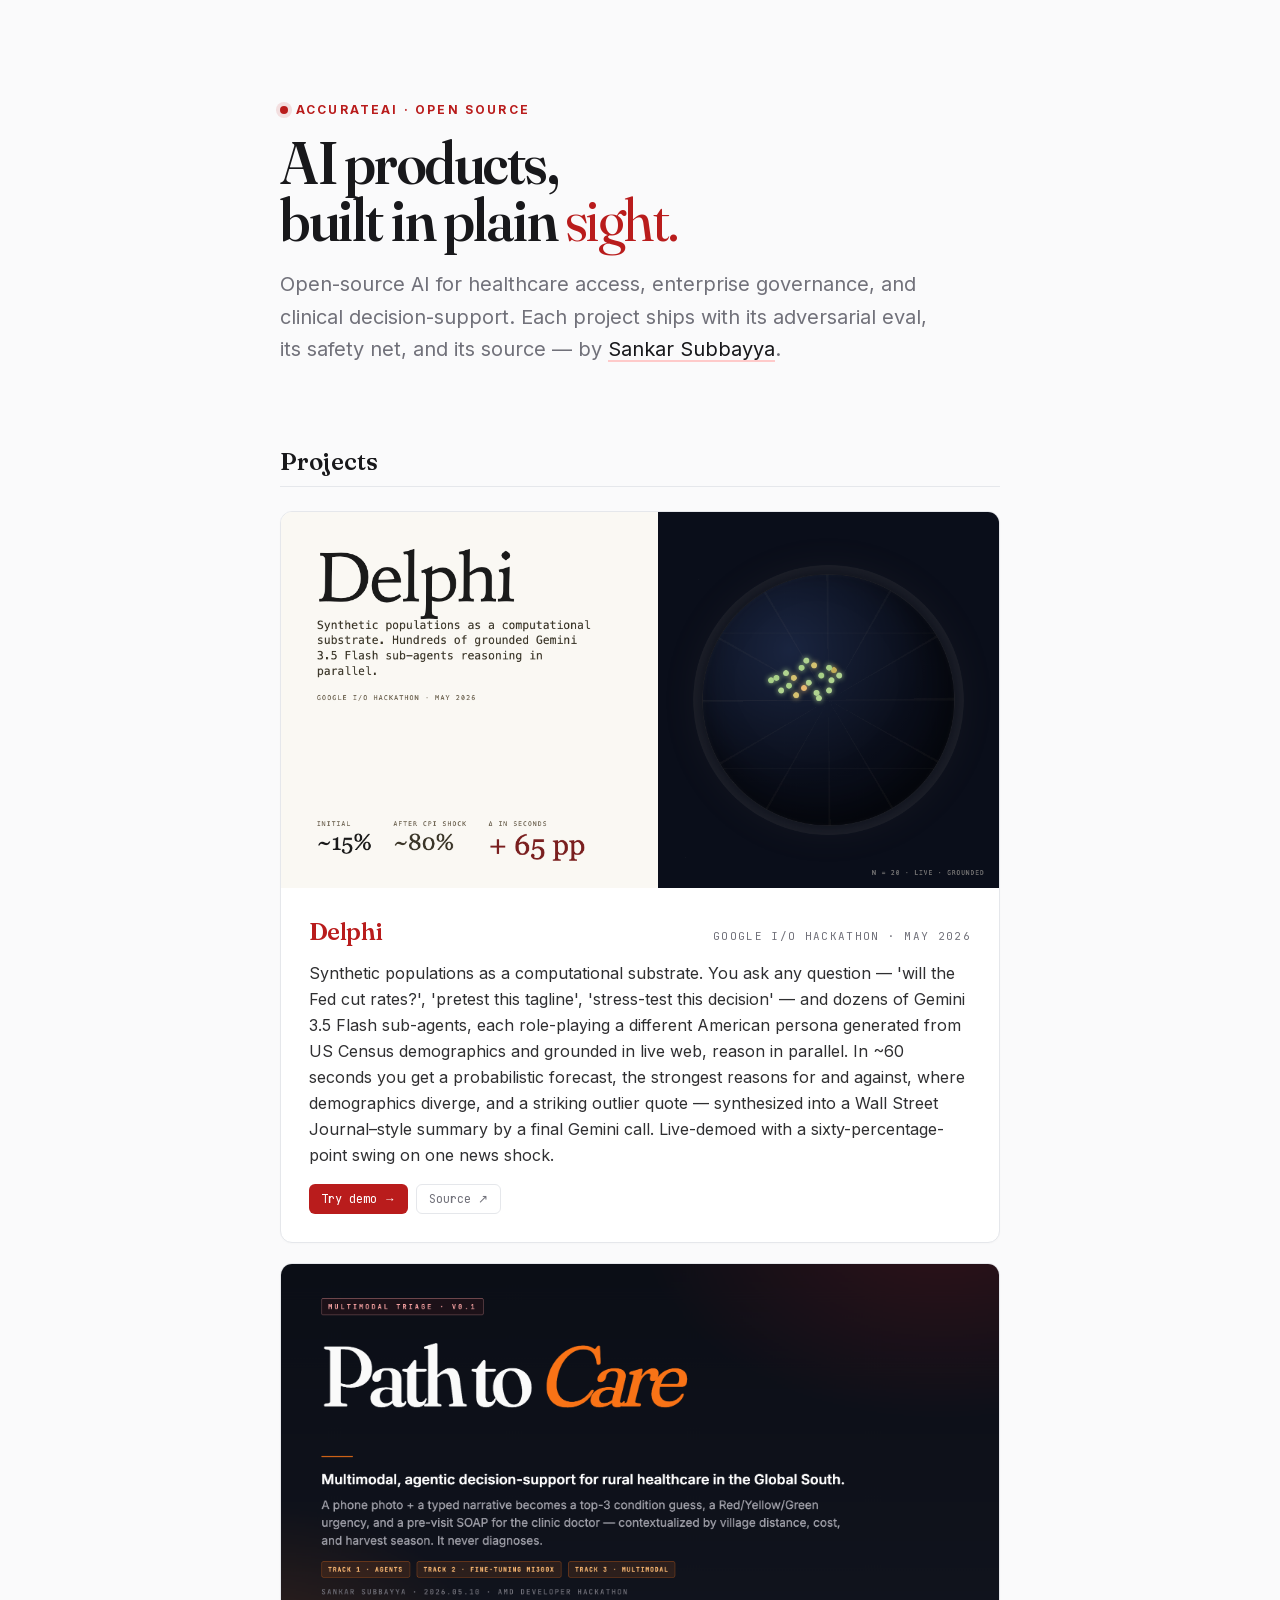
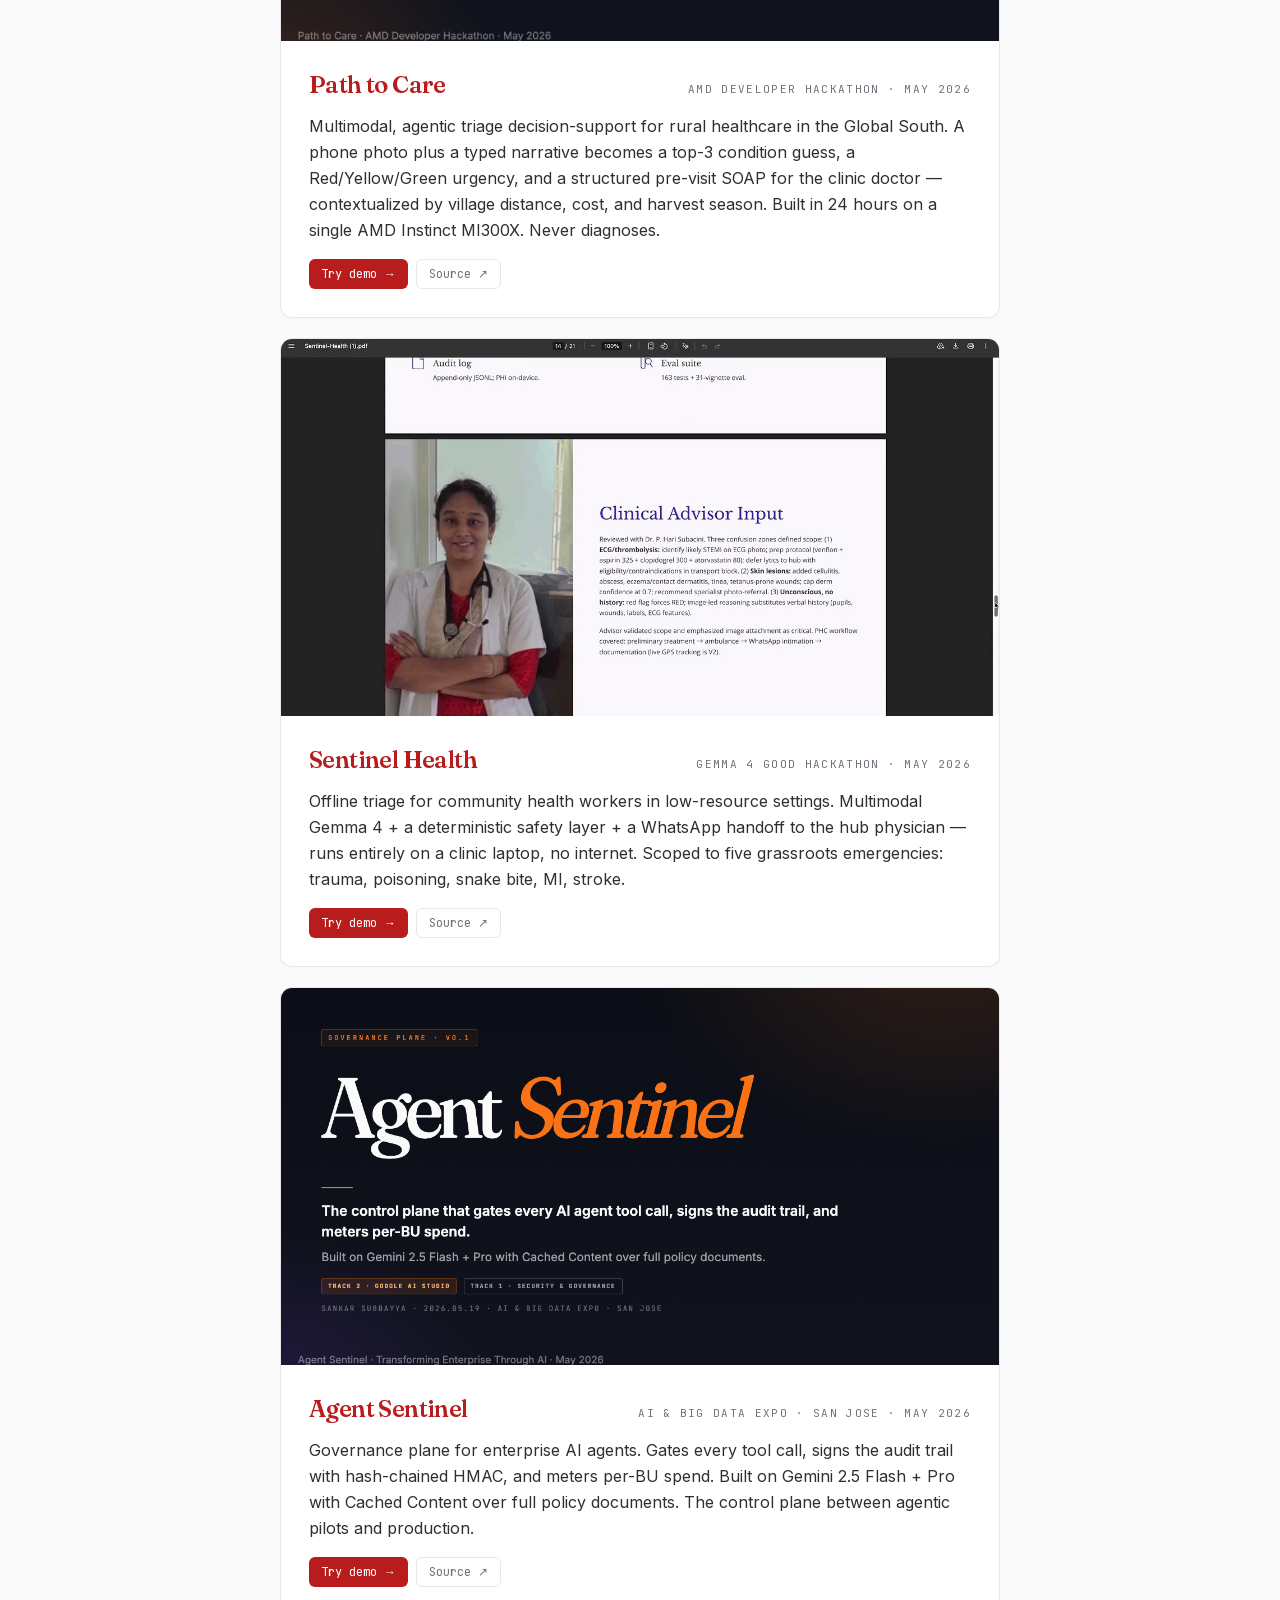
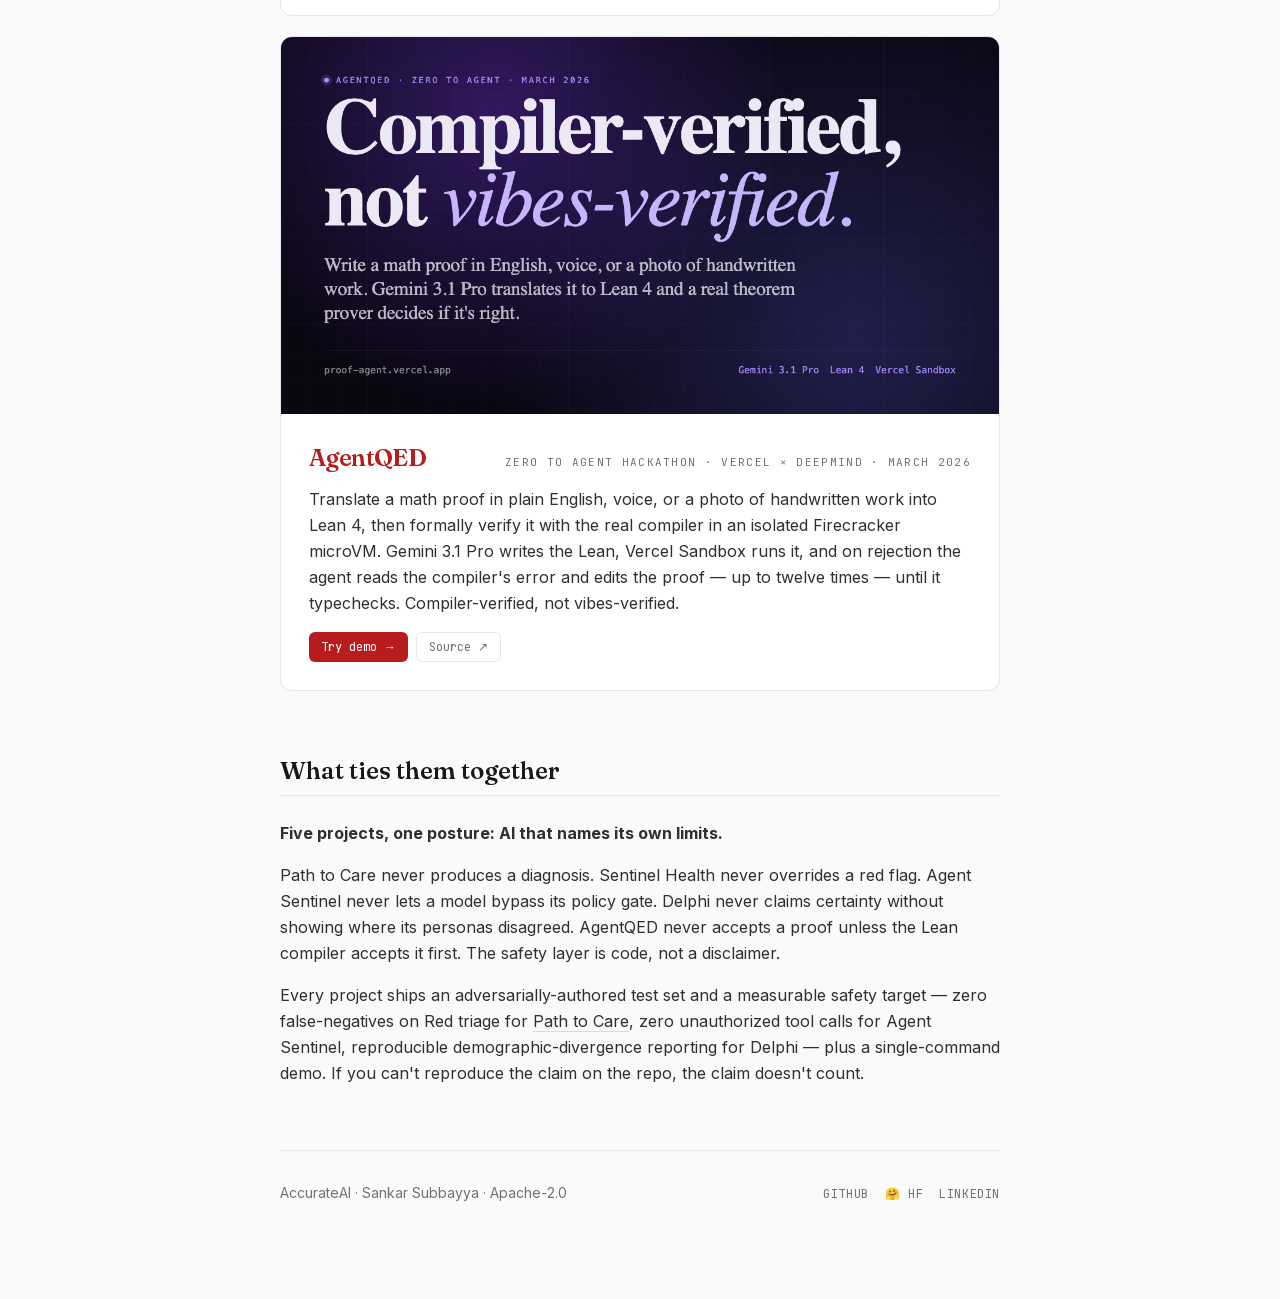
==== index.html @ cc125490 "Mirror accurateai.org: add AgentQED card Static export rebuilt after upstream accurateai-site added " ====
<!DOCTYPE html><html lang="en" class="inter_786c1081-module__J60SBq__variable fraunces_ba156d18-module__ME3RYG__variable jetbrains_mono_dabcb788-module__HiP3tG__variable h-full antialiased"><head><meta charSet="utf-8"/><meta name="viewport" content="width=device-width, initial-scale=1"/><link rel="preload" href="/_next/static/media/54fc36028e2bb174-s.p.0nkps02--w45i.woff2" as="font" crossorigin="" type="font/woff2"/><link rel="preload" href="/_next/static/media/70bc3e132a0a741e-s.p.1409xf.ylxg8g.woff2" as="font" crossorigin="" type="font/woff2"/><link rel="preload" href="/_next/static/media/83afe278b6a6bb3c-s.p.0q-301v4kxxnr.woff2" as="font" crossorigin="" type="font/woff2"/><link rel="stylesheet" href="/_next/static/chunks/0c-7t.0yuw__z.css" data-precedence="next"/><link rel="preload" as="script" fetchPriority="low" href="/_next/static/chunks/0yu3k-pmkudgf.js"/><script src="/_next/static/chunks/0nn-x376dffb0.js" async=""></script><script src="/_next/static/chunks/0m_p1bxtorv5i.js" async=""></script><script src="/_next/static/chunks/turbopack-0fxgu20bj.6p5.js" async=""></script><script src="/_next/static/chunks/0mjs9rztbd-jy.js" async=""></script><script src="/_next/static/chunks/0dbhjjzl8qfwv.js" async=""></script><link rel="preload" href="https://static.cloudflareinsights.com/beacon.min.js" as="script"/><meta name="next-size-adjust" content=""/><title>AccurateAI — open-source AI for healthcare, governance, and decision-support</title><meta name="description" content="Open-source AI projects by Sankar Subbayya. Multimodal triage on AMD MI300X, offline clinical decision-support on Gemma 4, governance plane for enterprise AI agents. Each project ships with its eval, its safety net, and its source."/><link rel="canonical" href="https://accurateai.org"/><meta property="og:title" content="AccurateAI"/><meta property="og:description" content="Open-source AI for healthcare access, enterprise governance, and decision-support. Each project ships with its eval, its safety net, and its source."/><meta property="og:url" content="https://accurateai.org"/><meta property="og:site_name" content="AccurateAI"/><meta property="og:image" content="https://accurateai.org/og.png"/><meta property="og:image:width" content="1200"/><meta property="og:image:height" content="630"/><meta property="og:image:alt" content="AccurateAI — AI products built in plain sight"/><meta property="og:type" content="website"/><meta name="twitter:card" content="summary_large_image"/><meta name="twitter:title" content="AccurateAI"/><meta name="twitter:description" content="Open-source AI for healthcare, governance, and decision-support."/><meta name="twitter:image" content="https://accurateai.org/og.png"/><link rel="icon" href="/favicon.ico?favicon.0x3dzn~oxb6tn.ico" sizes="256x256" type="image/x-icon"/><script src="/_next/static/chunks/03~yq9q893hmn.js" noModule=""></script></head><body class="min-h-full flex flex-col"><div hidden=""><!--$--><!--/$--></div><div class="flex flex-1 justify-center"><main class="w-full max-w-3xl px-6 py-16 sm:py-24"><header class="mb-16 sm:mb-20"><p class="inline-flex items-center gap-2 text-xs font-bold uppercase tracking-[0.18em] text-[color:var(--accent)] mb-4"><span class="inline-block w-2 h-2 rounded-full bg-[color:var(--accent)]" style="box-shadow:0 0 0 4px rgba(185,28,28,0.12)" aria-hidden="true"></span>AccurateAI · open source</p><h1 class="font-[family-name:var(--font-display)] text-5xl sm:text-6xl font-semibold leading-[0.95] tracking-[-0.025em] text-[color:var(--foreground)] mb-5" style="font-variation-settings:&quot;opsz&quot; 144, &quot;SOFT&quot; 30, &quot;WONK&quot; 1">AI products,<br/>built in plain <em class="text-[color:var(--accent)] font-normal not-italic">sight.</em></h1><p class="text-lg sm:text-xl text-[color:var(--muted)] max-w-2xl leading-relaxed">Open-source AI for healthcare access, enterprise governance, and clinical decision-support. Each project ships with its adversarial eval, its safety net, and its source — by<!-- --> <a href="https://github.com/SankarSubbayya" class="text-[color:var(--foreground)] hover:text-[color:var(--accent)] underline decoration-[color:var(--accent-soft)] underline-offset-4">Sankar Subbayya</a>.</p></header><section class="mb-16"><h2 class="font-[family-name:var(--font-display)] text-2xl font-semibold text-[color:var(--foreground)] mb-6 pb-2 border-b border-[color:var(--border)]">Projects</h2><ul class="space-y-5"><li class="group bg-[color:var(--surface)] border border-[color:var(--border)] rounded-xl overflow-hidden transition-all hover:border-[color:var(--accent)]" style="box-shadow:0 1px 2px rgba(0,0,0,0.02)"><a href="https://delphi-9fc.pages.dev" class="block aspect-[1200/630] bg-[color:var(--border)]/30 overflow-hidden" aria-label="Open Delphi"><img src="/projects/delphi.png" alt="Delphi headline slide — 13.3% to 79.5%, +66.2 pp shift after a single news shock." class="w-full h-full object-cover transition-transform duration-500 group-hover:scale-[1.02]" loading="lazy"/></a><div class="p-6 sm:p-7"><div class="flex flex-wrap items-baseline justify-between gap-3 mb-3"><h3 class="font-[family-name:var(--font-display)] text-2xl font-semibold tracking-tight text-[color:var(--accent)]">Delphi</h3><span class="font-[family-name:var(--font-mono)] text-[11px] uppercase tracking-[0.12em] text-[color:var(--muted)]">Google I/O Hackathon · May 2026</span></div><p class="text-[color:var(--foreground)]/90 leading-relaxed mb-4">Synthetic populations as a computational substrate. You ask any question — &#x27;will the Fed cut rates?&#x27;, &#x27;pretest this tagline&#x27;, &#x27;stress-test this decision&#x27; — and dozens of Gemini 3.5 Flash sub-agents, each role-playing a different American persona generated from US Census demographics and grounded in live web, reason in parallel. In ~60 seconds you get a probabilistic forecast, the strongest reasons for and against, where demographics diverge, and a striking outlier quote — synthesized into a Wall Street Journal–style summary by a final Gemini call. Live-demoed with a sixty-percentage-point swing on one news shock.</p><div class="flex flex-wrap gap-2 font-[family-name:var(--font-mono)] text-xs"><a href="https://delphi-9fc.pages.dev" class="inline-flex items-center gap-1.5 px-3 py-1.5 rounded-md bg-[color:var(--accent)] text-white hover:bg-[color:var(--foreground)] transition-colors">Try demo →</a><a href="https://github.com/SankarSubbayya/delphi" class="inline-flex items-center gap-1.5 px-3 py-1.5 rounded-md border border-[color:var(--border)] text-[color:var(--muted)] hover:border-[color:var(--accent)] hover:text-[color:var(--accent)] transition-colors">Source ↗</a></div></div></li><li class="group bg-[color:var(--surface)] border border-[color:var(--border)] rounded-xl overflow-hidden transition-all hover:border-[color:var(--accent)]" style="box-shadow:0 1px 2px rgba(0,0,0,0.02)"><a href="https://pathtocare.pages.dev" class="block aspect-[1200/630] bg-[color:var(--border)]/30 overflow-hidden" aria-label="Open Path to Care"><img src="/projects/path_to_care.png" alt="Path to Care · AMD Developer Hackathon project poster." class="w-full h-full object-cover transition-transform duration-500 group-hover:scale-[1.02]" loading="lazy"/></a><div class="p-6 sm:p-7"><div class="flex flex-wrap items-baseline justify-between gap-3 mb-3"><h3 class="font-[family-name:var(--font-display)] text-2xl font-semibold tracking-tight text-[color:var(--accent)]">Path to Care</h3><span class="font-[family-name:var(--font-mono)] text-[11px] uppercase tracking-[0.12em] text-[color:var(--muted)]">AMD Developer Hackathon · May 2026</span></div><p class="text-[color:var(--foreground)]/90 leading-relaxed mb-4">Multimodal, agentic triage decision-support for rural healthcare in the Global South. A phone photo plus a typed narrative becomes a top-3 condition guess, a Red/Yellow/Green urgency, and a structured pre-visit SOAP for the clinic doctor — contextualized by village distance, cost, and harvest season. Built in 24 hours on a single AMD Instinct MI300X. Never diagnoses.</p><div class="flex flex-wrap gap-2 font-[family-name:var(--font-mono)] text-xs"><a href="https://pathtocare.pages.dev" class="inline-flex items-center gap-1.5 px-3 py-1.5 rounded-md bg-[color:var(--accent)] text-white hover:bg-[color:var(--foreground)] transition-colors">Try demo →</a><a href="https://github.com/SankarSubbayya/path_to_care" class="inline-flex items-center gap-1.5 px-3 py-1.5 rounded-md border border-[color:var(--border)] text-[color:var(--muted)] hover:border-[color:var(--accent)] hover:text-[color:var(--accent)] transition-colors">Source ↗</a></div></div></li><li class="group bg-[color:var(--surface)] border border-[color:var(--border)] rounded-xl overflow-hidden transition-all hover:border-[color:var(--accent)]" style="box-shadow:0 1px 2px rgba(0,0,0,0.02)"><a href="https://sentinel-health.pages.dev" class="block aspect-[1200/630] bg-[color:var(--border)]/30 overflow-hidden" aria-label="Open Sentinel Health"><img src="/projects/sentinel_health.png" alt="Sentinel Health · Gemma 4 Good Hackathon project poster." class="w-full h-full object-cover transition-transform duration-500 group-hover:scale-[1.02]" loading="lazy"/></a><div class="p-6 sm:p-7"><div class="flex flex-wrap items-baseline justify-between gap-3 mb-3"><h3 class="font-[family-name:var(--font-display)] text-2xl font-semibold tracking-tight text-[color:var(--accent)]">Sentinel Health</h3><span class="font-[family-name:var(--font-mono)] text-[11px] uppercase tracking-[0.12em] text-[color:var(--muted)]">Gemma 4 Good Hackathon · May 2026</span></div><p class="text-[color:var(--foreground)]/90 leading-relaxed mb-4">Offline triage for community health workers in low-resource settings. Multimodal Gemma 4 + a deterministic safety layer + a WhatsApp handoff to the hub physician — runs entirely on a clinic laptop, no internet. Scoped to five grassroots emergencies: trauma, poisoning, snake bite, MI, stroke.</p><div class="flex flex-wrap gap-2 font-[family-name:var(--font-mono)] text-xs"><a href="https://sentinel-health.pages.dev" class="inline-flex items-center gap-1.5 px-3 py-1.5 rounded-md bg-[color:var(--accent)] text-white hover:bg-[color:var(--foreground)] transition-colors">Try demo →</a><a href="https://github.com/SankarSubbayya/sentinel-health" class="inline-flex items-center gap-1.5 px-3 py-1.5 rounded-md border border-[color:var(--border)] text-[color:var(--muted)] hover:border-[color:var(--accent)] hover:text-[color:var(--accent)] transition-colors">Source ↗</a></div></div></li><li class="group bg-[color:var(--surface)] border border-[color:var(--border)] rounded-xl overflow-hidden transition-all hover:border-[color:var(--accent)]" style="box-shadow:0 1px 2px rgba(0,0,0,0.02)"><a href="https://agent-sentinel.pages.dev" class="block aspect-[1200/630] bg-[color:var(--border)]/30 overflow-hidden" aria-label="Open Agent Sentinel"><img src="/projects/agent_sentinel.png" alt="Agent Sentinel · AI &amp; Big Data Expo project poster." class="w-full h-full object-cover transition-transform duration-500 group-hover:scale-[1.02]" loading="lazy"/></a><div class="p-6 sm:p-7"><div class="flex flex-wrap items-baseline justify-between gap-3 mb-3"><h3 class="font-[family-name:var(--font-display)] text-2xl font-semibold tracking-tight text-[color:var(--accent)]">Agent Sentinel</h3><span class="font-[family-name:var(--font-mono)] text-[11px] uppercase tracking-[0.12em] text-[color:var(--muted)]">AI &amp; Big Data Expo · San Jose · May 2026</span></div><p class="text-[color:var(--foreground)]/90 leading-relaxed mb-4">Governance plane for enterprise AI agents. Gates every tool call, signs the audit trail with hash-chained HMAC, and meters per-BU spend. Built on Gemini 2.5 Flash + Pro with Cached Content over full policy documents. The control plane between agentic pilots and production.</p><div class="flex flex-wrap gap-2 font-[family-name:var(--font-mono)] text-xs"><a href="https://agent-sentinel.pages.dev" class="inline-flex items-center gap-1.5 px-3 py-1.5 rounded-md bg-[color:var(--accent)] text-white hover:bg-[color:var(--foreground)] transition-colors">Try demo →</a><a href="https://github.com/SankarSubbayya/agent_sentinel" class="inline-flex items-center gap-1.5 px-3 py-1.5 rounded-md border border-[color:var(--border)] text-[color:var(--muted)] hover:border-[color:var(--accent)] hover:text-[color:var(--accent)] transition-colors">Source ↗</a></div></div></li><li class="group bg-[color:var(--surface)] border border-[color:var(--border)] rounded-xl overflow-hidden transition-all hover:border-[color:var(--accent)]" style="box-shadow:0 1px 2px rgba(0,0,0,0.02)"><a href="https://proof-agent.vercel.app" class="block aspect-[1200/630] bg-[color:var(--border)]/30 overflow-hidden" aria-label="Open AgentQED"><img src="/projects/agentqed.png" alt="AgentQED · Zero to Agent Hackathon project poster." class="w-full h-full object-cover transition-transform duration-500 group-hover:scale-[1.02]" loading="lazy"/></a><div class="p-6 sm:p-7"><div class="flex flex-wrap items-baseline justify-between gap-3 mb-3"><h3 class="font-[family-name:var(--font-display)] text-2xl font-semibold tracking-tight text-[color:var(--accent)]">AgentQED</h3><span class="font-[family-name:var(--font-mono)] text-[11px] uppercase tracking-[0.12em] text-[color:var(--muted)]">Zero to Agent Hackathon · Vercel × DeepMind · March 2026</span></div><p class="text-[color:var(--foreground)]/90 leading-relaxed mb-4">Translate a math proof in plain English, voice, or a photo of handwritten work into Lean 4, then formally verify it with the real compiler in an isolated Firecracker microVM. Gemini 3.1 Pro writes the Lean, Vercel Sandbox runs it, and on rejection the agent reads the compiler&#x27;s error and edits the proof — up to twelve times — until it typechecks. Compiler-verified, not vibes-verified.</p><div class="flex flex-wrap gap-2 font-[family-name:var(--font-mono)] text-xs"><a href="https://proof-agent.vercel.app" class="inline-flex items-center gap-1.5 px-3 py-1.5 rounded-md bg-[color:var(--accent)] text-white hover:bg-[color:var(--foreground)] transition-colors">Try demo →</a><a href="https://github.com/SankarSubbayya/AgentQED" class="inline-flex items-center gap-1.5 px-3 py-1.5 rounded-md border border-[color:var(--border)] text-[color:var(--muted)] hover:border-[color:var(--accent)] hover:text-[color:var(--accent)] transition-colors">Source ↗</a></div></div></li></ul></section><section class="mb-16"><h2 class="font-[family-name:var(--font-display)] text-2xl font-semibold text-[color:var(--foreground)] mb-6 pb-2 border-b border-[color:var(--border)]">What ties them together</h2><div class="text-[color:var(--foreground)]/90 leading-relaxed space-y-4"><p><strong>Five projects, one posture: AI that names its own limits.</strong></p><p>Path to Care never produces a diagnosis. Sentinel Health never overrides a red flag. Agent Sentinel never lets a model bypass its policy gate. Delphi never claims certainty without showing where its personas disagreed. AgentQED never accepts a proof unless the Lean compiler accepts it first. The safety layer is code, not a disclaimer.</p><p>Every project ships an adversarially-authored test set and a measurable safety target — zero false-negatives on Red triage for<!-- --> <a href="https://github.com/SankarSubbayya/path_to_care/blob/main/results/tuned_metrics.json" class="underline decoration-[color:var(--accent-soft)] underline-offset-4 hover:text-[color:var(--accent)]">Path to Care</a>, zero unauthorized tool calls for Agent Sentinel, reproducible demographic-divergence reporting for Delphi — plus a single-command demo. If you can&#x27;t reproduce the claim on the repo, the claim doesn&#x27;t count.</p></div></section><script type="application/ld+json">{"@context":"https://schema.org","@graph":[{"@type":"Person","@id":"https://accurateai.org/#sankar","name":"Sankaranarayanan Subbayya","alternateName":"Sankar Subbayya","url":"https://accurateai.org","sameAs":["https://github.com/SankarSubbayya","https://huggingface.co/sankara68","https://linkedin.com/in/sankarsu","https://sankarsubbayya.github.io"],"jobTitle":"AI Engineer & Architect","description":"Veteran AI engineer specializing in Generative AI, multi-agent orchestration, and autonomous systems."},{"@type":"Organization","@id":"https://accurateai.org/#org","name":"AccurateAI","url":"https://accurateai.org","founder":{"@id":"https://accurateai.org/#sankar"},"sameAs":["https://github.com/SankarSubbayya"]}]}</script><footer class="pt-8 border-t border-[color:var(--border)] flex flex-wrap justify-between items-baseline gap-3 text-sm text-[color:var(--muted)]"><span>AccurateAI · Sankar Subbayya · Apache-2.0</span><div class="flex gap-4 font-[family-name:var(--font-mono)] text-xs uppercase tracking-wider"><a href="https://github.com/SankarSubbayya" class="hover:text-[color:var(--accent)]">GitHub</a><a href="https://huggingface.co/sankara68" class="hover:text-[color:var(--accent)]">🤗 HF</a><a href="https://linkedin.com/in/sankarsu" class="hover:text-[color:var(--accent)]">LinkedIn</a></div></footer></main></div><!--$--><!--/$--><script src="/_next/static/chunks/0yu3k-pmkudgf.js" id="_R_" async=""></script><script>(self.__next_f=self.__next_f||[]).push([0])</script><script>self.__next_f.push([1,"1:\"$Sreact.fragment\"\n2:I[39756,[\"/_next/static/chunks/0mjs9rztbd-jy.js\",\"/_next/static/chunks/0dbhjjzl8qfwv.js\"],\"default\"]\n3:I[37457,[\"/_next/static/chunks/0mjs9rztbd-jy.js\",\"/_next/static/chunks/0dbhjjzl8qfwv.js\"],\"default\"]\n4:I[79520,[\"/_next/static/chunks/0mjs9rztbd-jy.js\",\"/_next/static/chunks/0dbhjjzl8qfwv.js\"],\"\"]\n10:I[68027,[\"/_next/static/chunks/0mjs9rztbd-jy.js\",\"/_next/static/chunks/0dbhjjzl8qfwv.js\"],\"default\",1]\n:HL[\"/_next/static/chunks/0c-7t.0yuw__z.css\",\"style\"]\n:HL[\"/_next/static/media/54fc36028e2bb174-s.p.0nkps02--w45i.woff2\",\"font\",{\"crossOrigin\":\"\",\"type\":\"font/woff2\"}]\n:HL[\"/_next/static/media/70bc3e132a0a741e-s.p.1409xf.ylxg8g.woff2\",\"font\",{\"crossOrigin\":\"\",\"type\":\"font/woff2\"}]\n:HL[\"/_next/static/media/83afe278b6a6bb3c-s.p.0q-301v4kxxnr.woff2\",\"font\",{\"crossOrigin\":\"\",\"type\":\"font/woff2\"}]\n"])</script><script>self.__next_f.push([1,"0:{\"P\":null,\"c\":[\"\",\"\"],\"q\":\"\",\"i\":false,\"f\":[[[\"\",{\"children\":[\"__PAGE__\",{}]},\"$undefined\",\"$undefined\",16],[[\"$\",\"$1\",\"c\",{\"children\":[[[\"$\",\"link\",\"0\",{\"rel\":\"stylesheet\",\"href\":\"/_next/static/chunks/0c-7t.0yuw__z.css\",\"precedence\":\"next\",\"crossOrigin\":\"$undefined\",\"nonce\":\"$undefined\"}],[\"$\",\"script\",\"script-0\",{\"src\":\"/_next/static/chunks/0mjs9rztbd-jy.js\",\"async\":true,\"nonce\":\"$undefined\"}],[\"$\",\"script\",\"script-1\",{\"src\":\"/_next/static/chunks/0dbhjjzl8qfwv.js\",\"async\":true,\"nonce\":\"$undefined\"}]],[\"$\",\"html\",null,{\"lang\":\"en\",\"className\":\"inter_786c1081-module__J60SBq__variable fraunces_ba156d18-module__ME3RYG__variable jetbrains_mono_dabcb788-module__HiP3tG__variable h-full antialiased\",\"children\":[\"$\",\"body\",null,{\"className\":\"min-h-full flex flex-col\",\"children\":[[\"$\",\"$L2\",null,{\"parallelRouterKey\":\"children\",\"error\":\"$undefined\",\"errorStyles\":\"$undefined\",\"errorScripts\":\"$undefined\",\"template\":[\"$\",\"$L3\",null,{}],\"templateStyles\":\"$undefined\",\"templateScripts\":\"$undefined\",\"notFound\":[[[\"$\",\"title\",null,{\"children\":\"404: This page could not be found.\"}],[\"$\",\"div\",null,{\"style\":{\"fontFamily\":\"system-ui,\\\"Segoe UI\\\",Roboto,Helvetica,Arial,sans-serif,\\\"Apple Color Emoji\\\",\\\"Segoe UI Emoji\\\"\",\"height\":\"100vh\",\"textAlign\":\"center\",\"display\":\"flex\",\"flexDirection\":\"column\",\"alignItems\":\"center\",\"justifyContent\":\"center\"},\"children\":[\"$\",\"div\",null,{\"children\":[[\"$\",\"style\",null,{\"dangerouslySetInnerHTML\":{\"__html\":\"body{color:#000;background:#fff;margin:0}.next-error-h1{border-right:1px solid rgba(0,0,0,.3)}@media (prefers-color-scheme:dark){body{color:#fff;background:#000}.next-error-h1{border-right:1px solid rgba(255,255,255,.3)}}\"}}],[\"$\",\"h1\",null,{\"className\":\"next-error-h1\",\"style\":{\"display\":\"inline-block\",\"margin\":\"0 20px 0 0\",\"padding\":\"0 23px 0 0\",\"fontSize\":24,\"fontWeight\":500,\"verticalAlign\":\"top\",\"lineHeight\":\"49px\"},\"children\":404}],[\"$\",\"div\",null,{\"style\":{\"display\":\"inline-block\"},\"children\":[\"$\",\"h2\",null,{\"style\":{\"fontSize\":14,\"fontWeight\":400,\"lineHeight\":\"49px\",\"margin\":0},\"children\":\"This page could not be found.\"}]}]]}]}]],[]],\"forbidden\":\"$undefined\",\"unauthorized\":\"$undefined\"}],[\"$\",\"$L4\",null,{\"src\":\"https://static.cloudflareinsights.com/beacon.min.js\",\"data-cf-beacon\":\"{\\\"token\\\": \\\"1ef50c283b5045f9964ece368f3257bf\\\"}\",\"strategy\":\"afterInteractive\"}]]}]}]]}],{\"children\":[[\"$\",\"$1\",\"c\",{\"children\":[[\"$\",\"div\",null,{\"className\":\"flex flex-1 justify-center\",\"children\":[\"$\",\"main\",null,{\"className\":\"w-full max-w-3xl px-6 py-16 sm:py-24\",\"children\":[[\"$\",\"header\",null,{\"className\":\"mb-16 sm:mb-20\",\"children\":[[\"$\",\"p\",null,{\"className\":\"inline-flex items-center gap-2 text-xs font-bold uppercase tracking-[0.18em] text-[color:var(--accent)] mb-4\",\"children\":[[\"$\",\"span\",null,{\"className\":\"inline-block w-2 h-2 rounded-full bg-[color:var(--accent)]\",\"style\":{\"boxShadow\":\"0 0 0 4px rgba(185,28,28,0.12)\"},\"aria-hidden\":true}],\"AccurateAI · open source\"]}],[\"$\",\"h1\",null,{\"className\":\"font-[family-name:var(--font-display)] text-5xl sm:text-6xl font-semibold leading-[0.95] tracking-[-0.025em] text-[color:var(--foreground)] mb-5\",\"style\":{\"fontVariationSettings\":\"\\\"opsz\\\" 144, \\\"SOFT\\\" 30, \\\"WONK\\\" 1\"},\"children\":[\"AI products,\",[\"$\",\"br\",null,{}],\"built in plain \",[\"$\",\"em\",null,{\"className\":\"text-[color:var(--accent)] font-normal not-italic\",\"children\":\"sight.\"}]]}],[\"$\",\"p\",null,{\"className\":\"text-lg sm:text-xl text-[color:var(--muted)] max-w-2xl leading-relaxed\",\"children\":[\"Open-source AI for healthcare access, enterprise governance, and clinical decision-support. Each project ships with its adversarial eval, its safety net, and its source — by\",\" \",[\"$\",\"a\",null,{\"href\":\"https://github.com/SankarSubbayya\",\"className\":\"text-[color:var(--foreground)] hover:text-[color:var(--accent)] underline decoration-[color:var(--accent-soft)] underline-offset-4\",\"children\":\"Sankar Subbayya\"}],\".\"]}]]}],[\"$\",\"section\",null,{\"className\":\"mb-16\",\"children\":[[\"$\",\"h2\",null,{\"className\":\"font-[family-name:var(--font-display)] text-2xl font-semibold text-[color:var(--foreground)] mb-6 pb-2 border-b border-[color:var(--border)]\",\"children\":\"Projects\"}],[\"$\",\"ul\",null,{\"className\":\"space-y-5\",\"children\":[[\"$\",\"li\",\"Delphi\",{\"className\":\"group bg-[color:var(--surface)] border border-[color:var(--border)] rounded-xl overflow-hidden transition-all hover:border-[color:var(--accent)]\",\"style\":{\"boxShadow\":\"0 1px 2px rgba(0,0,0,0.02)\"},\"children\":[\"$L5\",\"$L6\"]}],\"$L7\",\"$L8\",\"$L9\",\"$La\"]}]]}],\"$Lb\",\"$Lc\",\"$Ld\"]}]}],null,\"$Le\"]}],{},null,false,null]},null,false,null],\"$Lf\",false]],\"m\":\"$undefined\",\"G\":[\"$10\",[\"$L11\"]],\"S\":true,\"h\":null,\"s\":\"$undefined\",\"l\":\"$undefined\",\"p\":\"$undefined\",\"d\":\"$undefined\",\"b\":\"_yRyynGNxKfvFv-OJv44b\"}\n"])</script><script>self.__next_f.push([1,"12:I[97367,[\"/_next/static/chunks/0mjs9rztbd-jy.js\",\"/_next/static/chunks/0dbhjjzl8qfwv.js\"],\"OutletBoundary\"]\n13:\"$Sreact.suspense\"\n15:I[97367,[\"/_next/static/chunks/0mjs9rztbd-jy.js\",\"/_next/static/chunks/0dbhjjzl8qfwv.js\"],\"ViewportBoundary\"]\n17:I[97367,[\"/_next/static/chunks/0mjs9rztbd-jy.js\",\"/_next/static/chunks/0dbhjjzl8qfwv.js\"],\"MetadataBoundary\"]\n5:[\"$\",\"a\",null,{\"href\":\"https://delphi-9fc.pages.dev\",\"className\":\"block aspect-[1200/630] bg-[color:var(--border)]/30 overflow-hidden\",\"aria-label\":\"Open Delphi\",\"children\":[\"$\",\"img\",null,{\"src\":\"/projects/delphi.png\",\"alt\":\"Delphi headline slide — 13.3% to 79.5%, +66.2 pp shift after a single news shock.\",\"className\":\"w-full h-full object-cover transition-transform duration-500 group-hover:scale-[1.02]\",\"loading\":\"lazy\"}]}]\n"])</script><script>self.__next_f.push([1,"6:[\"$\",\"div\",null,{\"className\":\"p-6 sm:p-7\",\"children\":[[\"$\",\"div\",null,{\"className\":\"flex flex-wrap items-baseline justify-between gap-3 mb-3\",\"children\":[[\"$\",\"h3\",null,{\"className\":\"font-[family-name:var(--font-display)] text-2xl font-semibold tracking-tight text-[color:var(--accent)]\",\"children\":\"Delphi\"}],[\"$\",\"span\",null,{\"className\":\"font-[family-name:var(--font-mono)] text-[11px] uppercase tracking-[0.12em] text-[color:var(--muted)]\",\"children\":\"Google I/O Hackathon · May 2026\"}]]}],[\"$\",\"p\",null,{\"className\":\"text-[color:var(--foreground)]/90 leading-relaxed mb-4\",\"children\":\"Synthetic populations as a computational substrate. You ask any question — 'will the Fed cut rates?', 'pretest this tagline', 'stress-test this decision' — and dozens of Gemini 3.5 Flash sub-agents, each role-playing a different American persona generated from US Census demographics and grounded in live web, reason in parallel. In ~60 seconds you get a probabilistic forecast, the strongest reasons for and against, where demographics diverge, and a striking outlier quote — synthesized into a Wall Street Journal–style summary by a final Gemini call. Live-demoed with a sixty-percentage-point swing on one news shock.\"}],[\"$\",\"div\",null,{\"className\":\"flex flex-wrap gap-2 font-[family-name:var(--font-mono)] text-xs\",\"children\":[[\"$\",\"a\",null,{\"href\":\"https://delphi-9fc.pages.dev\",\"className\":\"inline-flex items-center gap-1.5 px-3 py-1.5 rounded-md bg-[color:var(--accent)] text-white hover:bg-[color:var(--foreground)] transition-colors\",\"children\":\"Try demo →\"}],[\"$\",\"a\",null,{\"href\":\"https://github.com/SankarSubbayya/delphi\",\"className\":\"inline-flex items-center gap-1.5 px-3 py-1.5 rounded-md border border-[color:var(--border)] text-[color:var(--muted)] hover:border-[color:var(--accent)] hover:text-[color:var(--accent)] transition-colors\",\"children\":\"Source ↗\"}]]}]]}]\n"])</script><script>self.__next_f.push([1,"7:[\"$\",\"li\",\"Path to Care\",{\"className\":\"group bg-[color:var(--surface)] border border-[color:var(--border)] rounded-xl overflow-hidden transition-all hover:border-[color:var(--accent)]\",\"style\":{\"boxShadow\":\"0 1px 2px rgba(0,0,0,0.02)\"},\"children\":[[\"$\",\"a\",null,{\"href\":\"https://pathtocare.pages.dev\",\"className\":\"block aspect-[1200/630] bg-[color:var(--border)]/30 overflow-hidden\",\"aria-label\":\"Open Path to Care\",\"children\":[\"$\",\"img\",null,{\"src\":\"/projects/path_to_care.png\",\"alt\":\"Path to Care · AMD Developer Hackathon project poster.\",\"className\":\"w-full h-full object-cover transition-transform duration-500 group-hover:scale-[1.02]\",\"loading\":\"lazy\"}]}],[\"$\",\"div\",null,{\"className\":\"p-6 sm:p-7\",\"children\":[[\"$\",\"div\",null,{\"className\":\"flex flex-wrap items-baseline justify-between gap-3 mb-3\",\"children\":[[\"$\",\"h3\",null,{\"className\":\"font-[family-name:var(--font-display)] text-2xl font-semibold tracking-tight text-[color:var(--accent)]\",\"children\":\"Path to Care\"}],[\"$\",\"span\",null,{\"className\":\"font-[family-name:var(--font-mono)] text-[11px] uppercase tracking-[0.12em] text-[color:var(--muted)]\",\"children\":\"AMD Developer Hackathon · May 2026\"}]]}],[\"$\",\"p\",null,{\"className\":\"text-[color:var(--foreground)]/90 leading-relaxed mb-4\",\"children\":\"Multimodal, agentic triage decision-support for rural healthcare in the Global South. A phone photo plus a typed narrative becomes a top-3 condition guess, a Red/Yellow/Green urgency, and a structured pre-visit SOAP for the clinic doctor — contextualized by village distance, cost, and harvest season. Built in 24 hours on a single AMD Instinct MI300X. Never diagnoses.\"}],[\"$\",\"div\",null,{\"className\":\"flex flex-wrap gap-2 font-[family-name:var(--font-mono)] text-xs\",\"children\":[[\"$\",\"a\",null,{\"href\":\"https://pathtocare.pages.dev\",\"className\":\"inline-flex items-center gap-1.5 px-3 py-1.5 rounded-md bg-[color:var(--accent)] text-white hover:bg-[color:var(--foreground)] transition-colors\",\"children\":\"Try demo →\"}],[\"$\",\"a\",null,{\"href\":\"https://github.com/SankarSubbayya/path_to_care\",\"className\":\"inline-flex items-center gap-1.5 px-3 py-1.5 rounded-md border border-[color:var(--border)] text-[color:var(--muted)] hover:border-[color:var(--accent)] hover:text-[color:var(--accent)] transition-colors\",\"children\":\"Source ↗\"}]]}]]}]]}]\n"])</script><script>self.__next_f.push([1,"8:[\"$\",\"li\",\"Sentinel Health\",{\"className\":\"group bg-[color:var(--surface)] border border-[color:var(--border)] rounded-xl overflow-hidden transition-all hover:border-[color:var(--accent)]\",\"style\":{\"boxShadow\":\"0 1px 2px rgba(0,0,0,0.02)\"},\"children\":[[\"$\",\"a\",null,{\"href\":\"https://sentinel-health.pages.dev\",\"className\":\"block aspect-[1200/630] bg-[color:var(--border)]/30 overflow-hidden\",\"aria-label\":\"Open Sentinel Health\",\"children\":[\"$\",\"img\",null,{\"src\":\"/projects/sentinel_health.png\",\"alt\":\"Sentinel Health · Gemma 4 Good Hackathon project poster.\",\"className\":\"w-full h-full object-cover transition-transform duration-500 group-hover:scale-[1.02]\",\"loading\":\"lazy\"}]}],[\"$\",\"div\",null,{\"className\":\"p-6 sm:p-7\",\"children\":[[\"$\",\"div\",null,{\"className\":\"flex flex-wrap items-baseline justify-between gap-3 mb-3\",\"children\":[[\"$\",\"h3\",null,{\"className\":\"font-[family-name:var(--font-display)] text-2xl font-semibold tracking-tight text-[color:var(--accent)]\",\"children\":\"Sentinel Health\"}],[\"$\",\"span\",null,{\"className\":\"font-[family-name:var(--font-mono)] text-[11px] uppercase tracking-[0.12em] text-[color:var(--muted)]\",\"children\":\"Gemma 4 Good Hackathon · May 2026\"}]]}],[\"$\",\"p\",null,{\"className\":\"text-[color:var(--foreground)]/90 leading-relaxed mb-4\",\"children\":\"Offline triage for community health workers in low-resource settings. Multimodal Gemma 4 + a deterministic safety layer + a WhatsApp handoff to the hub physician — runs entirely on a clinic laptop, no internet. Scoped to five grassroots emergencies: trauma, poisoning, snake bite, MI, stroke.\"}],[\"$\",\"div\",null,{\"className\":\"flex flex-wrap gap-2 font-[family-name:var(--font-mono)] text-xs\",\"children\":[[\"$\",\"a\",null,{\"href\":\"https://sentinel-health.pages.dev\",\"className\":\"inline-flex items-center gap-1.5 px-3 py-1.5 rounded-md bg-[color:var(--accent)] text-white hover:bg-[color:var(--foreground)] transition-colors\",\"children\":\"Try demo →\"}],[\"$\",\"a\",null,{\"href\":\"https://github.com/SankarSubbayya/sentinel-health\",\"className\":\"inline-flex items-center gap-1.5 px-3 py-1.5 rounded-md border border-[color:var(--border)] text-[color:var(--muted)] hover:border-[color:var(--accent)] hover:text-[color:var(--accent)] transition-colors\",\"children\":\"Source ↗\"}]]}]]}]]}]\n"])</script><script>self.__next_f.push([1,"9:[\"$\",\"li\",\"Agent Sentinel\",{\"className\":\"group bg-[color:var(--surface)] border border-[color:var(--border)] rounded-xl overflow-hidden transition-all hover:border-[color:var(--accent)]\",\"style\":{\"boxShadow\":\"0 1px 2px rgba(0,0,0,0.02)\"},\"children\":[[\"$\",\"a\",null,{\"href\":\"https://agent-sentinel.pages.dev\",\"className\":\"block aspect-[1200/630] bg-[color:var(--border)]/30 overflow-hidden\",\"aria-label\":\"Open Agent Sentinel\",\"children\":[\"$\",\"img\",null,{\"src\":\"/projects/agent_sentinel.png\",\"alt\":\"Agent Sentinel · AI \u0026 Big Data Expo project poster.\",\"className\":\"w-full h-full object-cover transition-transform duration-500 group-hover:scale-[1.02]\",\"loading\":\"lazy\"}]}],[\"$\",\"div\",null,{\"className\":\"p-6 sm:p-7\",\"children\":[[\"$\",\"div\",null,{\"className\":\"flex flex-wrap items-baseline justify-between gap-3 mb-3\",\"children\":[[\"$\",\"h3\",null,{\"className\":\"font-[family-name:var(--font-display)] text-2xl font-semibold tracking-tight text-[color:var(--accent)]\",\"children\":\"Agent Sentinel\"}],[\"$\",\"span\",null,{\"className\":\"font-[family-name:var(--font-mono)] text-[11px] uppercase tracking-[0.12em] text-[color:var(--muted)]\",\"children\":\"AI \u0026 Big Data Expo · San Jose · May 2026\"}]]}],[\"$\",\"p\",null,{\"className\":\"text-[color:var(--foreground)]/90 leading-relaxed mb-4\",\"children\":\"Governance plane for enterprise AI agents. Gates every tool call, signs the audit trail with hash-chained HMAC, and meters per-BU spend. Built on Gemini 2.5 Flash + Pro with Cached Content over full policy documents. The control plane between agentic pilots and production.\"}],[\"$\",\"div\",null,{\"className\":\"flex flex-wrap gap-2 font-[family-name:var(--font-mono)] text-xs\",\"children\":[[\"$\",\"a\",null,{\"href\":\"https://agent-sentinel.pages.dev\",\"className\":\"inline-flex items-center gap-1.5 px-3 py-1.5 rounded-md bg-[color:var(--accent)] text-white hover:bg-[color:var(--foreground)] transition-colors\",\"children\":\"Try demo →\"}],[\"$\",\"a\",null,{\"href\":\"https://github.com/SankarSubbayya/agent_sentinel\",\"className\":\"inline-flex items-center gap-1.5 px-3 py-1.5 rounded-md border border-[color:var(--border)] text-[color:var(--muted)] hover:border-[color:var(--accent)] hover:text-[color:var(--accent)] transition-colors\",\"children\":\"Source ↗\"}]]}]]}]]}]\n"])</script><script>self.__next_f.push([1,"a:[\"$\",\"li\",\"AgentQED\",{\"className\":\"group bg-[color:var(--surface)] border border-[color:var(--border)] rounded-xl overflow-hidden transition-all hover:border-[color:var(--accent)]\",\"style\":{\"boxShadow\":\"0 1px 2px rgba(0,0,0,0.02)\"},\"children\":[[\"$\",\"a\",null,{\"href\":\"https://proof-agent.vercel.app\",\"className\":\"block aspect-[1200/630] bg-[color:var(--border)]/30 overflow-hidden\",\"aria-label\":\"Open AgentQED\",\"children\":[\"$\",\"img\",null,{\"src\":\"/projects/agentqed.png\",\"alt\":\"AgentQED · Zero to Agent Hackathon project poster.\",\"className\":\"w-full h-full object-cover transition-transform duration-500 group-hover:scale-[1.02]\",\"loading\":\"lazy\"}]}],[\"$\",\"div\",null,{\"className\":\"p-6 sm:p-7\",\"children\":[[\"$\",\"div\",null,{\"className\":\"flex flex-wrap items-baseline justify-between gap-3 mb-3\",\"children\":[[\"$\",\"h3\",null,{\"className\":\"font-[family-name:var(--font-display)] text-2xl font-semibold tracking-tight text-[color:var(--accent)]\",\"children\":\"AgentQED\"}],[\"$\",\"span\",null,{\"className\":\"font-[family-name:var(--font-mono)] text-[11px] uppercase tracking-[0.12em] text-[color:var(--muted)]\",\"children\":\"Zero to Agent Hackathon · Vercel × DeepMind · March 2026\"}]]}],[\"$\",\"p\",null,{\"className\":\"text-[color:var(--foreground)]/90 leading-relaxed mb-4\",\"children\":\"Translate a math proof in plain English, voice, or a photo of handwritten work into Lean 4, then formally verify it with the real compiler in an isolated Firecracker microVM. Gemini 3.1 Pro writes the Lean, Vercel Sandbox runs it, and on rejection the agent reads the compiler's error and edits the proof — up to twelve times — until it typechecks. Compiler-verified, not vibes-verified.\"}],[\"$\",\"div\",null,{\"className\":\"flex flex-wrap gap-2 font-[family-name:var(--font-mono)] text-xs\",\"children\":[[\"$\",\"a\",null,{\"href\":\"https://proof-agent.vercel.app\",\"className\":\"inline-flex items-center gap-1.5 px-3 py-1.5 rounded-md bg-[color:var(--accent)] text-white hover:bg-[color:var(--foreground)] transition-colors\",\"children\":\"Try demo →\"}],[\"$\",\"a\",null,{\"href\":\"https://github.com/SankarSubbayya/AgentQED\",\"className\":\"inline-flex items-center gap-1.5 px-3 py-1.5 rounded-md border border-[color:var(--border)] text-[color:var(--muted)] hover:border-[color:var(--accent)] hover:text-[color:var(--accent)] transition-colors\",\"children\":\"Source ↗\"}]]}]]}]]}]\n"])</script><script>self.__next_f.push([1,"b:[\"$\",\"section\",null,{\"className\":\"mb-16\",\"children\":[[\"$\",\"h2\",null,{\"className\":\"font-[family-name:var(--font-display)] text-2xl font-semibold text-[color:var(--foreground)] mb-6 pb-2 border-b border-[color:var(--border)]\",\"children\":\"What ties them together\"}],[\"$\",\"div\",null,{\"className\":\"text-[color:var(--foreground)]/90 leading-relaxed space-y-4\",\"children\":[[\"$\",\"p\",null,{\"children\":[\"$\",\"strong\",null,{\"children\":\"Five projects, one posture: AI that names its own limits.\"}]}],[\"$\",\"p\",null,{\"children\":\"Path to Care never produces a diagnosis. Sentinel Health never overrides a red flag. Agent Sentinel never lets a model bypass its policy gate. Delphi never claims certainty without showing where its personas disagreed. AgentQED never accepts a proof unless the Lean compiler accepts it first. The safety layer is code, not a disclaimer.\"}],[\"$\",\"p\",null,{\"children\":[\"Every project ships an adversarially-authored test set and a measurable safety target — zero false-negatives on Red triage for\",\" \",[\"$\",\"a\",null,{\"href\":\"https://github.com/SankarSubbayya/path_to_care/blob/main/results/tuned_metrics.json\",\"className\":\"underline decoration-[color:var(--accent-soft)] underline-offset-4 hover:text-[color:var(--accent)]\",\"children\":\"Path to Care\"}],\", zero unauthorized tool calls for Agent Sentinel, reproducible demographic-divergence reporting for Delphi — plus a single-command demo. If you can't reproduce the claim on the repo, the claim doesn't count.\"]}]]}]]}]\n"])</script><script>self.__next_f.push([1,"c:[\"$\",\"script\",null,{\"type\":\"application/ld+json\",\"dangerouslySetInnerHTML\":{\"__html\":\"{\\\"@context\\\":\\\"https://schema.org\\\",\\\"@graph\\\":[{\\\"@type\\\":\\\"Person\\\",\\\"@id\\\":\\\"https://accurateai.org/#sankar\\\",\\\"name\\\":\\\"Sankaranarayanan Subbayya\\\",\\\"alternateName\\\":\\\"Sankar Subbayya\\\",\\\"url\\\":\\\"https://accurateai.org\\\",\\\"sameAs\\\":[\\\"https://github.com/SankarSubbayya\\\",\\\"https://huggingface.co/sankara68\\\",\\\"https://linkedin.com/in/sankarsu\\\",\\\"https://sankarsubbayya.github.io\\\"],\\\"jobTitle\\\":\\\"AI Engineer \u0026 Architect\\\",\\\"description\\\":\\\"Veteran AI engineer specializing in Generative AI, multi-agent orchestration, and autonomous systems.\\\"},{\\\"@type\\\":\\\"Organization\\\",\\\"@id\\\":\\\"https://accurateai.org/#org\\\",\\\"name\\\":\\\"AccurateAI\\\",\\\"url\\\":\\\"https://accurateai.org\\\",\\\"founder\\\":{\\\"@id\\\":\\\"https://accurateai.org/#sankar\\\"},\\\"sameAs\\\":[\\\"https://github.com/SankarSubbayya\\\"]}]}\"}}]\nd:[\"$\",\"footer\",null,{\"className\":\"pt-8 border-t border-[color:var(--border)] flex flex-wrap justify-between items-baseline gap-3 text-sm text-[color:var(--muted)]\",\"children\":[[\"$\",\"span\",null,{\"children\":\"AccurateAI · Sankar Subbayya · Apache-2.0\"}],[\"$\",\"div\",null,{\"className\":\"flex gap-4 font-[family-name:var(--font-mono)] text-xs uppercase tracking-wider\",\"children\":[[\"$\",\"a\",null,{\"href\":\"https://github.com/SankarSubbayya\",\"className\":\"hover:text-[color:var(--accent)]\",\"children\":\"GitHub\"}],[\"$\",\"a\",null,{\"href\":\"https://huggingface.co/sankara68\",\"className\":\"hover:text-[color:var(--accent)]\",\"children\":\"🤗 HF\"}],[\"$\",\"a\",null,{\"href\":\"https://linkedin.com/in/sankarsu\",\"className\":\"hover:text-[color:var(--accent)]\",\"children\":\"LinkedIn\"}]]}]]}]\ne:[\"$\",\"$L12\",null,{\"children\":[\"$\",\"$13\",null,{\"name\":\"Next.MetadataOutlet\",\"children\":\"$@14\"}]}]\nf:[\"$\",\"$1\",\"h\",{\"children\":[null,[\"$\",\"$L15\",null,{\"children\":\"$L16\"}],[\"$\",\"div\",null,{\"hidden\":true,\"children\":[\"$\",\"$L17\",null,{\"children\":[\"$\",\"$13\",null,{\"name\":\"Next.Metadata\",\"children\":\"$L18\"}]}]}],[\"$\",\"meta\",null,{\"name\":\"next-size-adjust\",\"content\":\"\"}]]}]\n11:[\"$\",\"link\",\"0\",{\"rel\":\"stylesheet\",\"href\":\"/_next/static/chunks/0c-7t.0yuw__z.css\",\"precedence\":\"next\",\"crossOrigin\":\"$undefined\",\"nonce\":\"$undefined\"}]\n"])</script><script>self.__next_f.push([1,"16:[[\"$\",\"meta\",\"0\",{\"charSet\":\"utf-8\"}],[\"$\",\"meta\",\"1\",{\"name\":\"viewport\",\"content\":\"width=device-width, initial-scale=1\"}]]\n"])</script><script>self.__next_f.push([1,"19:I[27201,[\"/_next/static/chunks/0mjs9rztbd-jy.js\",\"/_next/static/chunks/0dbhjjzl8qfwv.js\"],\"IconMark\"]\n14:null\n"])</script><script>self.__next_f.push([1,"18:[[\"$\",\"title\",\"0\",{\"children\":\"AccurateAI — open-source AI for healthcare, governance, and decision-support\"}],[\"$\",\"meta\",\"1\",{\"name\":\"description\",\"content\":\"Open-source AI projects by Sankar Subbayya. Multimodal triage on AMD MI300X, offline clinical decision-support on Gemma 4, governance plane for enterprise AI agents. Each project ships with its eval, its safety net, and its source.\"}],[\"$\",\"link\",\"2\",{\"rel\":\"canonical\",\"href\":\"https://accurateai.org\"}],[\"$\",\"meta\",\"3\",{\"property\":\"og:title\",\"content\":\"AccurateAI\"}],[\"$\",\"meta\",\"4\",{\"property\":\"og:description\",\"content\":\"Open-source AI for healthcare access, enterprise governance, and decision-support. Each project ships with its eval, its safety net, and its source.\"}],[\"$\",\"meta\",\"5\",{\"property\":\"og:url\",\"content\":\"https://accurateai.org\"}],[\"$\",\"meta\",\"6\",{\"property\":\"og:site_name\",\"content\":\"AccurateAI\"}],[\"$\",\"meta\",\"7\",{\"property\":\"og:image\",\"content\":\"https://accurateai.org/og.png\"}],[\"$\",\"meta\",\"8\",{\"property\":\"og:image:width\",\"content\":\"1200\"}],[\"$\",\"meta\",\"9\",{\"property\":\"og:image:height\",\"content\":\"630\"}],[\"$\",\"meta\",\"10\",{\"property\":\"og:image:alt\",\"content\":\"AccurateAI — AI products built in plain sight\"}],[\"$\",\"meta\",\"11\",{\"property\":\"og:type\",\"content\":\"website\"}],[\"$\",\"meta\",\"12\",{\"name\":\"twitter:card\",\"content\":\"summary_large_image\"}],[\"$\",\"meta\",\"13\",{\"name\":\"twitter:title\",\"content\":\"AccurateAI\"}],[\"$\",\"meta\",\"14\",{\"name\":\"twitter:description\",\"content\":\"Open-source AI for healthcare, governance, and decision-support.\"}],[\"$\",\"meta\",\"15\",{\"name\":\"twitter:image\",\"content\":\"https://accurateai.org/og.png\"}],[\"$\",\"link\",\"16\",{\"rel\":\"icon\",\"href\":\"/favicon.ico?favicon.0x3dzn~oxb6tn.ico\",\"sizes\":\"256x256\",\"type\":\"image/x-icon\"}],[\"$\",\"$L19\",\"17\",{}]]\n"])</script></body></html>
---- _next/static/chunks/0c-7t.0yuw__z.css ----
@font-face{font-family:Inter;font-style:normal;font-weight:100 900;font-display:swap;src:url(../media/2c55a0e60120577a-s.0bjc5tiuqdqro.woff2)format("woff2");unicode-range:U+460-52F,U+1C80-1C8A,U+20B4,U+2DE0-2DFF,U+A640-A69F,U+FE2E-FE2F}@font-face{font-family:Inter;font-style:normal;font-weight:100 900;font-display:swap;src:url(../media/9c72aa0f40e4eef8-s.0m6w47a4e5dy9.woff2)format("woff2");unicode-range:U+301,U+400-45F,U+490-491,U+4B0-4B1,U+2116}@font-face{font-family:Inter;font-style:normal;font-weight:100 900;font-display:swap;src:url(../media/ad66f9afd8947f86-s.11u06r12fd6v_.woff2)format("woff2");unicode-range:U+1F??}@font-face{font-family:Inter;font-style:normal;font-weight:100 900;font-display:swap;src:url(../media/5476f68d60460930-s.0wxq9webf.ew4.woff2)format("woff2");unicode-range:U+370-377,U+37A-37F,U+384-38A,U+38C,U+38E-3A1,U+3A3-3FF}@font-face{font-family:Inter;font-style:normal;font-weight:100 900;font-display:swap;src:url(../media/2bbe8d2671613f1f-s.067x_6k0k23tk.woff2)format("woff2");unicode-range:U+102-103,U+110-111,U+128-129,U+168-169,U+1A0-1A1,U+1AF-1B0,U+300-301,U+303-304,U+308-309,U+323,U+329,U+1EA0-1EF9,U+20AB}@font-face{font-family:Inter;font-style:normal;font-weight:100 900;font-display:swap;src:url(../media/1bffadaabf893a1e-s.16ipb6fqu393i.woff2)format("woff2");unicode-range:U+100-2BA,U+2BD-2C5,U+2C7-2CC,U+2CE-2D7,U+2DD-2FF,U+304,U+308,U+329,U+1D00-1DBF,U+1E00-1E9F,U+1EF2-1EFF,U+2020,U+20A0-20AB,U+20AD-20C0,U+2113,U+2C60-2C7F,U+A720-A7FF}@font-face{font-family:Inter;font-style:normal;font-weight:100 900;font-display:swap;src:url(../media/83afe278b6a6bb3c-s.p.0q-301v4kxxnr.woff2)format("woff2");unicode-range:U+??,U+131,U+152-153,U+2BB-2BC,U+2C6,U+2DA,U+2DC,U+304,U+308,U+329,U+2000-206F,U+20AC,U+2122,U+2191,U+2193,U+2212,U+2215,U+FEFF,U+FFFD}@font-face{font-family:Inter Fallback;src:local(Arial);ascent-override:90.44%;descent-override:22.52%;line-gap-override:0.0%;size-adjust:107.12%}.inter_786c1081-module__J60SBq__className{font-family:Inter,Inter Fallback;font-style:normal}.inter_786c1081-module__J60SBq__variable{--font-sans:"Inter", "Inter Fallback"}
@font-face{font-family:Fraunces;font-style:normal;font-weight:100 900;font-display:swap;src:url(../media/a5a3076f5a3c2968-s.02-.vtsqazemv.woff2)format("woff2");unicode-range:U+102-103,U+110-111,U+128-129,U+168-169,U+1A0-1A1,U+1AF-1B0,U+300-301,U+303-304,U+308-309,U+323,U+329,U+1EA0-1EF9,U+20AB}@font-face{font-family:Fraunces;font-style:normal;font-weight:100 900;font-display:swap;src:url(../media/23f1a98b08006014-s.08q1~yba95kxm.woff2)format("woff2");unicode-range:U+100-2BA,U+2BD-2C5,U+2C7-2CC,U+2CE-2D7,U+2DD-2FF,U+304,U+308,U+329,U+1D00-1DBF,U+1E00-1E9F,U+1EF2-1EFF,U+2020,U+20A0-20AB,U+20AD-20C0,U+2113,U+2C60-2C7F,U+A720-A7FF}@font-face{font-family:Fraunces;font-style:normal;font-weight:100 900;font-display:swap;src:url(../media/54fc36028e2bb174-s.p.0nkps02--w45i.woff2)format("woff2");unicode-range:U+??,U+131,U+152-153,U+2BB-2BC,U+2C6,U+2DA,U+2DC,U+304,U+308,U+329,U+2000-206F,U+20AC,U+2122,U+2191,U+2193,U+2212,U+2215,U+FEFF,U+FFFD}@font-face{font-family:Fraunces Fallback;src:local(Times New Roman);ascent-override:84.71%;descent-override:22.09%;line-gap-override:0.0%;size-adjust:115.45%}.fraunces_ba156d18-module__ME3RYG__className{font-family:Fraunces,Fraunces Fallback;font-style:normal}.fraunces_ba156d18-module__ME3RYG__variable{--font-display:"Fraunces", "Fraunces Fallback"}
@font-face{font-family:JetBrains Mono;font-style:normal;font-weight:100 800;font-display:swap;src:url(../media/13bf9871fe164e7f-s.0s19wthhh_6~m.woff2)format("woff2");unicode-range:U+460-52F,U+1C80-1C8A,U+20B4,U+2DE0-2DFF,U+A640-A69F,U+FE2E-FE2F}@font-face{font-family:JetBrains Mono;font-style:normal;font-weight:100 800;font-display:swap;src:url(../media/cc545e633e20c56d-s.0dza.stei.9v7.woff2)format("woff2");unicode-range:U+301,U+400-45F,U+490-491,U+4B0-4B1,U+2116}@font-face{font-family:JetBrains Mono;font-style:normal;font-weight:100 800;font-display:swap;src:url(../media/71b036adf157cdcf-s.03nf~dfjdkf~..woff2)format("woff2");unicode-range:U+370-377,U+37A-37F,U+384-38A,U+38C,U+38E-3A1,U+3A3-3FF}@font-face{font-family:JetBrains Mono;font-style:normal;font-weight:100 800;font-display:swap;src:url(../media/89b21bb081cb7469-s.0gfhww.tctz1o.woff2)format("woff2");unicode-range:U+102-103,U+110-111,U+128-129,U+168-169,U+1A0-1A1,U+1AF-1B0,U+300-301,U+303-304,U+308-309,U+323,U+329,U+1EA0-1EF9,U+20AB}@font-face{font-family:JetBrains Mono;font-style:normal;font-weight:100 800;font-display:swap;src:url(../media/3fe682a82f50d426-s.09q3q1i5159bl.woff2)format("woff2");unicode-range:U+100-2BA,U+2BD-2C5,U+2C7-2CC,U+2CE-2D7,U+2DD-2FF,U+304,U+308,U+329,U+1D00-1DBF,U+1E00-1E9F,U+1EF2-1EFF,U+2020,U+20A0-20AB,U+20AD-20C0,U+2113,U+2C60-2C7F,U+A720-A7FF}@font-face{font-family:JetBrains Mono;font-style:normal;font-weight:100 800;font-display:swap;src:url(../media/70bc3e132a0a741e-s.p.1409xf.ylxg8g.woff2)format("woff2");unicode-range:U+??,U+131,U+152-153,U+2BB-2BC,U+2C6,U+2DA,U+2DC,U+304,U+308,U+329,U+2000-206F,U+20AC,U+2122,U+2191,U+2193,U+2212,U+2215,U+FEFF,U+FFFD}@font-face{font-family:JetBrains Mono Fallback;src:local(Arial);ascent-override:75.79%;descent-override:22.29%;line-gap-override:0.0%;size-adjust:134.59%}.jetbrains_mono_dabcb788-module__HiP3tG__className{font-family:JetBrains Mono,JetBrains Mono Fallback;font-style:normal}.jetbrains_mono_dabcb788-module__HiP3tG__variable{--font-mono:"JetBrains Mono", "JetBrains Mono Fallback"}
@layer properties{@supports (((-webkit-hyphens:none)) and (not (margin-trim:inline))) or ((-moz-orient:inline) and (not (color:rgb(from red r g b)))){*,:before,:after,::backdrop{--tw-space-y-reverse:0;--tw-border-style:solid;--tw-leading:initial;--tw-font-weight:initial;--tw-tracking:initial;--tw-duration:initial;--tw-translate-x:0;--tw-translate-y:0;--tw-translate-z:0}}}@layer theme{:root,:host{--font-sans:var(--font-sans);--font-mono:var(--font-mono);--color-white:#fff;--spacing:.25rem;--container-2xl:42rem;--container-3xl:48rem;--text-xs:.75rem;--text-xs--line-height:calc(1 / .75);--text-sm:.875rem;--text-sm--line-height:calc(1.25 / .875);--text-base:1rem;--text-base--line-height:calc(1.5 / 1);--text-lg:1.125rem;--text-lg--line-height:calc(1.75 / 1.125);--text-xl:1.25rem;--text-xl--line-height:calc(1.75 / 1.25);--text-2xl:1.5rem;--text-2xl--line-height:calc(2 / 1.5);--text-5xl:3rem;--text-5xl--line-height:1;--text-6xl:3.75rem;--text-6xl--line-height:1;--font-weight-normal:400;--font-weight-semibold:600;--font-weight-bold:700;--tracking-tight:-.025em;--tracking-wider:.05em;--leading-snug:1.375;--leading-relaxed:1.625;--radius-md:.375rem;--radius-xl:.75rem;--default-transition-duration:.15s;--default-transition-timing-function:cubic-bezier(.4, 0, .2, 1);--default-font-family:var(--font-sans);--default-mono-font-family:var(--font-mono);--font-display:var(--font-display)}}@layer base{*,:after,:before,::backdrop{box-sizing:border-box;border:0 solid;margin:0;padding:0}::file-selector-button{box-sizing:border-box;border:0 solid;margin:0;padding:0}html,:host{-webkit-text-size-adjust:100%;tab-size:4;line-height:1.5;font-family:var(--default-font-family,ui-sans-serif, system-ui, sans-serif, "Apple Color Emoji", "Segoe UI Emoji", "Segoe UI Symbol", "Noto Color Emoji");font-feature-settings:var(--default-font-feature-settings,normal);font-variation-settings:var(--default-font-variation-settings,normal);-webkit-tap-highlight-color:transparent}hr{height:0;color:inherit;border-top-width:1px}abbr:where([title]){-webkit-text-decoration:underline dotted;text-decoration:underline dotted}h1,h2,h3,h4,h5,h6{font-size:inherit;font-weight:inherit}a{color:inherit;-webkit-text-decoration:inherit;-webkit-text-decoration:inherit;-webkit-text-decoration:inherit;-webkit-text-decoration:inherit;text-decoration:inherit}b,strong{font-weight:bolder}code,kbd,samp,pre{font-family:var(--default-mono-font-family,ui-monospace, SFMono-Regular, Menlo, Monaco, Consolas, "Liberation Mono", "Courier New", monospace);font-feature-settings:var(--default-mono-font-feature-settings,normal);font-variation-settings:var(--default-mono-font-variation-settings,normal);font-size:1em}small{font-size:80%}sub,sup{vertical-align:baseline;font-size:75%;line-height:0;position:relative}sub{bottom:-.25em}sup{top:-.5em}table{text-indent:0;border-color:inherit;border-collapse:collapse}:-moz-focusring{outline:auto}progress{vertical-align:baseline}summary{display:list-item}ol,ul,menu{list-style:none}img,svg,video,canvas,audio,iframe,embed,object{vertical-align:middle;display:block}img,video{max-width:100%;height:auto}button,input,select,optgroup,textarea{font:inherit;font-feature-settings:inherit;font-variation-settings:inherit;letter-spacing:inherit;color:inherit;opacity:1;background-color:#0000;border-radius:0}::file-selector-button{font:inherit;font-feature-settings:inherit;font-variation-settings:inherit;letter-spacing:inherit;color:inherit;opacity:1;background-color:#0000;border-radius:0}:where(select:is([multiple],[size])) optgroup{font-weight:bolder}:where(select:is([multiple],[size])) optgroup option{padding-inline-start:20px}::file-selector-button{margin-inline-end:4px}::placeholder{opacity:1}@supports (not ((-webkit-appearance:-apple-pay-button))) or (contain-intrinsic-size:1px){::placeholder{color:currentColor}@supports (color:color-mix(in lab, red, red)){::placeholder{color:color-mix(in oklab, currentcolor 50%, transparent)}}}textarea{resize:vertical}::-webkit-search-decoration{-webkit-appearance:none}::-webkit-date-and-time-value{min-height:1lh;text-align:inherit}::-webkit-datetime-edit{display:inline-flex}::-webkit-datetime-edit-fields-wrapper{padding:0}::-webkit-datetime-edit{padding-block:0}::-webkit-datetime-edit-year-field{padding-block:0}::-webkit-datetime-edit-month-field{padding-block:0}::-webkit-datetime-edit-day-field{padding-block:0}::-webkit-datetime-edit-hour-field{padding-block:0}::-webkit-datetime-edit-minute-field{padding-block:0}::-webkit-datetime-edit-second-field{padding-block:0}::-webkit-datetime-edit-millisecond-field{padding-block:0}::-webkit-datetime-edit-meridiem-field{padding-block:0}::-webkit-calendar-picker-indicator{line-height:1}:-moz-ui-invalid{box-shadow:none}button,input:where([type=button],[type=reset],[type=submit]){appearance:button}::file-selector-button{appearance:button}::-webkit-inner-spin-button{height:auto}::-webkit-outer-spin-button{height:auto}[hidden]:where(:not([hidden=until-found])){display:none!important}}@layer components;@layer utilities{.static{position:static}.top-1{top:calc(var(--spacing) * 1)}.top-3{top:calc(var(--spacing) * 3)}.top-16{top:calc(var(--spacing) * 16)}.container{width:100%}@media (min-width:40rem){.container{max-width:40rem}}@media (min-width:48rem){.container{max-width:48rem}}@media (min-width:64rem){.container{max-width:64rem}}@media (min-width:80rem){.container{max-width:80rem}}@media (min-width:96rem){.container{max-width:96rem}}.my-2{margin-block:calc(var(--spacing) * 2)}.my-5{margin-block:calc(var(--spacing) * 5)}.mt-2{margin-top:calc(var(--spacing) * 2)}.mt-3{margin-top:calc(var(--spacing) * 3)}.mt-5{margin-top:calc(var(--spacing) * 5)}.mt-6{margin-top:calc(var(--spacing) * 6)}.mb-1{margin-bottom:calc(var(--spacing) * 1)}.mb-2{margin-bottom:calc(var(--spacing) * 2)}.mb-3{margin-bottom:calc(var(--spacing) * 3)}.mb-4{margin-bottom:calc(var(--spacing) * 4)}.mb-5{margin-bottom:calc(var(--spacing) * 5)}.mb-6{margin-bottom:calc(var(--spacing) * 6)}.mb-7{margin-bottom:calc(var(--spacing) * 7)}.mb-16{margin-bottom:calc(var(--spacing) * 16)}.block{display:block}.flex{display:flex}.grid{display:grid}.inline{display:inline}.inline-block{display:inline-block}.inline-flex{display:inline-flex}.table{display:table}.aspect-\[1200\/630\]{aspect-ratio:1200/630}.h-2{height:calc(var(--spacing) * 2)}.h-auto{height:auto}.h-full{height:100%}.min-h-full{min-height:100%}.w-2{width:calc(var(--spacing) * 2)}.w-full{width:100%}.max-w-2xl{max-width:var(--container-2xl)}.max-w-3xl{max-width:var(--container-3xl)}.flex-1{flex:1}.border-collapse{border-collapse:collapse}.list-disc{list-style-type:disc}.list-none{list-style-type:none}.flex-col{flex-direction:column}.flex-wrap{flex-wrap:wrap}.items-baseline{align-items:baseline}.items-center{align-items:center}.justify-between{justify-content:space-between}.justify-center{justify-content:center}.gap-1\.5{gap:calc(var(--spacing) * 1.5)}.gap-2{gap:calc(var(--spacing) * 2)}.gap-3{gap:calc(var(--spacing) * 3)}.gap-4{gap:calc(var(--spacing) * 4)}:where(.space-y-2>:not(:last-child)){--tw-space-y-reverse:0;margin-block-start:calc(calc(var(--spacing) * 2) * var(--tw-space-y-reverse));margin-block-end:calc(calc(var(--spacing) * 2) * calc(1 - var(--tw-space-y-reverse)))}:where(.space-y-4>:not(:last-child)){--tw-space-y-reverse:0;margin-block-start:calc(calc(var(--spacing) * 4) * var(--tw-space-y-reverse));margin-block-end:calc(calc(var(--spacing) * 4) * calc(1 - var(--tw-space-y-reverse)))}:where(.space-y-5>:not(:last-child)){--tw-space-y-reverse:0;margin-block-start:calc(calc(var(--spacing) * 5) * var(--tw-space-y-reverse));margin-block-end:calc(calc(var(--spacing) * 5) * calc(1 - var(--tw-space-y-reverse)))}.overflow-hidden{overflow:hidden}.rounded{border-radius:.25rem}.rounded-full{border-radius:3.40282e38px}.rounded-md{border-radius:var(--radius-md)}.rounded-xl{border-radius:var(--radius-xl)}.rounded-r-md{border-top-right-radius:var(--radius-md);border-bottom-right-radius:var(--radius-md)}.border{border-style:var(--tw-border-style);border-width:1px}.border-t{border-top-style:var(--tw-border-style);border-top-width:1px}.border-b{border-bottom-style:var(--tw-border-style);border-bottom-width:1px}.border-b-2{border-bottom-style:var(--tw-border-style);border-bottom-width:2px}.border-l-4{border-left-style:var(--tw-border-style);border-left-width:4px}.border-l-\[3px\]{border-left-style:var(--tw-border-style);border-left-width:3px}.border-\[color\:var\(--accent\)\]{border-color:var(--accent)}.border-\[color\:var\(--accent-soft\)\]{border-color:var(--accent-soft)}.border-\[color\:var\(--border\)\]{border-color:var(--border)}.bg-\[color\:var\(--accent\)\]{background-color:var(--accent)}.bg-\[color\:var\(--accent-bg\)\],.bg-\[color\:var\(--accent-bg\)\]\/40{background-color:var(--accent-bg)}@supports (color:color-mix(in lab, red, red)){.bg-\[color\:var\(--accent-bg\)\]\/40{background-color:color-mix(in oklab, var(--accent-bg) 40%, transparent)}}.bg-\[color\:var\(--border\)\]\/30{background-color:var(--border)}@supports (color:color-mix(in lab, red, red)){.bg-\[color\:var\(--border\)\]\/30{background-color:color-mix(in oklab, var(--border) 30%, transparent)}}.bg-\[color\:var\(--surface\)\]{background-color:var(--surface)}.object-cover{object-fit:cover}.p-0{padding:calc(var(--spacing) * 0)}.p-5{padding:calc(var(--spacing) * 5)}.p-6{padding:calc(var(--spacing) * 6)}.px-1\.5{padding-inline:calc(var(--spacing) * 1.5)}.px-3{padding-inline:calc(var(--spacing) * 3)}.px-4{padding-inline:calc(var(--spacing) * 4)}.px-5{padding-inline:calc(var(--spacing) * 5)}.px-6{padding-inline:calc(var(--spacing) * 6)}.py-0\.5{padding-block:calc(var(--spacing) * .5)}.py-1\.5{padding-block:calc(var(--spacing) * 1.5)}.py-2\.5{padding-block:calc(var(--spacing) * 2.5)}.py-3\.5{padding-block:calc(var(--spacing) * 3.5)}.py-16{padding-block:calc(var(--spacing) * 16)}.pt-8{padding-top:calc(var(--spacing) * 8)}.pr-4{padding-right:calc(var(--spacing) * 4)}.pb-2{padding-bottom:calc(var(--spacing) * 2)}.pl-5{padding-left:calc(var(--spacing) * 5)}.pl-6{padding-left:calc(var(--spacing) * 6)}.text-center{text-align:center}.text-left{text-align:left}.align-top{vertical-align:top}.font-\[family-name\:var\(--font-display\)\]{font-family:var(--font-display)}.font-\[family-name\:var\(--font-mono\)\],.font-mono{font-family:var(--font-mono)}.text-2xl{font-size:var(--text-2xl);line-height:var(--tw-leading,var(--text-2xl--line-height))}.text-5xl{font-size:var(--text-5xl);line-height:var(--tw-leading,var(--text-5xl--line-height))}.text-base{font-size:var(--text-base);line-height:var(--tw-leading,var(--text-base--line-height))}.text-lg{font-size:var(--text-lg);line-height:var(--tw-leading,var(--text-lg--line-height))}.text-sm{font-size:var(--text-sm);line-height:var(--tw-leading,var(--text-sm--line-height))}.text-xs{font-size:var(--text-xs);line-height:var(--tw-leading,var(--text-xs--line-height))}.text-\[11px\]{font-size:11px}.text-\[13px\]{font-size:13px}.text-\[15px\]{font-size:15px}.leading-\[0\.95\]{--tw-leading:.95;line-height:.95}.leading-relaxed{--tw-leading:var(--leading-relaxed);line-height:var(--leading-relaxed)}.leading-snug{--tw-leading:var(--leading-snug);line-height:var(--leading-snug)}.font-bold{--tw-font-weight:var(--font-weight-bold);font-weight:var(--font-weight-bold)}.font-normal{--tw-font-weight:var(--font-weight-normal);font-weight:var(--font-weight-normal)}.font-semibold{--tw-font-weight:var(--font-weight-semibold);font-weight:var(--font-weight-semibold)}.tracking-\[-0\.025em\]{--tw-tracking:-.025em;letter-spacing:-.025em}.tracking-\[0\.08em\]{--tw-tracking:.08em;letter-spacing:.08em}.tracking-\[0\.12em\]{--tw-tracking:.12em;letter-spacing:.12em}.tracking-\[0\.18em\]{--tw-tracking:.18em;letter-spacing:.18em}.tracking-tight{--tw-tracking:var(--tracking-tight);letter-spacing:var(--tracking-tight)}.tracking-wider{--tw-tracking:var(--tracking-wider);letter-spacing:var(--tracking-wider)}.text-\[color\:var\(--accent\)\]{color:var(--accent)}.text-\[color\:var\(--foreground\)\],.text-\[color\:var\(--foreground\)\]\/90{color:var(--foreground)}@supports (color:color-mix(in lab, red, red)){.text-\[color\:var\(--foreground\)\]\/90{color:color-mix(in oklab, var(--foreground) 90%, transparent)}}.text-\[color\:var\(--muted\)\]{color:var(--muted)}.text-white{color:var(--color-white)}.uppercase{text-transform:uppercase}.italic{font-style:italic}.not-italic{font-style:normal}.underline{text-decoration-line:underline}.decoration-\[color\:var\(--accent-soft\)\]{-webkit-text-decoration-color:var(--accent-soft);-webkit-text-decoration-color:var(--accent-soft);-webkit-text-decoration-color:var(--accent-soft);text-decoration-color:var(--accent-soft)}.underline-offset-4{text-underline-offset:4px}.antialiased{-webkit-font-smoothing:antialiased;-moz-osx-font-smoothing:grayscale}.transition-all{transition-property:all;transition-timing-function:var(--tw-ease,var(--default-transition-timing-function));transition-duration:var(--tw-duration,var(--default-transition-duration))}.transition-colors{transition-property:color,background-color,border-color,outline-color,text-decoration-color,fill,stroke,--tw-gradient-from,--tw-gradient-via,--tw-gradient-to;transition-timing-function:var(--tw-ease,var(--default-transition-timing-function));transition-duration:var(--tw-duration,var(--default-transition-duration))}.transition-transform{transition-property:transform,translate,scale,rotate;transition-timing-function:var(--tw-ease,var(--default-transition-timing-function));transition-duration:var(--tw-duration,var(--default-transition-duration))}.duration-500{--tw-duration:.5s;transition-duration:.5s}@media (hover:hover){.group-hover\:scale-\[1\.02\]:is(:where(.group):hover *){scale:1.02}}.marker\:text-\[color\:var\(--accent\)\] ::marker{color:var(--accent)}.marker\:text-\[color\:var\(--accent\)\]::marker{color:var(--accent)}.marker\:text-\[color\:var\(--accent\)\] ::-webkit-details-marker{color:var(--accent)}.marker\:text-\[color\:var\(--accent\)\]::-webkit-details-marker{color:var(--accent)}@media (hover:hover){.hover\:-translate-y-px:hover{--tw-translate-y:-1px;translate:var(--tw-translate-x) var(--tw-translate-y)}.hover\:border-\[color\:var\(--accent\)\]:hover{border-color:var(--accent)}.hover\:bg-\[color\:var\(--foreground\)\]:hover{background-color:var(--foreground)}.hover\:text-\[color\:var\(--accent\)\]:hover{color:var(--accent)}}@media (min-width:40rem){.sm\:mb-20{margin-bottom:calc(var(--spacing) * 20)}.sm\:grid-cols-2{grid-template-columns:repeat(2,minmax(0,1fr))}.sm\:p-7{padding:calc(var(--spacing) * 7)}.sm\:py-24{padding-block:calc(var(--spacing) * 24)}.sm\:text-6xl{font-size:var(--text-6xl);line-height:var(--tw-leading,var(--text-6xl--line-height))}.sm\:text-xl{font-size:var(--text-xl);line-height:var(--tw-leading,var(--text-xl--line-height))}}}:root{--background:#fafafb;--foreground:#18181b;--muted:#71717a;--accent:#b91c1c;--accent-soft:#fecaca;--accent-bg:#fef2f2;--border:#e5e7eb;--surface:#fff}body{background:var(--background);color:var(--foreground);font-family:var(--font-sans), -apple-system, BlinkMacSystemFont, "Segoe UI", Roboto, sans-serif;font-feature-settings:"ss01", "cv11";-webkit-font-smoothing:antialiased;text-rendering:optimizelegibility}@property --tw-space-y-reverse{syntax:"*";inherits:false;initial-value:0}@property --tw-border-style{syntax:"*";inherits:false;initial-value:solid}@property --tw-leading{syntax:"*";inherits:false}@property --tw-font-weight{syntax:"*";inherits:false}@property --tw-tracking{syntax:"*";inherits:false}@property --tw-duration{syntax:"*";inherits:false}@property --tw-translate-x{syntax:"*";inherits:false;initial-value:0}@property --tw-translate-y{syntax:"*";inherits:false;initial-value:0}@property --tw-translate-z{syntax:"*";inherits:false;initial-value:0}
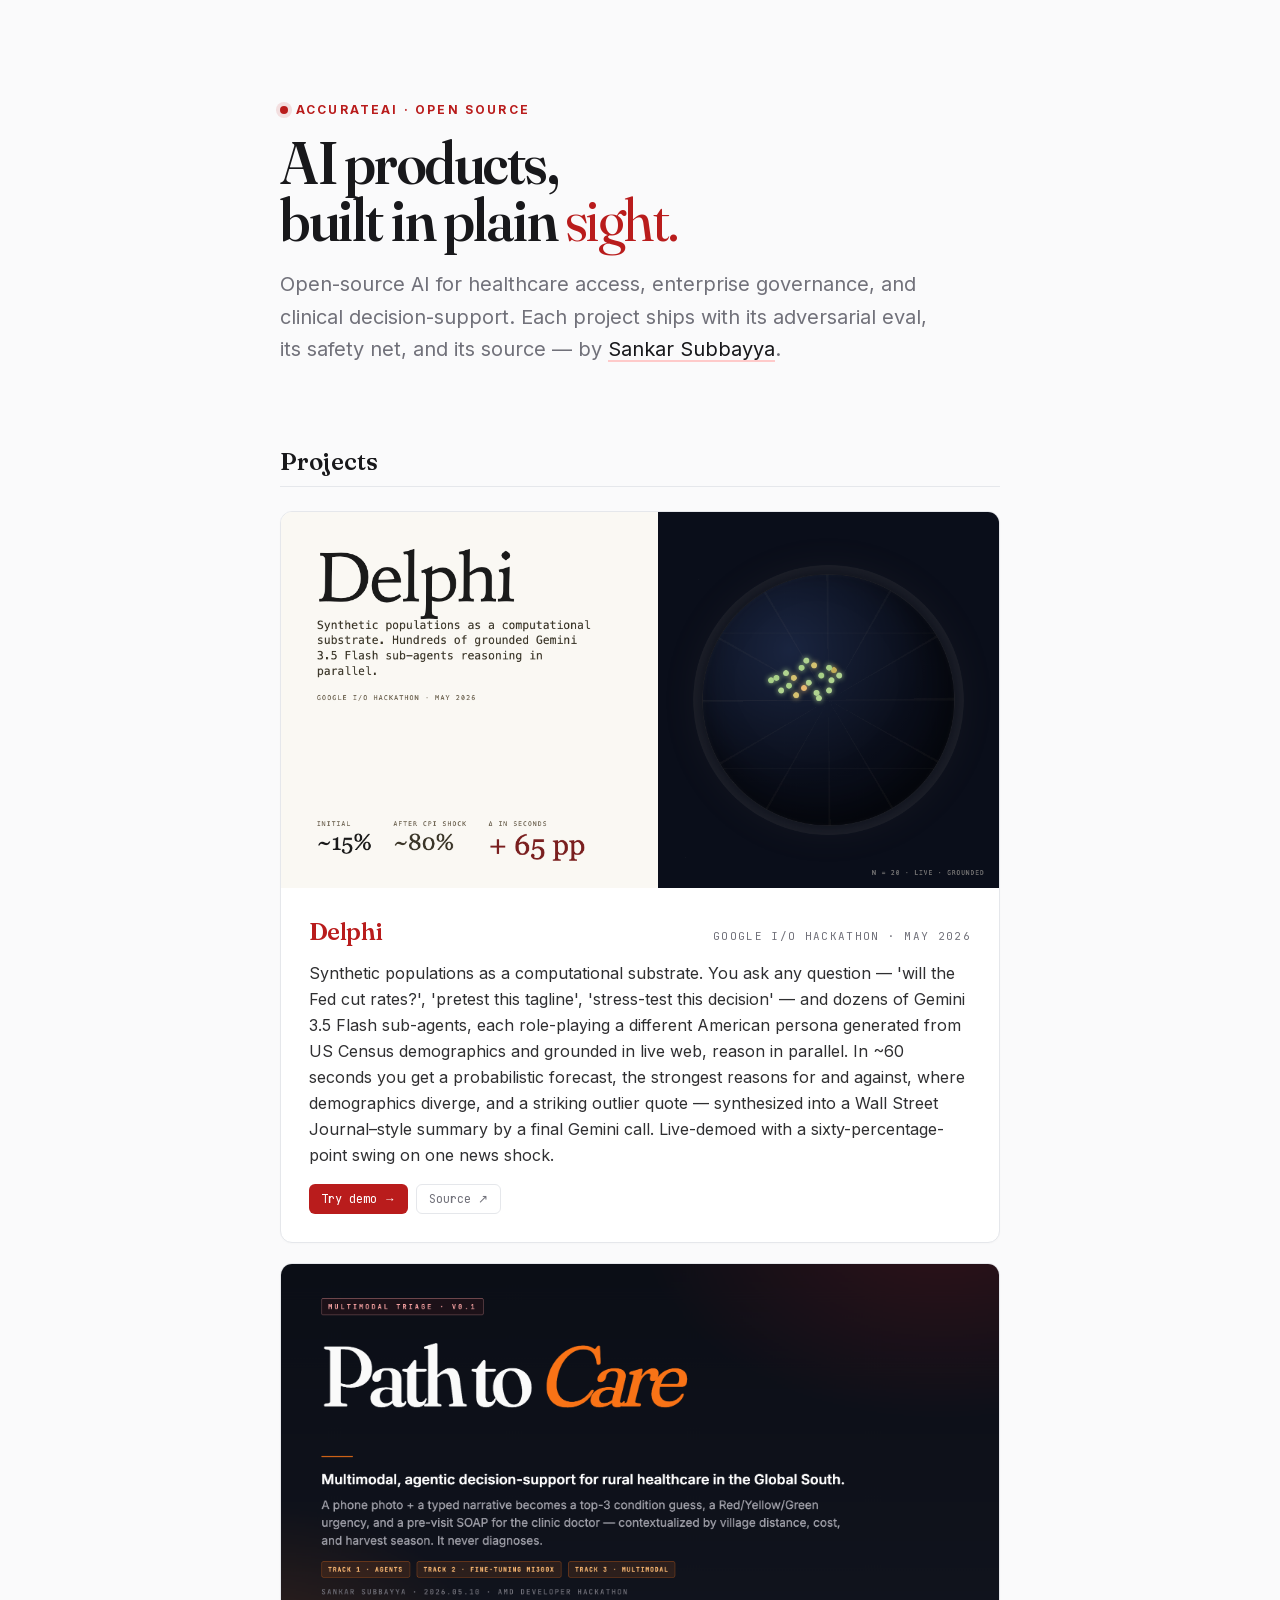
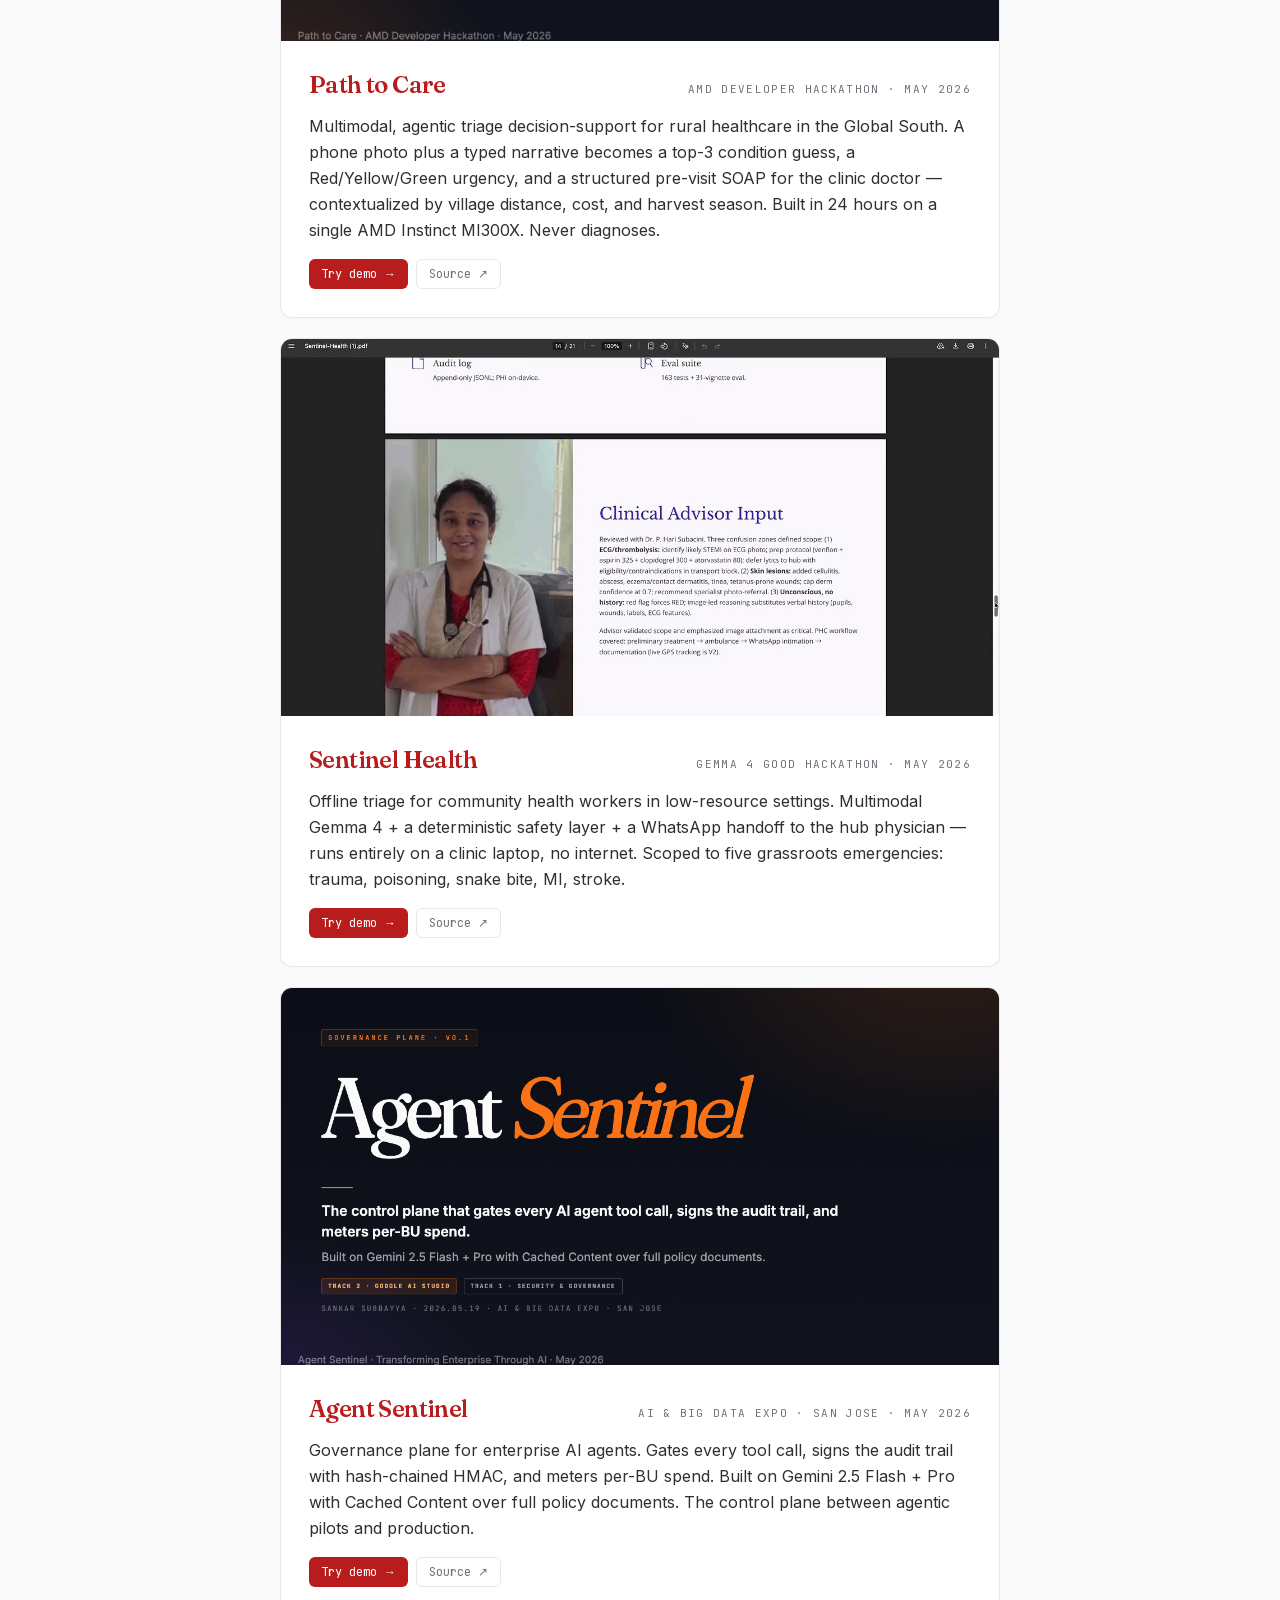
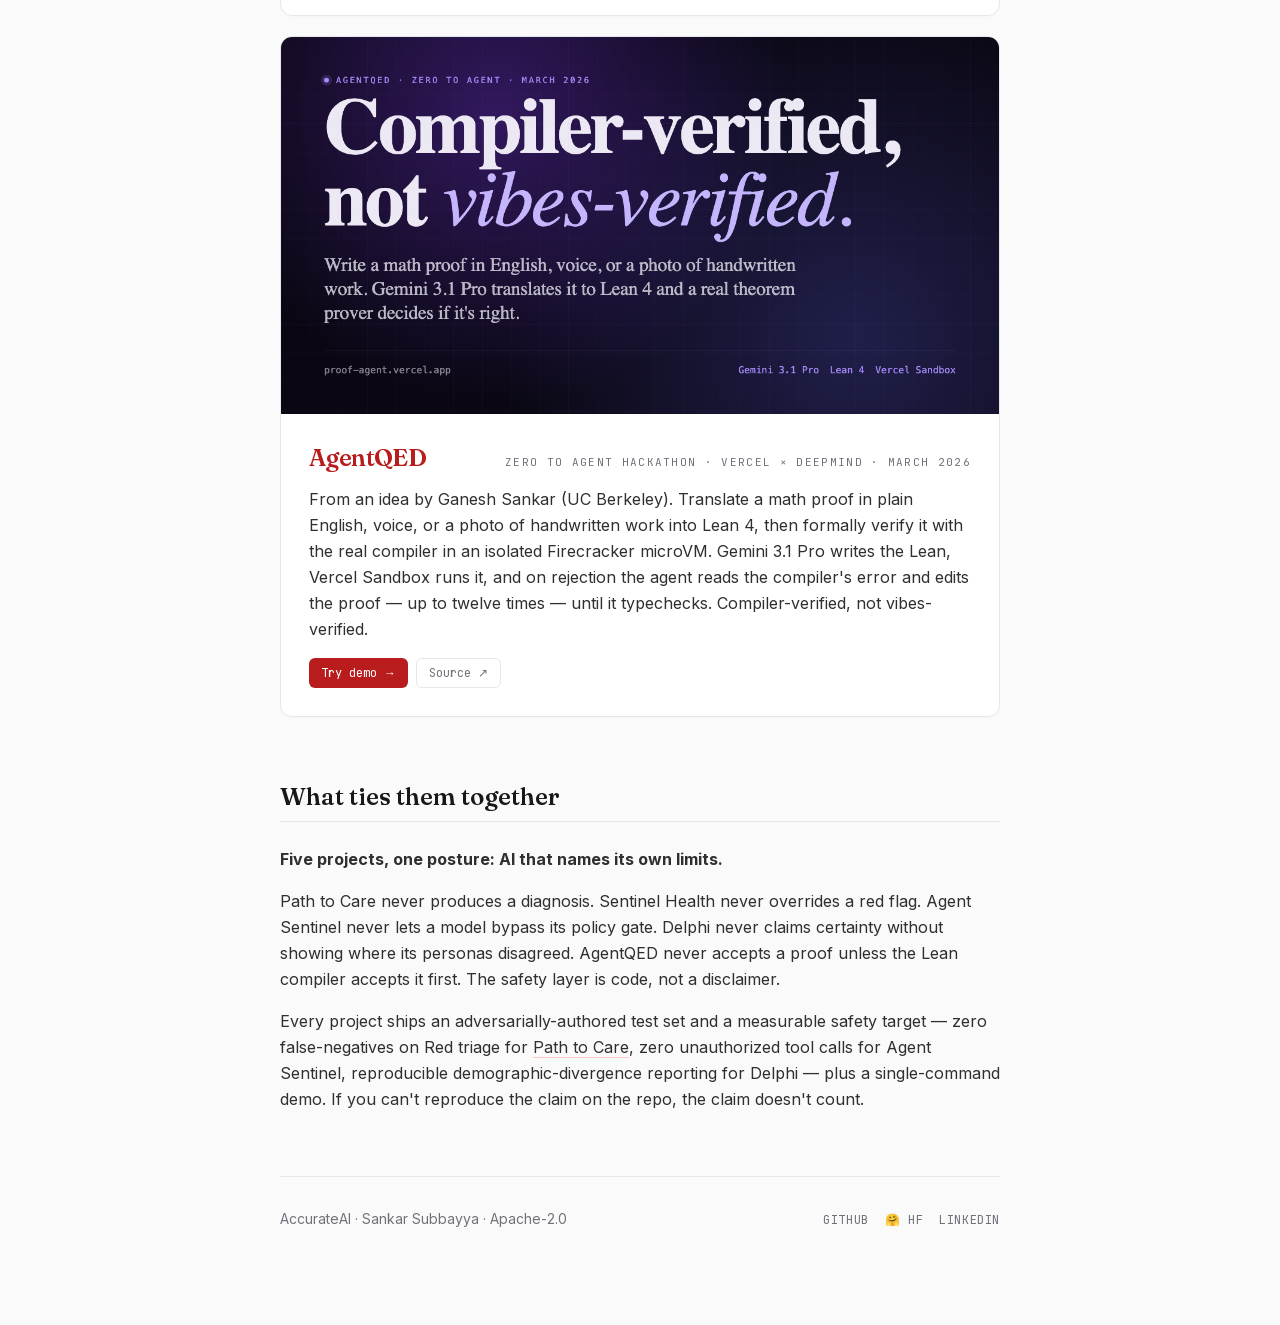
==== commit f1447847: "Mirror accurateai.org: AgentQED blurb credits Ganesh as originator Co-Authored-By: Claude Opus 4.7 (" ====
--- a/index.html
+++ b/index.html
@@ -1 +1 @@
-<!DOCTYPE html><html lang="en" class="inter_786c1081-module__J60SBq__variable fraunces_ba156d18-module__ME3RYG__variable jetbrains_mono_dabcb788-module__HiP3tG__variable h-full antialiased"><head><meta charSet="utf-8"/><meta name="viewport" content="width=device-width, initial-scale=1"/><link rel="preload" href="/_next/static/media/54fc36028e2bb174-s.p.0nkps02--w45i.woff2" as="font" crossorigin="" type="font/woff2"/><link rel="preload" href="/_next/static/media/70bc3e132a0a741e-s.p.1409xf.ylxg8g.woff2" as="font" crossorigin="" type="font/woff2"/><link rel="preload" href="/_next/static/media/83afe278b6a6bb3c-s.p.0q-301v4kxxnr.woff2" as="font" crossorigin="" type="font/woff2"/><link rel="stylesheet" href="/_next/static/chunks/0c-7t.0yuw__z.css" data-precedence="next"/><link rel="preload" as="script" fetchPriority="low" href="/_next/static/chunks/0yu3k-pmkudgf.js"/><script src="/_next/static/chunks/0nn-x376dffb0.js" async=""></script><script src="/_next/static/chunks/0m_p1bxtorv5i.js" async=""></script><script src="/_next/static/chunks/turbopack-0fxgu20bj.6p5.js" async=""></script><script src="/_next/static/chunks/0mjs9rztbd-jy.js" async=""></script><script src="/_next/static/chunks/0dbhjjzl8qfwv.js" async=""></script><link rel="preload" href="https://static.cloudflareinsights.com/beacon.min.js" as="script"/><meta name="next-size-adjust" content=""/><title>AccurateAI — open-source AI for healthcare, governance, and decision-support</title><meta name="description" content="Open-source AI projects by Sankar Subbayya. Multimodal triage on AMD MI300X, offline clinical decision-support on Gemma 4, governance plane for enterprise AI agents. Each project ships with its eval, its safety net, and its source."/><link rel="canonical" href="https://accurateai.org"/><meta property="og:title" content="AccurateAI"/><meta property="og:description" content="Open-source AI for healthcare access, enterprise governance, and decision-support. Each project ships with its eval, its safety net, and its source."/><meta property="og:url" content="https://accurateai.org"/><meta property="og:site_name" content="AccurateAI"/><meta property="og:image" content="https://accurateai.org/og.png"/><meta property="og:image:width" content="1200"/><meta property="og:image:height" content="630"/><meta property="og:image:alt" content="AccurateAI — AI products built in plain sight"/><meta property="og:type" content="website"/><meta name="twitter:card" content="summary_large_image"/><meta name="twitter:title" content="AccurateAI"/><meta name="twitter:description" content="Open-source AI for healthcare, governance, and decision-support."/><meta name="twitter:image" content="https://accurateai.org/og.png"/><link rel="icon" href="/favicon.ico?favicon.0x3dzn~oxb6tn.ico" sizes="256x256" type="image/x-icon"/><script src="/_next/static/chunks/03~yq9q893hmn.js" noModule=""></script></head><body class="min-h-full flex flex-col"><div hidden=""><!--$--><!--/$--></div><div class="flex flex-1 justify-center"><main class="w-full max-w-3xl px-6 py-16 sm:py-24"><header class="mb-16 sm:mb-20"><p class="inline-flex items-center gap-2 text-xs font-bold uppercase tracking-[0.18em] text-[color:var(--accent)] mb-4"><span class="inline-block w-2 h-2 rounded-full bg-[color:var(--accent)]" style="box-shadow:0 0 0 4px rgba(185,28,28,0.12)" aria-hidden="true"></span>AccurateAI · open source</p><h1 class="font-[family-name:var(--font-display)] text-5xl sm:text-6xl font-semibold leading-[0.95] tracking-[-0.025em] text-[color:var(--foreground)] mb-5" style="font-variation-settings:&quot;opsz&quot; 144, &quot;SOFT&quot; 30, &quot;WONK&quot; 1">AI products,<br/>built in plain <em class="text-[color:var(--accent)] font-normal not-italic">sight.</em></h1><p class="text-lg sm:text-xl text-[color:var(--muted)] max-w-2xl leading-relaxed">Open-source AI for healthcare access, enterprise governance, and clinical decision-support. Each project ships with its adversarial eval, its safety net, and its source — by<!-- --> <a href="https://github.com/SankarSubbayya" class="text-[color:var(--foreground)] hover:text-[color:var(--accent)] underline decoration-[color:var(--accent-soft)] underline-offset-4">Sankar Subbayya</a>.</p></header><section class="mb-16"><h2 class="font-[family-name:var(--font-display)] text-2xl font-semibold text-[color:var(--foreground)] mb-6 pb-2 border-b border-[color:var(--border)]">Projects</h2><ul class="space-y-5"><li class="group bg-[color:var(--surface)] border border-[color:var(--border)] rounded-xl overflow-hidden transition-all hover:border-[color:var(--accent)]" style="box-shadow:0 1px 2px rgba(0,0,0,0.02)"><a href="https://delphi-9fc.pages.dev" class="block aspect-[1200/630] bg-[color:var(--border)]/30 overflow-hidden" aria-label="Open Delphi"><img src="/projects/delphi.png" alt="Delphi headline slide — 13.3% to 79.5%, +66.2 pp shift after a single news shock." class="w-full h-full object-cover transition-transform duration-500 group-hover:scale-[1.02]" loading="lazy"/></a><div class="p-6 sm:p-7"><div class="flex flex-wrap items-baseline justify-between gap-3 mb-3"><h3 class="font-[family-name:var(--font-display)] text-2xl font-semibold tracking-tight text-[color:var(--accent)]">Delphi</h3><span class="font-[family-name:var(--font-mono)] text-[11px] uppercase tracking-[0.12em] text-[color:var(--muted)]">Google I/O Hackathon · May 2026</span></div><p class="text-[color:var(--foreground)]/90 leading-relaxed mb-4">Synthetic populations as a computational substrate. You ask any question — &#x27;will the Fed cut rates?&#x27;, &#x27;pretest this tagline&#x27;, &#x27;stress-test this decision&#x27; — and dozens of Gemini 3.5 Flash sub-agents, each role-playing a different American persona generated from US Census demographics and grounded in live web, reason in parallel. In ~60 seconds you get a probabilistic forecast, the strongest reasons for and against, where demographics diverge, and a striking outlier quote — synthesized into a Wall Street Journal–style summary by a final Gemini call. Live-demoed with a sixty-percentage-point swing on one news shock.</p><div class="flex flex-wrap gap-2 font-[family-name:var(--font-mono)] text-xs"><a href="https://delphi-9fc.pages.dev" class="inline-flex items-center gap-1.5 px-3 py-1.5 rounded-md bg-[color:var(--accent)] text-white hover:bg-[color:var(--foreground)] transition-colors">Try demo →</a><a href="https://github.com/SankarSubbayya/delphi" class="inline-flex items-center gap-1.5 px-3 py-1.5 rounded-md border border-[color:var(--border)] text-[color:var(--muted)] hover:border-[color:var(--accent)] hover:text-[color:var(--accent)] transition-colors">Source ↗</a></div></div></li><li class="group bg-[color:var(--surface)] border border-[color:var(--border)] rounded-xl overflow-hidden transition-all hover:border-[color:var(--accent)]" style="box-shadow:0 1px 2px rgba(0,0,0,0.02)"><a href="https://pathtocare.pages.dev" class="block aspect-[1200/630] bg-[color:var(--border)]/30 overflow-hidden" aria-label="Open Path to Care"><img src="/projects/path_to_care.png" alt="Path to Care · AMD Developer Hackathon project poster." class="w-full h-full object-cover transition-transform duration-500 group-hover:scale-[1.02]" loading="lazy"/></a><div class="p-6 sm:p-7"><div class="flex flex-wrap items-baseline justify-between gap-3 mb-3"><h3 class="font-[family-name:var(--font-display)] text-2xl font-semibold tracking-tight text-[color:var(--accent)]">Path to Care</h3><span class="font-[family-name:var(--font-mono)] text-[11px] uppercase tracking-[0.12em] text-[color:var(--muted)]">AMD Developer Hackathon · May 2026</span></div><p class="text-[color:var(--foreground)]/90 leading-relaxed mb-4">Multimodal, agentic triage decision-support for rural healthcare in the Global South. A phone photo plus a typed narrative becomes a top-3 condition guess, a Red/Yellow/Green urgency, and a structured pre-visit SOAP for the clinic doctor — contextualized by village distance, cost, and harvest season. Built in 24 hours on a single AMD Instinct MI300X. Never diagnoses.</p><div class="flex flex-wrap gap-2 font-[family-name:var(--font-mono)] text-xs"><a href="https://pathtocare.pages.dev" class="inline-flex items-center gap-1.5 px-3 py-1.5 rounded-md bg-[color:var(--accent)] text-white hover:bg-[color:var(--foreground)] transition-colors">Try demo →</a><a href="https://github.com/SankarSubbayya/path_to_care" class="inline-flex items-center gap-1.5 px-3 py-1.5 rounded-md border border-[color:var(--border)] text-[color:var(--muted)] hover:border-[color:var(--accent)] hover:text-[color:var(--accent)] transition-colors">Source ↗</a></div></div></li><li class="group bg-[color:var(--surface)] border border-[color:var(--border)] rounded-xl overflow-hidden transition-all hover:border-[color:var(--accent)]" style="box-shadow:0 1px 2px rgba(0,0,0,0.02)"><a href="https://sentinel-health.pages.dev" class="block aspect-[1200/630] bg-[color:var(--border)]/30 overflow-hidden" aria-label="Open Sentinel Health"><img src="/projects/sentinel_health.png" alt="Sentinel Health · Gemma 4 Good Hackathon project poster." class="w-full h-full object-cover transition-transform duration-500 group-hover:scale-[1.02]" loading="lazy"/></a><div class="p-6 sm:p-7"><div class="flex flex-wrap items-baseline justify-between gap-3 mb-3"><h3 class="font-[family-name:var(--font-display)] text-2xl font-semibold tracking-tight text-[color:var(--accent)]">Sentinel Health</h3><span class="font-[family-name:var(--font-mono)] text-[11px] uppercase tracking-[0.12em] text-[color:var(--muted)]">Gemma 4 Good Hackathon · May 2026</span></div><p class="text-[color:var(--foreground)]/90 leading-relaxed mb-4">Offline triage for community health workers in low-resource settings. Multimodal Gemma 4 + a deterministic safety layer + a WhatsApp handoff to the hub physician — runs entirely on a clinic laptop, no internet. Scoped to five grassroots emergencies: trauma, poisoning, snake bite, MI, stroke.</p><div class="flex flex-wrap gap-2 font-[family-name:var(--font-mono)] text-xs"><a href="https://sentinel-health.pages.dev" class="inline-flex items-center gap-1.5 px-3 py-1.5 rounded-md bg-[color:var(--accent)] text-white hover:bg-[color:var(--foreground)] transition-colors">Try demo →</a><a href="https://github.com/SankarSubbayya/sentinel-health" class="inline-flex items-center gap-1.5 px-3 py-1.5 rounded-md border border-[color:var(--border)] text-[color:var(--muted)] hover:border-[color:var(--accent)] hover:text-[color:var(--accent)] transition-colors">Source ↗</a></div></div></li><li class="group bg-[color:var(--surface)] border border-[color:var(--border)] rounded-xl overflow-hidden transition-all hover:border-[color:var(--accent)]" style="box-shadow:0 1px 2px rgba(0,0,0,0.02)"><a href="https://agent-sentinel.pages.dev" class="block aspect-[1200/630] bg-[color:var(--border)]/30 overflow-hidden" aria-label="Open Agent Sentinel"><img src="/projects/agent_sentinel.png" alt="Agent Sentinel · AI &amp; Big Data Expo project poster." class="w-full h-full object-cover transition-transform duration-500 group-hover:scale-[1.02]" loading="lazy"/></a><div class="p-6 sm:p-7"><div class="flex flex-wrap items-baseline justify-between gap-3 mb-3"><h3 class="font-[family-name:var(--font-display)] text-2xl font-semibold tracking-tight text-[color:var(--accent)]">Agent Sentinel</h3><span class="font-[family-name:var(--font-mono)] text-[11px] uppercase tracking-[0.12em] text-[color:var(--muted)]">AI &amp; Big Data Expo · San Jose · May 2026</span></div><p class="text-[color:var(--foreground)]/90 leading-relaxed mb-4">Governance plane for enterprise AI agents. Gates every tool call, signs the audit trail with hash-chained HMAC, and meters per-BU spend. Built on Gemini 2.5 Flash + Pro with Cached Content over full policy documents. The control plane between agentic pilots and production.</p><div class="flex flex-wrap gap-2 font-[family-name:var(--font-mono)] text-xs"><a href="https://agent-sentinel.pages.dev" class="inline-flex items-center gap-1.5 px-3 py-1.5 rounded-md bg-[color:var(--accent)] text-white hover:bg-[color:var(--foreground)] transition-colors">Try demo →</a><a href="https://github.com/SankarSubbayya/agent_sentinel" class="inline-flex items-center gap-1.5 px-3 py-1.5 rounded-md border border-[color:var(--border)] text-[color:var(--muted)] hover:border-[color:var(--accent)] hover:text-[color:var(--accent)] transition-colors">Source ↗</a></div></div></li><li class="group bg-[color:var(--surface)] border border-[color:var(--border)] rounded-xl overflow-hidden transition-all hover:border-[color:var(--accent)]" style="box-shadow:0 1px 2px rgba(0,0,0,0.02)"><a href="https://proof-agent.vercel.app" class="block aspect-[1200/630] bg-[color:var(--border)]/30 overflow-hidden" aria-label="Open AgentQED"><img src="/projects/agentqed.png" alt="AgentQED · Zero to Agent Hackathon project poster." class="w-full h-full object-cover transition-transform duration-500 group-hover:scale-[1.02]" loading="lazy"/></a><div class="p-6 sm:p-7"><div class="flex flex-wrap items-baseline justify-between gap-3 mb-3"><h3 class="font-[family-name:var(--font-display)] text-2xl font-semibold tracking-tight text-[color:var(--accent)]">AgentQED</h3><span class="font-[family-name:var(--font-mono)] text-[11px] uppercase tracking-[0.12em] text-[color:var(--muted)]">Zero to Agent Hackathon · Vercel × DeepMind · March 2026</span></div><p class="text-[color:var(--foreground)]/90 leading-relaxed mb-4">Translate a math proof in plain English, voice, or a photo of handwritten work into Lean 4, then formally verify it with the real compiler in an isolated Firecracker microVM. Gemini 3.1 Pro writes the Lean, Vercel Sandbox runs it, and on rejection the agent reads the compiler&#x27;s error and edits the proof — up to twelve times — until it typechecks. Compiler-verified, not vibes-verified.</p><div class="flex flex-wrap gap-2 font-[family-name:var(--font-mono)] text-xs"><a href="https://proof-agent.vercel.app" class="inline-flex items-center gap-1.5 px-3 py-1.5 rounded-md bg-[color:var(--accent)] text-white hover:bg-[color:var(--foreground)] transition-colors">Try demo →</a><a href="https://github.com/SankarSubbayya/AgentQED" class="inline-flex items-center gap-1.5 px-3 py-1.5 rounded-md border border-[color:var(--border)] text-[color:var(--muted)] hover:border-[color:var(--accent)] hover:text-[color:var(--accent)] transition-colors">Source ↗</a></div></div></li></ul></section><section class="mb-16"><h2 class="font-[family-name:var(--font-display)] text-2xl font-semibold text-[color:var(--foreground)] mb-6 pb-2 border-b border-[color:var(--border)]">What ties them together</h2><div class="text-[color:var(--foreground)]/90 leading-relaxed space-y-4"><p><strong>Five projects, one posture: AI that names its own limits.</strong></p><p>Path to Care never produces a diagnosis. Sentinel Health never overrides a red flag. Agent Sentinel never lets a model bypass its policy gate. Delphi never claims certainty without showing where its personas disagreed. AgentQED never accepts a proof unless the Lean compiler accepts it first. The safety layer is code, not a disclaimer.</p><p>Every project ships an adversarially-authored test set and a measurable safety target — zero false-negatives on Red triage for<!-- --> <a href="https://github.com/SankarSubbayya/path_to_care/blob/main/results/tuned_metrics.json" class="underline decoration-[color:var(--accent-soft)] underline-offset-4 hover:text-[color:var(--accent)]">Path to Care</a>, zero unauthorized tool calls for Agent Sentinel, reproducible demographic-divergence reporting for Delphi — plus a single-command demo. If you can&#x27;t reproduce the claim on the repo, the claim doesn&#x27;t count.</p></div></section><script type="application/ld+json">{"@context":"https://schema.org","@graph":[{"@type":"Person","@id":"https://accurateai.org/#sankar","name":"Sankaranarayanan Subbayya","alternateName":"Sankar Subbayya","url":"https://accurateai.org","sameAs":["https://github.com/SankarSubbayya","https://huggingface.co/sankara68","https://linkedin.com/in/sankarsu","https://sankarsubbayya.github.io"],"jobTitle":"AI Engineer & Architect","description":"Veteran AI engineer specializing in Generative AI, multi-agent orchestration, and autonomous systems."},{"@type":"Organization","@id":"https://accurateai.org/#org","name":"AccurateAI","url":"https://accurateai.org","founder":{"@id":"https://accurateai.org/#sankar"},"sameAs":["https://github.com/SankarSubbayya"]}]}</script><footer class="pt-8 border-t border-[color:var(--border)] flex flex-wrap justify-between items-baseline gap-3 text-sm text-[color:var(--muted)]"><span>AccurateAI · Sankar Subbayya · Apache-2.0</span><div class="flex gap-4 font-[family-name:var(--font-mono)] text-xs uppercase tracking-wider"><a href="https://github.com/SankarSubbayya" class="hover:text-[color:var(--accent)]">GitHub</a><a href="https://huggingface.co/sankara68" class="hover:text-[color:var(--accent)]">🤗 HF</a><a href="https://linkedin.com/in/sankarsu" class="hover:text-[color:var(--accent)]">LinkedIn</a></div></footer></main></div><!--$--><!--/$--><script src="/_next/static/chunks/0yu3k-pmkudgf.js" id="_R_" async=""></script><script>(self.__next_f=self.__next_f||[]).push([0])</script><script>self.__next_f.push([1,"1:\"$Sreact.fragment\"\n2:I[39756,[\"/_next/static/chunks/0mjs9rztbd-jy.js\",\"/_next/static/chunks/0dbhjjzl8qfwv.js\"],\"default\"]\n3:I[37457,[\"/_next/static/chunks/0mjs9rztbd-jy.js\",\"/_next/static/chunks/0dbhjjzl8qfwv.js\"],\"default\"]\n4:I[79520,[\"/_next/static/chunks/0mjs9rztbd-jy.js\",\"/_next/static/chunks/0dbhjjzl8qfwv.js\"],\"\"]\n10:I[68027,[\"/_next/static/chunks/0mjs9rztbd-jy.js\",\"/_next/static/chunks/0dbhjjzl8qfwv.js\"],\"default\",1]\n:HL[\"/_next/static/chunks/0c-7t.0yuw__z.css\",\"style\"]\n:HL[\"/_next/static/media/54fc36028e2bb174-s.p.0nkps02--w45i.woff2\",\"font\",{\"crossOrigin\":\"\",\"type\":\"font/woff2\"}]\n:HL[\"/_next/static/media/70bc3e132a0a741e-s.p.1409xf.ylxg8g.woff2\",\"font\",{\"crossOrigin\":\"\",\"type\":\"font/woff2\"}]\n:HL[\"/_next/static/media/83afe278b6a6bb3c-s.p.0q-301v4kxxnr.woff2\",\"font\",{\"crossOrigin\":\"\",\"type\":\"font/woff2\"}]\n"])</script><script>self.__next_f.push([1,"0:{\"P\":null,\"c\":[\"\",\"\"],\"q\":\"\",\"i\":false,\"f\":[[[\"\",{\"children\":[\"__PAGE__\",{}]},\"$undefined\",\"$undefined\",16],[[\"$\",\"$1\",\"c\",{\"children\":[[[\"$\",\"link\",\"0\",{\"rel\":\"stylesheet\",\"href\":\"/_next/static/chunks/0c-7t.0yuw__z.css\",\"precedence\":\"next\",\"crossOrigin\":\"$undefined\",\"nonce\":\"$undefined\"}],[\"$\",\"script\",\"script-0\",{\"src\":\"/_next/static/chunks/0mjs9rztbd-jy.js\",\"async\":true,\"nonce\":\"$undefined\"}],[\"$\",\"script\",\"script-1\",{\"src\":\"/_next/static/chunks/0dbhjjzl8qfwv.js\",\"async\":true,\"nonce\":\"$undefined\"}]],[\"$\",\"html\",null,{\"lang\":\"en\",\"className\":\"inter_786c1081-module__J60SBq__variable fraunces_ba156d18-module__ME3RYG__variable jetbrains_mono_dabcb788-module__HiP3tG__variable h-full antialiased\",\"children\":[\"$\",\"body\",null,{\"className\":\"min-h-full flex flex-col\",\"children\":[[\"$\",\"$L2\",null,{\"parallelRouterKey\":\"children\",\"error\":\"$undefined\",\"errorStyles\":\"$undefined\",\"errorScripts\":\"$undefined\",\"template\":[\"$\",\"$L3\",null,{}],\"templateStyles\":\"$undefined\",\"templateScripts\":\"$undefined\",\"notFound\":[[[\"$\",\"title\",null,{\"children\":\"404: This page could not be found.\"}],[\"$\",\"div\",null,{\"style\":{\"fontFamily\":\"system-ui,\\\"Segoe UI\\\",Roboto,Helvetica,Arial,sans-serif,\\\"Apple Color Emoji\\\",\\\"Segoe UI Emoji\\\"\",\"height\":\"100vh\",\"textAlign\":\"center\",\"display\":\"flex\",\"flexDirection\":\"column\",\"alignItems\":\"center\",\"justifyContent\":\"center\"},\"children\":[\"$\",\"div\",null,{\"children\":[[\"$\",\"style\",null,{\"dangerouslySetInnerHTML\":{\"__html\":\"body{color:#000;background:#fff;margin:0}.next-error-h1{border-right:1px solid rgba(0,0,0,.3)}@media (prefers-color-scheme:dark){body{color:#fff;background:#000}.next-error-h1{border-right:1px solid rgba(255,255,255,.3)}}\"}}],[\"$\",\"h1\",null,{\"className\":\"next-error-h1\",\"style\":{\"display\":\"inline-block\",\"margin\":\"0 20px 0 0\",\"padding\":\"0 23px 0 0\",\"fontSize\":24,\"fontWeight\":500,\"verticalAlign\":\"top\",\"lineHeight\":\"49px\"},\"children\":404}],[\"$\",\"div\",null,{\"style\":{\"display\":\"inline-block\"},\"children\":[\"$\",\"h2\",null,{\"style\":{\"fontSize\":14,\"fontWeight\":400,\"lineHeight\":\"49px\",\"margin\":0},\"children\":\"This page could not be found.\"}]}]]}]}]],[]],\"forbidden\":\"$undefined\",\"unauthorized\":\"$undefined\"}],[\"$\",\"$L4\",null,{\"src\":\"https://static.cloudflareinsights.com/beacon.min.js\",\"data-cf-beacon\":\"{\\\"token\\\": \\\"1ef50c283b5045f9964ece368f3257bf\\\"}\",\"strategy\":\"afterInteractive\"}]]}]}]]}],{\"children\":[[\"$\",\"$1\",\"c\",{\"children\":[[\"$\",\"div\",null,{\"className\":\"flex flex-1 justify-center\",\"children\":[\"$\",\"main\",null,{\"className\":\"w-full max-w-3xl px-6 py-16 sm:py-24\",\"children\":[[\"$\",\"header\",null,{\"className\":\"mb-16 sm:mb-20\",\"children\":[[\"$\",\"p\",null,{\"className\":\"inline-flex items-center gap-2 text-xs font-bold uppercase tracking-[0.18em] text-[color:var(--accent)] mb-4\",\"children\":[[\"$\",\"span\",null,{\"className\":\"inline-block w-2 h-2 rounded-full bg-[color:var(--accent)]\",\"style\":{\"boxShadow\":\"0 0 0 4px rgba(185,28,28,0.12)\"},\"aria-hidden\":true}],\"AccurateAI · open source\"]}],[\"$\",\"h1\",null,{\"className\":\"font-[family-name:var(--font-display)] text-5xl sm:text-6xl font-semibold leading-[0.95] tracking-[-0.025em] text-[color:var(--foreground)] mb-5\",\"style\":{\"fontVariationSettings\":\"\\\"opsz\\\" 144, \\\"SOFT\\\" 30, \\\"WONK\\\" 1\"},\"children\":[\"AI products,\",[\"$\",\"br\",null,{}],\"built in plain \",[\"$\",\"em\",null,{\"className\":\"text-[color:var(--accent)] font-normal not-italic\",\"children\":\"sight.\"}]]}],[\"$\",\"p\",null,{\"className\":\"text-lg sm:text-xl text-[color:var(--muted)] max-w-2xl leading-relaxed\",\"children\":[\"Open-source AI for healthcare access, enterprise governance, and clinical decision-support. Each project ships with its adversarial eval, its safety net, and its source — by\",\" \",[\"$\",\"a\",null,{\"href\":\"https://github.com/SankarSubbayya\",\"className\":\"text-[color:var(--foreground)] hover:text-[color:var(--accent)] underline decoration-[color:var(--accent-soft)] underline-offset-4\",\"children\":\"Sankar Subbayya\"}],\".\"]}]]}],[\"$\",\"section\",null,{\"className\":\"mb-16\",\"children\":[[\"$\",\"h2\",null,{\"className\":\"font-[family-name:var(--font-display)] text-2xl font-semibold text-[color:var(--foreground)] mb-6 pb-2 border-b border-[color:var(--border)]\",\"children\":\"Projects\"}],[\"$\",\"ul\",null,{\"className\":\"space-y-5\",\"children\":[[\"$\",\"li\",\"Delphi\",{\"className\":\"group bg-[color:var(--surface)] border border-[color:var(--border)] rounded-xl overflow-hidden transition-all hover:border-[color:var(--accent)]\",\"style\":{\"boxShadow\":\"0 1px 2px rgba(0,0,0,0.02)\"},\"children\":[\"$L5\",\"$L6\"]}],\"$L7\",\"$L8\",\"$L9\",\"$La\"]}]]}],\"$Lb\",\"$Lc\",\"$Ld\"]}]}],null,\"$Le\"]}],{},null,false,null]},null,false,null],\"$Lf\",false]],\"m\":\"$undefined\",\"G\":[\"$10\",[\"$L11\"]],\"S\":true,\"h\":null,\"s\":\"$undefined\",\"l\":\"$undefined\",\"p\":\"$undefined\",\"d\":\"$undefined\",\"b\":\"_yRyynGNxKfvFv-OJv44b\"}\n"])</script><script>self.__next_f.push([1,"12:I[97367,[\"/_next/static/chunks/0mjs9rztbd-jy.js\",\"/_next/static/chunks/0dbhjjzl8qfwv.js\"],\"OutletBoundary\"]\n13:\"$Sreact.suspense\"\n15:I[97367,[\"/_next/static/chunks/0mjs9rztbd-jy.js\",\"/_next/static/chunks/0dbhjjzl8qfwv.js\"],\"ViewportBoundary\"]\n17:I[97367,[\"/_next/static/chunks/0mjs9rztbd-jy.js\",\"/_next/static/chunks/0dbhjjzl8qfwv.js\"],\"MetadataBoundary\"]\n5:[\"$\",\"a\",null,{\"href\":\"https://delphi-9fc.pages.dev\",\"className\":\"block aspect-[1200/630] bg-[color:var(--border)]/30 overflow-hidden\",\"aria-label\":\"Open Delphi\",\"children\":[\"$\",\"img\",null,{\"src\":\"/projects/delphi.png\",\"alt\":\"Delphi headline slide — 13.3% to 79.5%, +66.2 pp shift after a single news shock.\",\"className\":\"w-full h-full object-cover transition-transform duration-500 group-hover:scale-[1.02]\",\"loading\":\"lazy\"}]}]\n"])</script><script>self.__next_f.push([1,"6:[\"$\",\"div\",null,{\"className\":\"p-6 sm:p-7\",\"children\":[[\"$\",\"div\",null,{\"className\":\"flex flex-wrap items-baseline justify-between gap-3 mb-3\",\"children\":[[\"$\",\"h3\",null,{\"className\":\"font-[family-name:var(--font-display)] text-2xl font-semibold tracking-tight text-[color:var(--accent)]\",\"children\":\"Delphi\"}],[\"$\",\"span\",null,{\"className\":\"font-[family-name:var(--font-mono)] text-[11px] uppercase tracking-[0.12em] text-[color:var(--muted)]\",\"children\":\"Google I/O Hackathon · May 2026\"}]]}],[\"$\",\"p\",null,{\"className\":\"text-[color:var(--foreground)]/90 leading-relaxed mb-4\",\"children\":\"Synthetic populations as a computational substrate. You ask any question — 'will the Fed cut rates?', 'pretest this tagline', 'stress-test this decision' — and dozens of Gemini 3.5 Flash sub-agents, each role-playing a different American persona generated from US Census demographics and grounded in live web, reason in parallel. In ~60 seconds you get a probabilistic forecast, the strongest reasons for and against, where demographics diverge, and a striking outlier quote — synthesized into a Wall Street Journal–style summary by a final Gemini call. Live-demoed with a sixty-percentage-point swing on one news shock.\"}],[\"$\",\"div\",null,{\"className\":\"flex flex-wrap gap-2 font-[family-name:var(--font-mono)] text-xs\",\"children\":[[\"$\",\"a\",null,{\"href\":\"https://delphi-9fc.pages.dev\",\"className\":\"inline-flex items-center gap-1.5 px-3 py-1.5 rounded-md bg-[color:var(--accent)] text-white hover:bg-[color:var(--foreground)] transition-colors\",\"children\":\"Try demo →\"}],[\"$\",\"a\",null,{\"href\":\"https://github.com/SankarSubbayya/delphi\",\"className\":\"inline-flex items-center gap-1.5 px-3 py-1.5 rounded-md border border-[color:var(--border)] text-[color:var(--muted)] hover:border-[color:var(--accent)] hover:text-[color:var(--accent)] transition-colors\",\"children\":\"Source ↗\"}]]}]]}]\n"])</script><script>self.__next_f.push([1,"7:[\"$\",\"li\",\"Path to Care\",{\"className\":\"group bg-[color:var(--surface)] border border-[color:var(--border)] rounded-xl overflow-hidden transition-all hover:border-[color:var(--accent)]\",\"style\":{\"boxShadow\":\"0 1px 2px rgba(0,0,0,0.02)\"},\"children\":[[\"$\",\"a\",null,{\"href\":\"https://pathtocare.pages.dev\",\"className\":\"block aspect-[1200/630] bg-[color:var(--border)]/30 overflow-hidden\",\"aria-label\":\"Open Path to Care\",\"children\":[\"$\",\"img\",null,{\"src\":\"/projects/path_to_care.png\",\"alt\":\"Path to Care · AMD Developer Hackathon project poster.\",\"className\":\"w-full h-full object-cover transition-transform duration-500 group-hover:scale-[1.02]\",\"loading\":\"lazy\"}]}],[\"$\",\"div\",null,{\"className\":\"p-6 sm:p-7\",\"children\":[[\"$\",\"div\",null,{\"className\":\"flex flex-wrap items-baseline justify-between gap-3 mb-3\",\"children\":[[\"$\",\"h3\",null,{\"className\":\"font-[family-name:var(--font-display)] text-2xl font-semibold tracking-tight text-[color:var(--accent)]\",\"children\":\"Path to Care\"}],[\"$\",\"span\",null,{\"className\":\"font-[family-name:var(--font-mono)] text-[11px] uppercase tracking-[0.12em] text-[color:var(--muted)]\",\"children\":\"AMD Developer Hackathon · May 2026\"}]]}],[\"$\",\"p\",null,{\"className\":\"text-[color:var(--foreground)]/90 leading-relaxed mb-4\",\"children\":\"Multimodal, agentic triage decision-support for rural healthcare in the Global South. A phone photo plus a typed narrative becomes a top-3 condition guess, a Red/Yellow/Green urgency, and a structured pre-visit SOAP for the clinic doctor — contextualized by village distance, cost, and harvest season. Built in 24 hours on a single AMD Instinct MI300X. Never diagnoses.\"}],[\"$\",\"div\",null,{\"className\":\"flex flex-wrap gap-2 font-[family-name:var(--font-mono)] text-xs\",\"children\":[[\"$\",\"a\",null,{\"href\":\"https://pathtocare.pages.dev\",\"className\":\"inline-flex items-center gap-1.5 px-3 py-1.5 rounded-md bg-[color:var(--accent)] text-white hover:bg-[color:var(--foreground)] transition-colors\",\"children\":\"Try demo →\"}],[\"$\",\"a\",null,{\"href\":\"https://github.com/SankarSubbayya/path_to_care\",\"className\":\"inline-flex items-center gap-1.5 px-3 py-1.5 rounded-md border border-[color:var(--border)] text-[color:var(--muted)] hover:border-[color:var(--accent)] hover:text-[color:var(--accent)] transition-colors\",\"children\":\"Source ↗\"}]]}]]}]]}]\n"])</script><script>self.__next_f.push([1,"8:[\"$\",\"li\",\"Sentinel Health\",{\"className\":\"group bg-[color:var(--surface)] border border-[color:var(--border)] rounded-xl overflow-hidden transition-all hover:border-[color:var(--accent)]\",\"style\":{\"boxShadow\":\"0 1px 2px rgba(0,0,0,0.02)\"},\"children\":[[\"$\",\"a\",null,{\"href\":\"https://sentinel-health.pages.dev\",\"className\":\"block aspect-[1200/630] bg-[color:var(--border)]/30 overflow-hidden\",\"aria-label\":\"Open Sentinel Health\",\"children\":[\"$\",\"img\",null,{\"src\":\"/projects/sentinel_health.png\",\"alt\":\"Sentinel Health · Gemma 4 Good Hackathon project poster.\",\"className\":\"w-full h-full object-cover transition-transform duration-500 group-hover:scale-[1.02]\",\"loading\":\"lazy\"}]}],[\"$\",\"div\",null,{\"className\":\"p-6 sm:p-7\",\"children\":[[\"$\",\"div\",null,{\"className\":\"flex flex-wrap items-baseline justify-between gap-3 mb-3\",\"children\":[[\"$\",\"h3\",null,{\"className\":\"font-[family-name:var(--font-display)] text-2xl font-semibold tracking-tight text-[color:var(--accent)]\",\"children\":\"Sentinel Health\"}],[\"$\",\"span\",null,{\"className\":\"font-[family-name:var(--font-mono)] text-[11px] uppercase tracking-[0.12em] text-[color:var(--muted)]\",\"children\":\"Gemma 4 Good Hackathon · May 2026\"}]]}],[\"$\",\"p\",null,{\"className\":\"text-[color:var(--foreground)]/90 leading-relaxed mb-4\",\"children\":\"Offline triage for community health workers in low-resource settings. Multimodal Gemma 4 + a deterministic safety layer + a WhatsApp handoff to the hub physician — runs entirely on a clinic laptop, no internet. Scoped to five grassroots emergencies: trauma, poisoning, snake bite, MI, stroke.\"}],[\"$\",\"div\",null,{\"className\":\"flex flex-wrap gap-2 font-[family-name:var(--font-mono)] text-xs\",\"children\":[[\"$\",\"a\",null,{\"href\":\"https://sentinel-health.pages.dev\",\"className\":\"inline-flex items-center gap-1.5 px-3 py-1.5 rounded-md bg-[color:var(--accent)] text-white hover:bg-[color:var(--foreground)] transition-colors\",\"children\":\"Try demo →\"}],[\"$\",\"a\",null,{\"href\":\"https://github.com/SankarSubbayya/sentinel-health\",\"className\":\"inline-flex items-center gap-1.5 px-3 py-1.5 rounded-md border border-[color:var(--border)] text-[color:var(--muted)] hover:border-[color:var(--accent)] hover:text-[color:var(--accent)] transition-colors\",\"children\":\"Source ↗\"}]]}]]}]]}]\n"])</script><script>self.__next_f.push([1,"9:[\"$\",\"li\",\"Agent Sentinel\",{\"className\":\"group bg-[color:var(--surface)] border border-[color:var(--border)] rounded-xl overflow-hidden transition-all hover:border-[color:var(--accent)]\",\"style\":{\"boxShadow\":\"0 1px 2px rgba(0,0,0,0.02)\"},\"children\":[[\"$\",\"a\",null,{\"href\":\"https://agent-sentinel.pages.dev\",\"className\":\"block aspect-[1200/630] bg-[color:var(--border)]/30 overflow-hidden\",\"aria-label\":\"Open Agent Sentinel\",\"children\":[\"$\",\"img\",null,{\"src\":\"/projects/agent_sentinel.png\",\"alt\":\"Agent Sentinel · AI \u0026 Big Data Expo project poster.\",\"className\":\"w-full h-full object-cover transition-transform duration-500 group-hover:scale-[1.02]\",\"loading\":\"lazy\"}]}],[\"$\",\"div\",null,{\"className\":\"p-6 sm:p-7\",\"children\":[[\"$\",\"div\",null,{\"className\":\"flex flex-wrap items-baseline justify-between gap-3 mb-3\",\"children\":[[\"$\",\"h3\",null,{\"className\":\"font-[family-name:var(--font-display)] text-2xl font-semibold tracking-tight text-[color:var(--accent)]\",\"children\":\"Agent Sentinel\"}],[\"$\",\"span\",null,{\"className\":\"font-[family-name:var(--font-mono)] text-[11px] uppercase tracking-[0.12em] text-[color:var(--muted)]\",\"children\":\"AI \u0026 Big Data Expo · San Jose · May 2026\"}]]}],[\"$\",\"p\",null,{\"className\":\"text-[color:var(--foreground)]/90 leading-relaxed mb-4\",\"children\":\"Governance plane for enterprise AI agents. Gates every tool call, signs the audit trail with hash-chained HMAC, and meters per-BU spend. Built on Gemini 2.5 Flash + Pro with Cached Content over full policy documents. The control plane between agentic pilots and production.\"}],[\"$\",\"div\",null,{\"className\":\"flex flex-wrap gap-2 font-[family-name:var(--font-mono)] text-xs\",\"children\":[[\"$\",\"a\",null,{\"href\":\"https://agent-sentinel.pages.dev\",\"className\":\"inline-flex items-center gap-1.5 px-3 py-1.5 rounded-md bg-[color:var(--accent)] text-white hover:bg-[color:var(--foreground)] transition-colors\",\"children\":\"Try demo →\"}],[\"$\",\"a\",null,{\"href\":\"https://github.com/SankarSubbayya/agent_sentinel\",\"className\":\"inline-flex items-center gap-1.5 px-3 py-1.5 rounded-md border border-[color:var(--border)] text-[color:var(--muted)] hover:border-[color:var(--accent)] hover:text-[color:var(--accent)] transition-colors\",\"children\":\"Source ↗\"}]]}]]}]]}]\n"])</script><script>self.__next_f.push([1,"a:[\"$\",\"li\",\"AgentQED\",{\"className\":\"group bg-[color:var(--surface)] border border-[color:var(--border)] rounded-xl overflow-hidden transition-all hover:border-[color:var(--accent)]\",\"style\":{\"boxShadow\":\"0 1px 2px rgba(0,0,0,0.02)\"},\"children\":[[\"$\",\"a\",null,{\"href\":\"https://proof-agent.vercel.app\",\"className\":\"block aspect-[1200/630] bg-[color:var(--border)]/30 overflow-hidden\",\"aria-label\":\"Open AgentQED\",\"children\":[\"$\",\"img\",null,{\"src\":\"/projects/agentqed.png\",\"alt\":\"AgentQED · Zero to Agent Hackathon project poster.\",\"className\":\"w-full h-full object-cover transition-transform duration-500 group-hover:scale-[1.02]\",\"loading\":\"lazy\"}]}],[\"$\",\"div\",null,{\"className\":\"p-6 sm:p-7\",\"children\":[[\"$\",\"div\",null,{\"className\":\"flex flex-wrap items-baseline justify-between gap-3 mb-3\",\"children\":[[\"$\",\"h3\",null,{\"className\":\"font-[family-name:var(--font-display)] text-2xl font-semibold tracking-tight text-[color:var(--accent)]\",\"children\":\"AgentQED\"}],[\"$\",\"span\",null,{\"className\":\"font-[family-name:var(--font-mono)] text-[11px] uppercase tracking-[0.12em] text-[color:var(--muted)]\",\"children\":\"Zero to Agent Hackathon · Vercel × DeepMind · March 2026\"}]]}],[\"$\",\"p\",null,{\"className\":\"text-[color:var(--foreground)]/90 leading-relaxed mb-4\",\"children\":\"Translate a math proof in plain English, voice, or a photo of handwritten work into Lean 4, then formally verify it with the real compiler in an isolated Firecracker microVM. Gemini 3.1 Pro writes the Lean, Vercel Sandbox runs it, and on rejection the agent reads the compiler's error and edits the proof — up to twelve times — until it typechecks. Compiler-verified, not vibes-verified.\"}],[\"$\",\"div\",null,{\"className\":\"flex flex-wrap gap-2 font-[family-name:var(--font-mono)] text-xs\",\"children\":[[\"$\",\"a\",null,{\"href\":\"https://proof-agent.vercel.app\",\"className\":\"inline-flex items-center gap-1.5 px-3 py-1.5 rounded-md bg-[color:var(--accent)] text-white hover:bg-[color:var(--foreground)] transition-colors\",\"children\":\"Try demo →\"}],[\"$\",\"a\",null,{\"href\":\"https://github.com/SankarSubbayya/AgentQED\",\"className\":\"inline-flex items-center gap-1.5 px-3 py-1.5 rounded-md border border-[color:var(--border)] text-[color:var(--muted)] hover:border-[color:var(--accent)] hover:text-[color:var(--accent)] transition-colors\",\"children\":\"Source ↗\"}]]}]]}]]}]\n"])</script><script>self.__next_f.push([1,"b:[\"$\",\"section\",null,{\"className\":\"mb-16\",\"children\":[[\"$\",\"h2\",null,{\"className\":\"font-[family-name:var(--font-display)] text-2xl font-semibold text-[color:var(--foreground)] mb-6 pb-2 border-b border-[color:var(--border)]\",\"children\":\"What ties them together\"}],[\"$\",\"div\",null,{\"className\":\"text-[color:var(--foreground)]/90 leading-relaxed space-y-4\",\"children\":[[\"$\",\"p\",null,{\"children\":[\"$\",\"strong\",null,{\"children\":\"Five projects, one posture: AI that names its own limits.\"}]}],[\"$\",\"p\",null,{\"children\":\"Path to Care never produces a diagnosis. Sentinel Health never overrides a red flag. Agent Sentinel never lets a model bypass its policy gate. Delphi never claims certainty without showing where its personas disagreed. AgentQED never accepts a proof unless the Lean compiler accepts it first. The safety layer is code, not a disclaimer.\"}],[\"$\",\"p\",null,{\"children\":[\"Every project ships an adversarially-authored test set and a measurable safety target — zero false-negatives on Red triage for\",\" \",[\"$\",\"a\",null,{\"href\":\"https://github.com/SankarSubbayya/path_to_care/blob/main/results/tuned_metrics.json\",\"className\":\"underline decoration-[color:var(--accent-soft)] underline-offset-4 hover:text-[color:var(--accent)]\",\"children\":\"Path to Care\"}],\", zero unauthorized tool calls for Agent Sentinel, reproducible demographic-divergence reporting for Delphi — plus a single-command demo. If you can't reproduce the claim on the repo, the claim doesn't count.\"]}]]}]]}]\n"])</script><script>self.__next_f.push([1,"c:[\"$\",\"script\",null,{\"type\":\"application/ld+json\",\"dangerouslySetInnerHTML\":{\"__html\":\"{\\\"@context\\\":\\\"https://schema.org\\\",\\\"@graph\\\":[{\\\"@type\\\":\\\"Person\\\",\\\"@id\\\":\\\"https://accurateai.org/#sankar\\\",\\\"name\\\":\\\"Sankaranarayanan Subbayya\\\",\\\"alternateName\\\":\\\"Sankar Subbayya\\\",\\\"url\\\":\\\"https://accurateai.org\\\",\\\"sameAs\\\":[\\\"https://github.com/SankarSubbayya\\\",\\\"https://huggingface.co/sankara68\\\",\\\"https://linkedin.com/in/sankarsu\\\",\\\"https://sankarsubbayya.github.io\\\"],\\\"jobTitle\\\":\\\"AI Engineer \u0026 Architect\\\",\\\"description\\\":\\\"Veteran AI engineer specializing in Generative AI, multi-agent orchestration, and autonomous systems.\\\"},{\\\"@type\\\":\\\"Organization\\\",\\\"@id\\\":\\\"https://accurateai.org/#org\\\",\\\"name\\\":\\\"AccurateAI\\\",\\\"url\\\":\\\"https://accurateai.org\\\",\\\"founder\\\":{\\\"@id\\\":\\\"https://accurateai.org/#sankar\\\"},\\\"sameAs\\\":[\\\"https://github.com/SankarSubbayya\\\"]}]}\"}}]\nd:[\"$\",\"footer\",null,{\"className\":\"pt-8 border-t border-[color:var(--border)] flex flex-wrap justify-between items-baseline gap-3 text-sm text-[color:var(--muted)]\",\"children\":[[\"$\",\"span\",null,{\"children\":\"AccurateAI · Sankar Subbayya · Apache-2.0\"}],[\"$\",\"div\",null,{\"className\":\"flex gap-4 font-[family-name:var(--font-mono)] text-xs uppercase tracking-wider\",\"children\":[[\"$\",\"a\",null,{\"href\":\"https://github.com/SankarSubbayya\",\"className\":\"hover:text-[color:var(--accent)]\",\"children\":\"GitHub\"}],[\"$\",\"a\",null,{\"href\":\"https://huggingface.co/sankara68\",\"className\":\"hover:text-[color:var(--accent)]\",\"children\":\"🤗 HF\"}],[\"$\",\"a\",null,{\"href\":\"https://linkedin.com/in/sankarsu\",\"className\":\"hover:text-[color:var(--accent)]\",\"children\":\"LinkedIn\"}]]}]]}]\ne:[\"$\",\"$L12\",null,{\"children\":[\"$\",\"$13\",null,{\"name\":\"Next.MetadataOutlet\",\"children\":\"$@14\"}]}]\nf:[\"$\",\"$1\",\"h\",{\"children\":[null,[\"$\",\"$L15\",null,{\"children\":\"$L16\"}],[\"$\",\"div\",null,{\"hidden\":true,\"children\":[\"$\",\"$L17\",null,{\"children\":[\"$\",\"$13\",null,{\"name\":\"Next.Metadata\",\"children\":\"$L18\"}]}]}],[\"$\",\"meta\",null,{\"name\":\"next-size-adjust\",\"content\":\"\"}]]}]\n11:[\"$\",\"link\",\"0\",{\"rel\":\"stylesheet\",\"href\":\"/_next/static/chunks/0c-7t.0yuw__z.css\",\"precedence\":\"next\",\"crossOrigin\":\"$undefined\",\"nonce\":\"$undefined\"}]\n"])</script><script>self.__next_f.push([1,"16:[[\"$\",\"meta\",\"0\",{\"charSet\":\"utf-8\"}],[\"$\",\"meta\",\"1\",{\"name\":\"viewport\",\"content\":\"width=device-width, initial-scale=1\"}]]\n"])</script><script>self.__next_f.push([1,"19:I[27201,[\"/_next/static/chunks/0mjs9rztbd-jy.js\",\"/_next/static/chunks/0dbhjjzl8qfwv.js\"],\"IconMark\"]\n14:null\n"])</script><script>self.__next_f.push([1,"18:[[\"$\",\"title\",\"0\",{\"children\":\"AccurateAI — open-source AI for healthcare, governance, and decision-support\"}],[\"$\",\"meta\",\"1\",{\"name\":\"description\",\"content\":\"Open-source AI projects by Sankar Subbayya. Multimodal triage on AMD MI300X, offline clinical decision-support on Gemma 4, governance plane for enterprise AI agents. Each project ships with its eval, its safety net, and its source.\"}],[\"$\",\"link\",\"2\",{\"rel\":\"canonical\",\"href\":\"https://accurateai.org\"}],[\"$\",\"meta\",\"3\",{\"property\":\"og:title\",\"content\":\"AccurateAI\"}],[\"$\",\"meta\",\"4\",{\"property\":\"og:description\",\"content\":\"Open-source AI for healthcare access, enterprise governance, and decision-support. Each project ships with its eval, its safety net, and its source.\"}],[\"$\",\"meta\",\"5\",{\"property\":\"og:url\",\"content\":\"https://accurateai.org\"}],[\"$\",\"meta\",\"6\",{\"property\":\"og:site_name\",\"content\":\"AccurateAI\"}],[\"$\",\"meta\",\"7\",{\"property\":\"og:image\",\"content\":\"https://accurateai.org/og.png\"}],[\"$\",\"meta\",\"8\",{\"property\":\"og:image:width\",\"content\":\"1200\"}],[\"$\",\"meta\",\"9\",{\"property\":\"og:image:height\",\"content\":\"630\"}],[\"$\",\"meta\",\"10\",{\"property\":\"og:image:alt\",\"content\":\"AccurateAI — AI products built in plain sight\"}],[\"$\",\"meta\",\"11\",{\"property\":\"og:type\",\"content\":\"website\"}],[\"$\",\"meta\",\"12\",{\"name\":\"twitter:card\",\"content\":\"summary_large_image\"}],[\"$\",\"meta\",\"13\",{\"name\":\"twitter:title\",\"content\":\"AccurateAI\"}],[\"$\",\"meta\",\"14\",{\"name\":\"twitter:description\",\"content\":\"Open-source AI for healthcare, governance, and decision-support.\"}],[\"$\",\"meta\",\"15\",{\"name\":\"twitter:image\",\"content\":\"https://accurateai.org/og.png\"}],[\"$\",\"link\",\"16\",{\"rel\":\"icon\",\"href\":\"/favicon.ico?favicon.0x3dzn~oxb6tn.ico\",\"sizes\":\"256x256\",\"type\":\"image/x-icon\"}],[\"$\",\"$L19\",\"17\",{}]]\n"])</script></body></html>+<!DOCTYPE html><html lang="en" class="inter_786c1081-module__J60SBq__variable fraunces_ba156d18-module__ME3RYG__variable jetbrains_mono_dabcb788-module__HiP3tG__variable h-full antialiased"><head><meta charSet="utf-8"/><meta name="viewport" content="width=device-width, initial-scale=1"/><link rel="preload" href="/_next/static/media/54fc36028e2bb174-s.p.0nkps02--w45i.woff2" as="font" crossorigin="" type="font/woff2"/><link rel="preload" href="/_next/static/media/70bc3e132a0a741e-s.p.1409xf.ylxg8g.woff2" as="font" crossorigin="" type="font/woff2"/><link rel="preload" href="/_next/static/media/83afe278b6a6bb3c-s.p.0q-301v4kxxnr.woff2" as="font" crossorigin="" type="font/woff2"/><link rel="stylesheet" href="/_next/static/chunks/0c-7t.0yuw__z.css" data-precedence="next"/><link rel="preload" as="script" fetchPriority="low" href="/_next/static/chunks/0yu3k-pmkudgf.js"/><script src="/_next/static/chunks/0nn-x376dffb0.js" async=""></script><script src="/_next/static/chunks/0m_p1bxtorv5i.js" async=""></script><script src="/_next/static/chunks/turbopack-0fxgu20bj.6p5.js" async=""></script><script src="/_next/static/chunks/0mjs9rztbd-jy.js" async=""></script><script src="/_next/static/chunks/0dbhjjzl8qfwv.js" async=""></script><link rel="preload" href="https://static.cloudflareinsights.com/beacon.min.js" as="script"/><meta name="next-size-adjust" content=""/><title>AccurateAI — open-source AI for healthcare, governance, and decision-support</title><meta name="description" content="Open-source AI projects by Sankar Subbayya. Multimodal triage on AMD MI300X, offline clinical decision-support on Gemma 4, governance plane for enterprise AI agents. Each project ships with its eval, its safety net, and its source."/><link rel="canonical" href="https://accurateai.org"/><meta property="og:title" content="AccurateAI"/><meta property="og:description" content="Open-source AI for healthcare access, enterprise governance, and decision-support. Each project ships with its eval, its safety net, and its source."/><meta property="og:url" content="https://accurateai.org"/><meta property="og:site_name" content="AccurateAI"/><meta property="og:image" content="https://accurateai.org/og.png"/><meta property="og:image:width" content="1200"/><meta property="og:image:height" content="630"/><meta property="og:image:alt" content="AccurateAI — AI products built in plain sight"/><meta property="og:type" content="website"/><meta name="twitter:card" content="summary_large_image"/><meta name="twitter:title" content="AccurateAI"/><meta name="twitter:description" content="Open-source AI for healthcare, governance, and decision-support."/><meta name="twitter:image" content="https://accurateai.org/og.png"/><link rel="icon" href="/favicon.ico?favicon.0x3dzn~oxb6tn.ico" sizes="256x256" type="image/x-icon"/><script src="/_next/static/chunks/03~yq9q893hmn.js" noModule=""></script></head><body class="min-h-full flex flex-col"><div hidden=""><!--$--><!--/$--></div><div class="flex flex-1 justify-center"><main class="w-full max-w-3xl px-6 py-16 sm:py-24"><header class="mb-16 sm:mb-20"><p class="inline-flex items-center gap-2 text-xs font-bold uppercase tracking-[0.18em] text-[color:var(--accent)] mb-4"><span class="inline-block w-2 h-2 rounded-full bg-[color:var(--accent)]" style="box-shadow:0 0 0 4px rgba(185,28,28,0.12)" aria-hidden="true"></span>AccurateAI · open source</p><h1 class="font-[family-name:var(--font-display)] text-5xl sm:text-6xl font-semibold leading-[0.95] tracking-[-0.025em] text-[color:var(--foreground)] mb-5" style="font-variation-settings:&quot;opsz&quot; 144, &quot;SOFT&quot; 30, &quot;WONK&quot; 1">AI products,<br/>built in plain <em class="text-[color:var(--accent)] font-normal not-italic">sight.</em></h1><p class="text-lg sm:text-xl text-[color:var(--muted)] max-w-2xl leading-relaxed">Open-source AI for healthcare access, enterprise governance, and clinical decision-support. Each project ships with its adversarial eval, its safety net, and its source — by<!-- --> <a href="https://github.com/SankarSubbayya" class="text-[color:var(--foreground)] hover:text-[color:var(--accent)] underline decoration-[color:var(--accent-soft)] underline-offset-4">Sankar Subbayya</a>.</p></header><section class="mb-16"><h2 class="font-[family-name:var(--font-display)] text-2xl font-semibold text-[color:var(--foreground)] mb-6 pb-2 border-b border-[color:var(--border)]">Projects</h2><ul class="space-y-5"><li class="group bg-[color:var(--surface)] border border-[color:var(--border)] rounded-xl overflow-hidden transition-all hover:border-[color:var(--accent)]" style="box-shadow:0 1px 2px rgba(0,0,0,0.02)"><a href="https://delphi-9fc.pages.dev" class="block aspect-[1200/630] bg-[color:var(--border)]/30 overflow-hidden" aria-label="Open Delphi"><img src="/projects/delphi.png" alt="Delphi headline slide — 13.3% to 79.5%, +66.2 pp shift after a single news shock." class="w-full h-full object-cover transition-transform duration-500 group-hover:scale-[1.02]" loading="lazy"/></a><div class="p-6 sm:p-7"><div class="flex flex-wrap items-baseline justify-between gap-3 mb-3"><h3 class="font-[family-name:var(--font-display)] text-2xl font-semibold tracking-tight text-[color:var(--accent)]">Delphi</h3><span class="font-[family-name:var(--font-mono)] text-[11px] uppercase tracking-[0.12em] text-[color:var(--muted)]">Google I/O Hackathon · May 2026</span></div><p class="text-[color:var(--foreground)]/90 leading-relaxed mb-4">Synthetic populations as a computational substrate. You ask any question — &#x27;will the Fed cut rates?&#x27;, &#x27;pretest this tagline&#x27;, &#x27;stress-test this decision&#x27; — and dozens of Gemini 3.5 Flash sub-agents, each role-playing a different American persona generated from US Census demographics and grounded in live web, reason in parallel. In ~60 seconds you get a probabilistic forecast, the strongest reasons for and against, where demographics diverge, and a striking outlier quote — synthesized into a Wall Street Journal–style summary by a final Gemini call. Live-demoed with a sixty-percentage-point swing on one news shock.</p><div class="flex flex-wrap gap-2 font-[family-name:var(--font-mono)] text-xs"><a href="https://delphi-9fc.pages.dev" class="inline-flex items-center gap-1.5 px-3 py-1.5 rounded-md bg-[color:var(--accent)] text-white hover:bg-[color:var(--foreground)] transition-colors">Try demo →</a><a href="https://github.com/SankarSubbayya/delphi" class="inline-flex items-center gap-1.5 px-3 py-1.5 rounded-md border border-[color:var(--border)] text-[color:var(--muted)] hover:border-[color:var(--accent)] hover:text-[color:var(--accent)] transition-colors">Source ↗</a></div></div></li><li class="group bg-[color:var(--surface)] border border-[color:var(--border)] rounded-xl overflow-hidden transition-all hover:border-[color:var(--accent)]" style="box-shadow:0 1px 2px rgba(0,0,0,0.02)"><a href="https://pathtocare.pages.dev" class="block aspect-[1200/630] bg-[color:var(--border)]/30 overflow-hidden" aria-label="Open Path to Care"><img src="/projects/path_to_care.png" alt="Path to Care · AMD Developer Hackathon project poster." class="w-full h-full object-cover transition-transform duration-500 group-hover:scale-[1.02]" loading="lazy"/></a><div class="p-6 sm:p-7"><div class="flex flex-wrap items-baseline justify-between gap-3 mb-3"><h3 class="font-[family-name:var(--font-display)] text-2xl font-semibold tracking-tight text-[color:var(--accent)]">Path to Care</h3><span class="font-[family-name:var(--font-mono)] text-[11px] uppercase tracking-[0.12em] text-[color:var(--muted)]">AMD Developer Hackathon · May 2026</span></div><p class="text-[color:var(--foreground)]/90 leading-relaxed mb-4">Multimodal, agentic triage decision-support for rural healthcare in the Global South. A phone photo plus a typed narrative becomes a top-3 condition guess, a Red/Yellow/Green urgency, and a structured pre-visit SOAP for the clinic doctor — contextualized by village distance, cost, and harvest season. Built in 24 hours on a single AMD Instinct MI300X. Never diagnoses.</p><div class="flex flex-wrap gap-2 font-[family-name:var(--font-mono)] text-xs"><a href="https://pathtocare.pages.dev" class="inline-flex items-center gap-1.5 px-3 py-1.5 rounded-md bg-[color:var(--accent)] text-white hover:bg-[color:var(--foreground)] transition-colors">Try demo →</a><a href="https://github.com/SankarSubbayya/path_to_care" class="inline-flex items-center gap-1.5 px-3 py-1.5 rounded-md border border-[color:var(--border)] text-[color:var(--muted)] hover:border-[color:var(--accent)] hover:text-[color:var(--accent)] transition-colors">Source ↗</a></div></div></li><li class="group bg-[color:var(--surface)] border border-[color:var(--border)] rounded-xl overflow-hidden transition-all hover:border-[color:var(--accent)]" style="box-shadow:0 1px 2px rgba(0,0,0,0.02)"><a href="https://sentinel-health.pages.dev" class="block aspect-[1200/630] bg-[color:var(--border)]/30 overflow-hidden" aria-label="Open Sentinel Health"><img src="/projects/sentinel_health.png" alt="Sentinel Health · Gemma 4 Good Hackathon project poster." class="w-full h-full object-cover transition-transform duration-500 group-hover:scale-[1.02]" loading="lazy"/></a><div class="p-6 sm:p-7"><div class="flex flex-wrap items-baseline justify-between gap-3 mb-3"><h3 class="font-[family-name:var(--font-display)] text-2xl font-semibold tracking-tight text-[color:var(--accent)]">Sentinel Health</h3><span class="font-[family-name:var(--font-mono)] text-[11px] uppercase tracking-[0.12em] text-[color:var(--muted)]">Gemma 4 Good Hackathon · May 2026</span></div><p class="text-[color:var(--foreground)]/90 leading-relaxed mb-4">Offline triage for community health workers in low-resource settings. Multimodal Gemma 4 + a deterministic safety layer + a WhatsApp handoff to the hub physician — runs entirely on a clinic laptop, no internet. Scoped to five grassroots emergencies: trauma, poisoning, snake bite, MI, stroke.</p><div class="flex flex-wrap gap-2 font-[family-name:var(--font-mono)] text-xs"><a href="https://sentinel-health.pages.dev" class="inline-flex items-center gap-1.5 px-3 py-1.5 rounded-md bg-[color:var(--accent)] text-white hover:bg-[color:var(--foreground)] transition-colors">Try demo →</a><a href="https://github.com/SankarSubbayya/sentinel-health" class="inline-flex items-center gap-1.5 px-3 py-1.5 rounded-md border border-[color:var(--border)] text-[color:var(--muted)] hover:border-[color:var(--accent)] hover:text-[color:var(--accent)] transition-colors">Source ↗</a></div></div></li><li class="group bg-[color:var(--surface)] border border-[color:var(--border)] rounded-xl overflow-hidden transition-all hover:border-[color:var(--accent)]" style="box-shadow:0 1px 2px rgba(0,0,0,0.02)"><a href="https://agent-sentinel.pages.dev" class="block aspect-[1200/630] bg-[color:var(--border)]/30 overflow-hidden" aria-label="Open Agent Sentinel"><img src="/projects/agent_sentinel.png" alt="Agent Sentinel · AI &amp; Big Data Expo project poster." class="w-full h-full object-cover transition-transform duration-500 group-hover:scale-[1.02]" loading="lazy"/></a><div class="p-6 sm:p-7"><div class="flex flex-wrap items-baseline justify-between gap-3 mb-3"><h3 class="font-[family-name:var(--font-display)] text-2xl font-semibold tracking-tight text-[color:var(--accent)]">Agent Sentinel</h3><span class="font-[family-name:var(--font-mono)] text-[11px] uppercase tracking-[0.12em] text-[color:var(--muted)]">AI &amp; Big Data Expo · San Jose · May 2026</span></div><p class="text-[color:var(--foreground)]/90 leading-relaxed mb-4">Governance plane for enterprise AI agents. Gates every tool call, signs the audit trail with hash-chained HMAC, and meters per-BU spend. Built on Gemini 2.5 Flash + Pro with Cached Content over full policy documents. The control plane between agentic pilots and production.</p><div class="flex flex-wrap gap-2 font-[family-name:var(--font-mono)] text-xs"><a href="https://agent-sentinel.pages.dev" class="inline-flex items-center gap-1.5 px-3 py-1.5 rounded-md bg-[color:var(--accent)] text-white hover:bg-[color:var(--foreground)] transition-colors">Try demo →</a><a href="https://github.com/SankarSubbayya/agent_sentinel" class="inline-flex items-center gap-1.5 px-3 py-1.5 rounded-md border border-[color:var(--border)] text-[color:var(--muted)] hover:border-[color:var(--accent)] hover:text-[color:var(--accent)] transition-colors">Source ↗</a></div></div></li><li class="group bg-[color:var(--surface)] border border-[color:var(--border)] rounded-xl overflow-hidden transition-all hover:border-[color:var(--accent)]" style="box-shadow:0 1px 2px rgba(0,0,0,0.02)"><a href="https://agentqed.pages.dev" class="block aspect-[1200/630] bg-[color:var(--border)]/30 overflow-hidden" aria-label="Open AgentQED"><img src="/projects/agentqed.png" alt="AgentQED · Zero to Agent Hackathon project poster." class="w-full h-full object-cover transition-transform duration-500 group-hover:scale-[1.02]" loading="lazy"/></a><div class="p-6 sm:p-7"><div class="flex flex-wrap items-baseline justify-between gap-3 mb-3"><h3 class="font-[family-name:var(--font-display)] text-2xl font-semibold tracking-tight text-[color:var(--accent)]">AgentQED</h3><span class="font-[family-name:var(--font-mono)] text-[11px] uppercase tracking-[0.12em] text-[color:var(--muted)]">Zero to Agent Hackathon · Vercel × DeepMind · March 2026</span></div><p class="text-[color:var(--foreground)]/90 leading-relaxed mb-4">From an idea by Ganesh Sankar (UC Berkeley). Translate a math proof in plain English, voice, or a photo of handwritten work into Lean 4, then formally verify it with the real compiler in an isolated Firecracker microVM. Gemini 3.1 Pro writes the Lean, Vercel Sandbox runs it, and on rejection the agent reads the compiler&#x27;s error and edits the proof — up to twelve times — until it typechecks. Compiler-verified, not vibes-verified.</p><div class="flex flex-wrap gap-2 font-[family-name:var(--font-mono)] text-xs"><a href="https://agentqed.pages.dev" class="inline-flex items-center gap-1.5 px-3 py-1.5 rounded-md bg-[color:var(--accent)] text-white hover:bg-[color:var(--foreground)] transition-colors">Try demo →</a><a href="https://github.com/SankarSubbayya/AgentQED" class="inline-flex items-center gap-1.5 px-3 py-1.5 rounded-md border border-[color:var(--border)] text-[color:var(--muted)] hover:border-[color:var(--accent)] hover:text-[color:var(--accent)] transition-colors">Source ↗</a></div></div></li></ul></section><section class="mb-16"><h2 class="font-[family-name:var(--font-display)] text-2xl font-semibold text-[color:var(--foreground)] mb-6 pb-2 border-b border-[color:var(--border)]">What ties them together</h2><div class="text-[color:var(--foreground)]/90 leading-relaxed space-y-4"><p><strong>Five projects, one posture: AI that names its own limits.</strong></p><p>Path to Care never produces a diagnosis. Sentinel Health never overrides a red flag. Agent Sentinel never lets a model bypass its policy gate. Delphi never claims certainty without showing where its personas disagreed. AgentQED never accepts a proof unless the Lean compiler accepts it first. The safety layer is code, not a disclaimer.</p><p>Every project ships an adversarially-authored test set and a measurable safety target — zero false-negatives on Red triage for<!-- --> <a href="https://github.com/SankarSubbayya/path_to_care/blob/main/results/tuned_metrics.json" class="underline decoration-[color:var(--accent-soft)] underline-offset-4 hover:text-[color:var(--accent)]">Path to Care</a>, zero unauthorized tool calls for Agent Sentinel, reproducible demographic-divergence reporting for Delphi — plus a single-command demo. If you can&#x27;t reproduce the claim on the repo, the claim doesn&#x27;t count.</p></div></section><script type="application/ld+json">{"@context":"https://schema.org","@graph":[{"@type":"Person","@id":"https://accurateai.org/#sankar","name":"Sankaranarayanan Subbayya","alternateName":"Sankar Subbayya","url":"https://accurateai.org","sameAs":["https://github.com/SankarSubbayya","https://huggingface.co/sankara68","https://linkedin.com/in/sankarsu","https://sankarsubbayya.github.io"],"jobTitle":"AI Engineer & Architect","description":"Veteran AI engineer specializing in Generative AI, multi-agent orchestration, and autonomous systems."},{"@type":"Organization","@id":"https://accurateai.org/#org","name":"AccurateAI","url":"https://accurateai.org","founder":{"@id":"https://accurateai.org/#sankar"},"sameAs":["https://github.com/SankarSubbayya"]}]}</script><footer class="pt-8 border-t border-[color:var(--border)] flex flex-wrap justify-between items-baseline gap-3 text-sm text-[color:var(--muted)]"><span>AccurateAI · Sankar Subbayya · Apache-2.0</span><div class="flex gap-4 font-[family-name:var(--font-mono)] text-xs uppercase tracking-wider"><a href="https://github.com/SankarSubbayya" class="hover:text-[color:var(--accent)]">GitHub</a><a href="https://huggingface.co/sankara68" class="hover:text-[color:var(--accent)]">🤗 HF</a><a href="https://linkedin.com/in/sankarsu" class="hover:text-[color:var(--accent)]">LinkedIn</a></div></footer></main></div><!--$--><!--/$--><script src="/_next/static/chunks/0yu3k-pmkudgf.js" id="_R_" async=""></script><script>(self.__next_f=self.__next_f||[]).push([0])</script><script>self.__next_f.push([1,"1:\"$Sreact.fragment\"\n2:I[39756,[\"/_next/static/chunks/0mjs9rztbd-jy.js\",\"/_next/static/chunks/0dbhjjzl8qfwv.js\"],\"default\"]\n3:I[37457,[\"/_next/static/chunks/0mjs9rztbd-jy.js\",\"/_next/static/chunks/0dbhjjzl8qfwv.js\"],\"default\"]\n4:I[79520,[\"/_next/static/chunks/0mjs9rztbd-jy.js\",\"/_next/static/chunks/0dbhjjzl8qfwv.js\"],\"\"]\n10:I[68027,[\"/_next/static/chunks/0mjs9rztbd-jy.js\",\"/_next/static/chunks/0dbhjjzl8qfwv.js\"],\"default\",1]\n:HL[\"/_next/static/chunks/0c-7t.0yuw__z.css\",\"style\"]\n:HL[\"/_next/static/media/54fc36028e2bb174-s.p.0nkps02--w45i.woff2\",\"font\",{\"crossOrigin\":\"\",\"type\":\"font/woff2\"}]\n:HL[\"/_next/static/media/70bc3e132a0a741e-s.p.1409xf.ylxg8g.woff2\",\"font\",{\"crossOrigin\":\"\",\"type\":\"font/woff2\"}]\n:HL[\"/_next/static/media/83afe278b6a6bb3c-s.p.0q-301v4kxxnr.woff2\",\"font\",{\"crossOrigin\":\"\",\"type\":\"font/woff2\"}]\n"])</script><script>self.__next_f.push([1,"0:{\"P\":null,\"c\":[\"\",\"\"],\"q\":\"\",\"i\":false,\"f\":[[[\"\",{\"children\":[\"__PAGE__\",{}]},\"$undefined\",\"$undefined\",16],[[\"$\",\"$1\",\"c\",{\"children\":[[[\"$\",\"link\",\"0\",{\"rel\":\"stylesheet\",\"href\":\"/_next/static/chunks/0c-7t.0yuw__z.css\",\"precedence\":\"next\",\"crossOrigin\":\"$undefined\",\"nonce\":\"$undefined\"}],[\"$\",\"script\",\"script-0\",{\"src\":\"/_next/static/chunks/0mjs9rztbd-jy.js\",\"async\":true,\"nonce\":\"$undefined\"}],[\"$\",\"script\",\"script-1\",{\"src\":\"/_next/static/chunks/0dbhjjzl8qfwv.js\",\"async\":true,\"nonce\":\"$undefined\"}]],[\"$\",\"html\",null,{\"lang\":\"en\",\"className\":\"inter_786c1081-module__J60SBq__variable fraunces_ba156d18-module__ME3RYG__variable jetbrains_mono_dabcb788-module__HiP3tG__variable h-full antialiased\",\"children\":[\"$\",\"body\",null,{\"className\":\"min-h-full flex flex-col\",\"children\":[[\"$\",\"$L2\",null,{\"parallelRouterKey\":\"children\",\"error\":\"$undefined\",\"errorStyles\":\"$undefined\",\"errorScripts\":\"$undefined\",\"template\":[\"$\",\"$L3\",null,{}],\"templateStyles\":\"$undefined\",\"templateScripts\":\"$undefined\",\"notFound\":[[[\"$\",\"title\",null,{\"children\":\"404: This page could not be found.\"}],[\"$\",\"div\",null,{\"style\":{\"fontFamily\":\"system-ui,\\\"Segoe UI\\\",Roboto,Helvetica,Arial,sans-serif,\\\"Apple Color Emoji\\\",\\\"Segoe UI Emoji\\\"\",\"height\":\"100vh\",\"textAlign\":\"center\",\"display\":\"flex\",\"flexDirection\":\"column\",\"alignItems\":\"center\",\"justifyContent\":\"center\"},\"children\":[\"$\",\"div\",null,{\"children\":[[\"$\",\"style\",null,{\"dangerouslySetInnerHTML\":{\"__html\":\"body{color:#000;background:#fff;margin:0}.next-error-h1{border-right:1px solid rgba(0,0,0,.3)}@media (prefers-color-scheme:dark){body{color:#fff;background:#000}.next-error-h1{border-right:1px solid rgba(255,255,255,.3)}}\"}}],[\"$\",\"h1\",null,{\"className\":\"next-error-h1\",\"style\":{\"display\":\"inline-block\",\"margin\":\"0 20px 0 0\",\"padding\":\"0 23px 0 0\",\"fontSize\":24,\"fontWeight\":500,\"verticalAlign\":\"top\",\"lineHeight\":\"49px\"},\"children\":404}],[\"$\",\"div\",null,{\"style\":{\"display\":\"inline-block\"},\"children\":[\"$\",\"h2\",null,{\"style\":{\"fontSize\":14,\"fontWeight\":400,\"lineHeight\":\"49px\",\"margin\":0},\"children\":\"This page could not be found.\"}]}]]}]}]],[]],\"forbidden\":\"$undefined\",\"unauthorized\":\"$undefined\"}],[\"$\",\"$L4\",null,{\"src\":\"https://static.cloudflareinsights.com/beacon.min.js\",\"data-cf-beacon\":\"{\\\"token\\\": \\\"1ef50c283b5045f9964ece368f3257bf\\\"}\",\"strategy\":\"afterInteractive\"}]]}]}]]}],{\"children\":[[\"$\",\"$1\",\"c\",{\"children\":[[\"$\",\"div\",null,{\"className\":\"flex flex-1 justify-center\",\"children\":[\"$\",\"main\",null,{\"className\":\"w-full max-w-3xl px-6 py-16 sm:py-24\",\"children\":[[\"$\",\"header\",null,{\"className\":\"mb-16 sm:mb-20\",\"children\":[[\"$\",\"p\",null,{\"className\":\"inline-flex items-center gap-2 text-xs font-bold uppercase tracking-[0.18em] text-[color:var(--accent)] mb-4\",\"children\":[[\"$\",\"span\",null,{\"className\":\"inline-block w-2 h-2 rounded-full bg-[color:var(--accent)]\",\"style\":{\"boxShadow\":\"0 0 0 4px rgba(185,28,28,0.12)\"},\"aria-hidden\":true}],\"AccurateAI · open source\"]}],[\"$\",\"h1\",null,{\"className\":\"font-[family-name:var(--font-display)] text-5xl sm:text-6xl font-semibold leading-[0.95] tracking-[-0.025em] text-[color:var(--foreground)] mb-5\",\"style\":{\"fontVariationSettings\":\"\\\"opsz\\\" 144, \\\"SOFT\\\" 30, \\\"WONK\\\" 1\"},\"children\":[\"AI products,\",[\"$\",\"br\",null,{}],\"built in plain \",[\"$\",\"em\",null,{\"className\":\"text-[color:var(--accent)] font-normal not-italic\",\"children\":\"sight.\"}]]}],[\"$\",\"p\",null,{\"className\":\"text-lg sm:text-xl text-[color:var(--muted)] max-w-2xl leading-relaxed\",\"children\":[\"Open-source AI for healthcare access, enterprise governance, and clinical decision-support. Each project ships with its adversarial eval, its safety net, and its source — by\",\" \",[\"$\",\"a\",null,{\"href\":\"https://github.com/SankarSubbayya\",\"className\":\"text-[color:var(--foreground)] hover:text-[color:var(--accent)] underline decoration-[color:var(--accent-soft)] underline-offset-4\",\"children\":\"Sankar Subbayya\"}],\".\"]}]]}],[\"$\",\"section\",null,{\"className\":\"mb-16\",\"children\":[[\"$\",\"h2\",null,{\"className\":\"font-[family-name:var(--font-display)] text-2xl font-semibold text-[color:var(--foreground)] mb-6 pb-2 border-b border-[color:var(--border)]\",\"children\":\"Projects\"}],[\"$\",\"ul\",null,{\"className\":\"space-y-5\",\"children\":[[\"$\",\"li\",\"Delphi\",{\"className\":\"group bg-[color:var(--surface)] border border-[color:var(--border)] rounded-xl overflow-hidden transition-all hover:border-[color:var(--accent)]\",\"style\":{\"boxShadow\":\"0 1px 2px rgba(0,0,0,0.02)\"},\"children\":[\"$L5\",\"$L6\"]}],\"$L7\",\"$L8\",\"$L9\",\"$La\"]}]]}],\"$Lb\",\"$Lc\",\"$Ld\"]}]}],null,\"$Le\"]}],{},null,false,null]},null,false,null],\"$Lf\",false]],\"m\":\"$undefined\",\"G\":[\"$10\",[\"$L11\"]],\"S\":true,\"h\":null,\"s\":\"$undefined\",\"l\":\"$undefined\",\"p\":\"$undefined\",\"d\":\"$undefined\",\"b\":\"48CPeepMLdB_HSJJsIjhB\"}\n"])</script><script>self.__next_f.push([1,"12:I[97367,[\"/_next/static/chunks/0mjs9rztbd-jy.js\",\"/_next/static/chunks/0dbhjjzl8qfwv.js\"],\"OutletBoundary\"]\n13:\"$Sreact.suspense\"\n15:I[97367,[\"/_next/static/chunks/0mjs9rztbd-jy.js\",\"/_next/static/chunks/0dbhjjzl8qfwv.js\"],\"ViewportBoundary\"]\n17:I[97367,[\"/_next/static/chunks/0mjs9rztbd-jy.js\",\"/_next/static/chunks/0dbhjjzl8qfwv.js\"],\"MetadataBoundary\"]\n5:[\"$\",\"a\",null,{\"href\":\"https://delphi-9fc.pages.dev\",\"className\":\"block aspect-[1200/630] bg-[color:var(--border)]/30 overflow-hidden\",\"aria-label\":\"Open Delphi\",\"children\":[\"$\",\"img\",null,{\"src\":\"/projects/delphi.png\",\"alt\":\"Delphi headline slide — 13.3% to 79.5%, +66.2 pp shift after a single news shock.\",\"className\":\"w-full h-full object-cover transition-transform duration-500 group-hover:scale-[1.02]\",\"loading\":\"lazy\"}]}]\n"])</script><script>self.__next_f.push([1,"6:[\"$\",\"div\",null,{\"className\":\"p-6 sm:p-7\",\"children\":[[\"$\",\"div\",null,{\"className\":\"flex flex-wrap items-baseline justify-between gap-3 mb-3\",\"children\":[[\"$\",\"h3\",null,{\"className\":\"font-[family-name:var(--font-display)] text-2xl font-semibold tracking-tight text-[color:var(--accent)]\",\"children\":\"Delphi\"}],[\"$\",\"span\",null,{\"className\":\"font-[family-name:var(--font-mono)] text-[11px] uppercase tracking-[0.12em] text-[color:var(--muted)]\",\"children\":\"Google I/O Hackathon · May 2026\"}]]}],[\"$\",\"p\",null,{\"className\":\"text-[color:var(--foreground)]/90 leading-relaxed mb-4\",\"children\":\"Synthetic populations as a computational substrate. You ask any question — 'will the Fed cut rates?', 'pretest this tagline', 'stress-test this decision' — and dozens of Gemini 3.5 Flash sub-agents, each role-playing a different American persona generated from US Census demographics and grounded in live web, reason in parallel. In ~60 seconds you get a probabilistic forecast, the strongest reasons for and against, where demographics diverge, and a striking outlier quote — synthesized into a Wall Street Journal–style summary by a final Gemini call. Live-demoed with a sixty-percentage-point swing on one news shock.\"}],[\"$\",\"div\",null,{\"className\":\"flex flex-wrap gap-2 font-[family-name:var(--font-mono)] text-xs\",\"children\":[[\"$\",\"a\",null,{\"href\":\"https://delphi-9fc.pages.dev\",\"className\":\"inline-flex items-center gap-1.5 px-3 py-1.5 rounded-md bg-[color:var(--accent)] text-white hover:bg-[color:var(--foreground)] transition-colors\",\"children\":\"Try demo →\"}],[\"$\",\"a\",null,{\"href\":\"https://github.com/SankarSubbayya/delphi\",\"className\":\"inline-flex items-center gap-1.5 px-3 py-1.5 rounded-md border border-[color:var(--border)] text-[color:var(--muted)] hover:border-[color:var(--accent)] hover:text-[color:var(--accent)] transition-colors\",\"children\":\"Source ↗\"}]]}]]}]\n"])</script><script>self.__next_f.push([1,"7:[\"$\",\"li\",\"Path to Care\",{\"className\":\"group bg-[color:var(--surface)] border border-[color:var(--border)] rounded-xl overflow-hidden transition-all hover:border-[color:var(--accent)]\",\"style\":{\"boxShadow\":\"0 1px 2px rgba(0,0,0,0.02)\"},\"children\":[[\"$\",\"a\",null,{\"href\":\"https://pathtocare.pages.dev\",\"className\":\"block aspect-[1200/630] bg-[color:var(--border)]/30 overflow-hidden\",\"aria-label\":\"Open Path to Care\",\"children\":[\"$\",\"img\",null,{\"src\":\"/projects/path_to_care.png\",\"alt\":\"Path to Care · AMD Developer Hackathon project poster.\",\"className\":\"w-full h-full object-cover transition-transform duration-500 group-hover:scale-[1.02]\",\"loading\":\"lazy\"}]}],[\"$\",\"div\",null,{\"className\":\"p-6 sm:p-7\",\"children\":[[\"$\",\"div\",null,{\"className\":\"flex flex-wrap items-baseline justify-between gap-3 mb-3\",\"children\":[[\"$\",\"h3\",null,{\"className\":\"font-[family-name:var(--font-display)] text-2xl font-semibold tracking-tight text-[color:var(--accent)]\",\"children\":\"Path to Care\"}],[\"$\",\"span\",null,{\"className\":\"font-[family-name:var(--font-mono)] text-[11px] uppercase tracking-[0.12em] text-[color:var(--muted)]\",\"children\":\"AMD Developer Hackathon · May 2026\"}]]}],[\"$\",\"p\",null,{\"className\":\"text-[color:var(--foreground)]/90 leading-relaxed mb-4\",\"children\":\"Multimodal, agentic triage decision-support for rural healthcare in the Global South. A phone photo plus a typed narrative becomes a top-3 condition guess, a Red/Yellow/Green urgency, and a structured pre-visit SOAP for the clinic doctor — contextualized by village distance, cost, and harvest season. Built in 24 hours on a single AMD Instinct MI300X. Never diagnoses.\"}],[\"$\",\"div\",null,{\"className\":\"flex flex-wrap gap-2 font-[family-name:var(--font-mono)] text-xs\",\"children\":[[\"$\",\"a\",null,{\"href\":\"https://pathtocare.pages.dev\",\"className\":\"inline-flex items-center gap-1.5 px-3 py-1.5 rounded-md bg-[color:var(--accent)] text-white hover:bg-[color:var(--foreground)] transition-colors\",\"children\":\"Try demo →\"}],[\"$\",\"a\",null,{\"href\":\"https://github.com/SankarSubbayya/path_to_care\",\"className\":\"inline-flex items-center gap-1.5 px-3 py-1.5 rounded-md border border-[color:var(--border)] text-[color:var(--muted)] hover:border-[color:var(--accent)] hover:text-[color:var(--accent)] transition-colors\",\"children\":\"Source ↗\"}]]}]]}]]}]\n"])</script><script>self.__next_f.push([1,"8:[\"$\",\"li\",\"Sentinel Health\",{\"className\":\"group bg-[color:var(--surface)] border border-[color:var(--border)] rounded-xl overflow-hidden transition-all hover:border-[color:var(--accent)]\",\"style\":{\"boxShadow\":\"0 1px 2px rgba(0,0,0,0.02)\"},\"children\":[[\"$\",\"a\",null,{\"href\":\"https://sentinel-health.pages.dev\",\"className\":\"block aspect-[1200/630] bg-[color:var(--border)]/30 overflow-hidden\",\"aria-label\":\"Open Sentinel Health\",\"children\":[\"$\",\"img\",null,{\"src\":\"/projects/sentinel_health.png\",\"alt\":\"Sentinel Health · Gemma 4 Good Hackathon project poster.\",\"className\":\"w-full h-full object-cover transition-transform duration-500 group-hover:scale-[1.02]\",\"loading\":\"lazy\"}]}],[\"$\",\"div\",null,{\"className\":\"p-6 sm:p-7\",\"children\":[[\"$\",\"div\",null,{\"className\":\"flex flex-wrap items-baseline justify-between gap-3 mb-3\",\"children\":[[\"$\",\"h3\",null,{\"className\":\"font-[family-name:var(--font-display)] text-2xl font-semibold tracking-tight text-[color:var(--accent)]\",\"children\":\"Sentinel Health\"}],[\"$\",\"span\",null,{\"className\":\"font-[family-name:var(--font-mono)] text-[11px] uppercase tracking-[0.12em] text-[color:var(--muted)]\",\"children\":\"Gemma 4 Good Hackathon · May 2026\"}]]}],[\"$\",\"p\",null,{\"className\":\"text-[color:var(--foreground)]/90 leading-relaxed mb-4\",\"children\":\"Offline triage for community health workers in low-resource settings. Multimodal Gemma 4 + a deterministic safety layer + a WhatsApp handoff to the hub physician — runs entirely on a clinic laptop, no internet. Scoped to five grassroots emergencies: trauma, poisoning, snake bite, MI, stroke.\"}],[\"$\",\"div\",null,{\"className\":\"flex flex-wrap gap-2 font-[family-name:var(--font-mono)] text-xs\",\"children\":[[\"$\",\"a\",null,{\"href\":\"https://sentinel-health.pages.dev\",\"className\":\"inline-flex items-center gap-1.5 px-3 py-1.5 rounded-md bg-[color:var(--accent)] text-white hover:bg-[color:var(--foreground)] transition-colors\",\"children\":\"Try demo →\"}],[\"$\",\"a\",null,{\"href\":\"https://github.com/SankarSubbayya/sentinel-health\",\"className\":\"inline-flex items-center gap-1.5 px-3 py-1.5 rounded-md border border-[color:var(--border)] text-[color:var(--muted)] hover:border-[color:var(--accent)] hover:text-[color:var(--accent)] transition-colors\",\"children\":\"Source ↗\"}]]}]]}]]}]\n"])</script><script>self.__next_f.push([1,"9:[\"$\",\"li\",\"Agent Sentinel\",{\"className\":\"group bg-[color:var(--surface)] border border-[color:var(--border)] rounded-xl overflow-hidden transition-all hover:border-[color:var(--accent)]\",\"style\":{\"boxShadow\":\"0 1px 2px rgba(0,0,0,0.02)\"},\"children\":[[\"$\",\"a\",null,{\"href\":\"https://agent-sentinel.pages.dev\",\"className\":\"block aspect-[1200/630] bg-[color:var(--border)]/30 overflow-hidden\",\"aria-label\":\"Open Agent Sentinel\",\"children\":[\"$\",\"img\",null,{\"src\":\"/projects/agent_sentinel.png\",\"alt\":\"Agent Sentinel · AI \u0026 Big Data Expo project poster.\",\"className\":\"w-full h-full object-cover transition-transform duration-500 group-hover:scale-[1.02]\",\"loading\":\"lazy\"}]}],[\"$\",\"div\",null,{\"className\":\"p-6 sm:p-7\",\"children\":[[\"$\",\"div\",null,{\"className\":\"flex flex-wrap items-baseline justify-between gap-3 mb-3\",\"children\":[[\"$\",\"h3\",null,{\"className\":\"font-[family-name:var(--font-display)] text-2xl font-semibold tracking-tight text-[color:var(--accent)]\",\"children\":\"Agent Sentinel\"}],[\"$\",\"span\",null,{\"className\":\"font-[family-name:var(--font-mono)] text-[11px] uppercase tracking-[0.12em] text-[color:var(--muted)]\",\"children\":\"AI \u0026 Big Data Expo · San Jose · May 2026\"}]]}],[\"$\",\"p\",null,{\"className\":\"text-[color:var(--foreground)]/90 leading-relaxed mb-4\",\"children\":\"Governance plane for enterprise AI agents. Gates every tool call, signs the audit trail with hash-chained HMAC, and meters per-BU spend. Built on Gemini 2.5 Flash + Pro with Cached Content over full policy documents. The control plane between agentic pilots and production.\"}],[\"$\",\"div\",null,{\"className\":\"flex flex-wrap gap-2 font-[family-name:var(--font-mono)] text-xs\",\"children\":[[\"$\",\"a\",null,{\"href\":\"https://agent-sentinel.pages.dev\",\"className\":\"inline-flex items-center gap-1.5 px-3 py-1.5 rounded-md bg-[color:var(--accent)] text-white hover:bg-[color:var(--foreground)] transition-colors\",\"children\":\"Try demo →\"}],[\"$\",\"a\",null,{\"href\":\"https://github.com/SankarSubbayya/agent_sentinel\",\"className\":\"inline-flex items-center gap-1.5 px-3 py-1.5 rounded-md border border-[color:var(--border)] text-[color:var(--muted)] hover:border-[color:var(--accent)] hover:text-[color:var(--accent)] transition-colors\",\"children\":\"Source ↗\"}]]}]]}]]}]\n"])</script><script>self.__next_f.push([1,"a:[\"$\",\"li\",\"AgentQED\",{\"className\":\"group bg-[color:var(--surface)] border border-[color:var(--border)] rounded-xl overflow-hidden transition-all hover:border-[color:var(--accent)]\",\"style\":{\"boxShadow\":\"0 1px 2px rgba(0,0,0,0.02)\"},\"children\":[[\"$\",\"a\",null,{\"href\":\"https://agentqed.pages.dev\",\"className\":\"block aspect-[1200/630] bg-[color:var(--border)]/30 overflow-hidden\",\"aria-label\":\"Open AgentQED\",\"children\":[\"$\",\"img\",null,{\"src\":\"/projects/agentqed.png\",\"alt\":\"AgentQED · Zero to Agent Hackathon project poster.\",\"className\":\"w-full h-full object-cover transition-transform duration-500 group-hover:scale-[1.02]\",\"loading\":\"lazy\"}]}],[\"$\",\"div\",null,{\"className\":\"p-6 sm:p-7\",\"children\":[[\"$\",\"div\",null,{\"className\":\"flex flex-wrap items-baseline justify-between gap-3 mb-3\",\"children\":[[\"$\",\"h3\",null,{\"className\":\"font-[family-name:var(--font-display)] text-2xl font-semibold tracking-tight text-[color:var(--accent)]\",\"children\":\"AgentQED\"}],[\"$\",\"span\",null,{\"className\":\"font-[family-name:var(--font-mono)] text-[11px] uppercase tracking-[0.12em] text-[color:var(--muted)]\",\"children\":\"Zero to Agent Hackathon · Vercel × DeepMind · March 2026\"}]]}],[\"$\",\"p\",null,{\"className\":\"text-[color:var(--foreground)]/90 leading-relaxed mb-4\",\"children\":\"From an idea by Ganesh Sankar (UC Berkeley). Translate a math proof in plain English, voice, or a photo of handwritten work into Lean 4, then formally verify it with the real compiler in an isolated Firecracker microVM. Gemini 3.1 Pro writes the Lean, Vercel Sandbox runs it, and on rejection the agent reads the compiler's error and edits the proof — up to twelve times — until it typechecks. Compiler-verified, not vibes-verified.\"}],[\"$\",\"div\",null,{\"className\":\"flex flex-wrap gap-2 font-[family-name:var(--font-mono)] text-xs\",\"children\":[[\"$\",\"a\",null,{\"href\":\"https://agentqed.pages.dev\",\"className\":\"inline-flex items-center gap-1.5 px-3 py-1.5 rounded-md bg-[color:var(--accent)] text-white hover:bg-[color:var(--foreground)] transition-colors\",\"children\":\"Try demo →\"}],[\"$\",\"a\",null,{\"href\":\"https://github.com/SankarSubbayya/AgentQED\",\"className\":\"inline-flex items-center gap-1.5 px-3 py-1.5 rounded-md border border-[color:var(--border)] text-[color:var(--muted)] hover:border-[color:var(--accent)] hover:text-[color:var(--accent)] transition-colors\",\"children\":\"Source ↗\"}]]}]]}]]}]\n"])</script><script>self.__next_f.push([1,"b:[\"$\",\"section\",null,{\"className\":\"mb-16\",\"children\":[[\"$\",\"h2\",null,{\"className\":\"font-[family-name:var(--font-display)] text-2xl font-semibold text-[color:var(--foreground)] mb-6 pb-2 border-b border-[color:var(--border)]\",\"children\":\"What ties them together\"}],[\"$\",\"div\",null,{\"className\":\"text-[color:var(--foreground)]/90 leading-relaxed space-y-4\",\"children\":[[\"$\",\"p\",null,{\"children\":[\"$\",\"strong\",null,{\"children\":\"Five projects, one posture: AI that names its own limits.\"}]}],[\"$\",\"p\",null,{\"children\":\"Path to Care never produces a diagnosis. Sentinel Health never overrides a red flag. Agent Sentinel never lets a model bypass its policy gate. Delphi never claims certainty without showing where its personas disagreed. AgentQED never accepts a proof unless the Lean compiler accepts it first. The safety layer is code, not a disclaimer.\"}],[\"$\",\"p\",null,{\"children\":[\"Every project ships an adversarially-authored test set and a measurable safety target — zero false-negatives on Red triage for\",\" \",[\"$\",\"a\",null,{\"href\":\"https://github.com/SankarSubbayya/path_to_care/blob/main/results/tuned_metrics.json\",\"className\":\"underline decoration-[color:var(--accent-soft)] underline-offset-4 hover:text-[color:var(--accent)]\",\"children\":\"Path to Care\"}],\", zero unauthorized tool calls for Agent Sentinel, reproducible demographic-divergence reporting for Delphi — plus a single-command demo. If you can't reproduce the claim on the repo, the claim doesn't count.\"]}]]}]]}]\n"])</script><script>self.__next_f.push([1,"c:[\"$\",\"script\",null,{\"type\":\"application/ld+json\",\"dangerouslySetInnerHTML\":{\"__html\":\"{\\\"@context\\\":\\\"https://schema.org\\\",\\\"@graph\\\":[{\\\"@type\\\":\\\"Person\\\",\\\"@id\\\":\\\"https://accurateai.org/#sankar\\\",\\\"name\\\":\\\"Sankaranarayanan Subbayya\\\",\\\"alternateName\\\":\\\"Sankar Subbayya\\\",\\\"url\\\":\\\"https://accurateai.org\\\",\\\"sameAs\\\":[\\\"https://github.com/SankarSubbayya\\\",\\\"https://huggingface.co/sankara68\\\",\\\"https://linkedin.com/in/sankarsu\\\",\\\"https://sankarsubbayya.github.io\\\"],\\\"jobTitle\\\":\\\"AI Engineer \u0026 Architect\\\",\\\"description\\\":\\\"Veteran AI engineer specializing in Generative AI, multi-agent orchestration, and autonomous systems.\\\"},{\\\"@type\\\":\\\"Organization\\\",\\\"@id\\\":\\\"https://accurateai.org/#org\\\",\\\"name\\\":\\\"AccurateAI\\\",\\\"url\\\":\\\"https://accurateai.org\\\",\\\"founder\\\":{\\\"@id\\\":\\\"https://accurateai.org/#sankar\\\"},\\\"sameAs\\\":[\\\"https://github.com/SankarSubbayya\\\"]}]}\"}}]\nd:[\"$\",\"footer\",null,{\"className\":\"pt-8 border-t border-[color:var(--border)] flex flex-wrap justify-between items-baseline gap-3 text-sm text-[color:var(--muted)]\",\"children\":[[\"$\",\"span\",null,{\"children\":\"AccurateAI · Sankar Subbayya · Apache-2.0\"}],[\"$\",\"div\",null,{\"className\":\"flex gap-4 font-[family-name:var(--font-mono)] text-xs uppercase tracking-wider\",\"children\":[[\"$\",\"a\",null,{\"href\":\"https://github.com/SankarSubbayya\",\"className\":\"hover:text-[color:var(--accent)]\",\"children\":\"GitHub\"}],[\"$\",\"a\",null,{\"href\":\"https://huggingface.co/sankara68\",\"className\":\"hover:text-[color:var(--accent)]\",\"children\":\"🤗 HF\"}],[\"$\",\"a\",null,{\"href\":\"https://linkedin.com/in/sankarsu\",\"className\":\"hover:text-[color:var(--accent)]\",\"children\":\"LinkedIn\"}]]}]]}]\ne:[\"$\",\"$L12\",null,{\"children\":[\"$\",\"$13\",null,{\"name\":\"Next.MetadataOutlet\",\"children\":\"$@14\"}]}]\nf:[\"$\",\"$1\",\"h\",{\"children\":[null,[\"$\",\"$L15\",null,{\"children\":\"$L16\"}],[\"$\",\"div\",null,{\"hidden\":true,\"children\":[\"$\",\"$L17\",null,{\"children\":[\"$\",\"$13\",null,{\"name\":\"Next.Metadata\",\"children\":\"$L18\"}]}]}],[\"$\",\"meta\",null,{\"name\":\"next-size-adjust\",\"content\":\"\"}]]}]\n11:[\"$\",\"link\",\"0\",{\"rel\":\"stylesheet\",\"href\":\"/_next/static/chunks/0c-7t.0yuw__z.css\",\"precedence\":\"next\",\"crossOrigin\":\"$undefined\",\"nonce\":\"$undefined\"}]\n"])</script><script>self.__next_f.push([1,"16:[[\"$\",\"meta\",\"0\",{\"charSet\":\"utf-8\"}],[\"$\",\"meta\",\"1\",{\"name\":\"viewport\",\"content\":\"width=device-width, initial-scale=1\"}]]\n"])</script><script>self.__next_f.push([1,"19:I[27201,[\"/_next/static/chunks/0mjs9rztbd-jy.js\",\"/_next/static/chunks/0dbhjjzl8qfwv.js\"],\"IconMark\"]\n14:null\n"])</script><script>self.__next_f.push([1,"18:[[\"$\",\"title\",\"0\",{\"children\":\"AccurateAI — open-source AI for healthcare, governance, and decision-support\"}],[\"$\",\"meta\",\"1\",{\"name\":\"description\",\"content\":\"Open-source AI projects by Sankar Subbayya. Multimodal triage on AMD MI300X, offline clinical decision-support on Gemma 4, governance plane for enterprise AI agents. Each project ships with its eval, its safety net, and its source.\"}],[\"$\",\"link\",\"2\",{\"rel\":\"canonical\",\"href\":\"https://accurateai.org\"}],[\"$\",\"meta\",\"3\",{\"property\":\"og:title\",\"content\":\"AccurateAI\"}],[\"$\",\"meta\",\"4\",{\"property\":\"og:description\",\"content\":\"Open-source AI for healthcare access, enterprise governance, and decision-support. Each project ships with its eval, its safety net, and its source.\"}],[\"$\",\"meta\",\"5\",{\"property\":\"og:url\",\"content\":\"https://accurateai.org\"}],[\"$\",\"meta\",\"6\",{\"property\":\"og:site_name\",\"content\":\"AccurateAI\"}],[\"$\",\"meta\",\"7\",{\"property\":\"og:image\",\"content\":\"https://accurateai.org/og.png\"}],[\"$\",\"meta\",\"8\",{\"property\":\"og:image:width\",\"content\":\"1200\"}],[\"$\",\"meta\",\"9\",{\"property\":\"og:image:height\",\"content\":\"630\"}],[\"$\",\"meta\",\"10\",{\"property\":\"og:image:alt\",\"content\":\"AccurateAI — AI products built in plain sight\"}],[\"$\",\"meta\",\"11\",{\"property\":\"og:type\",\"content\":\"website\"}],[\"$\",\"meta\",\"12\",{\"name\":\"twitter:card\",\"content\":\"summary_large_image\"}],[\"$\",\"meta\",\"13\",{\"name\":\"twitter:title\",\"content\":\"AccurateAI\"}],[\"$\",\"meta\",\"14\",{\"name\":\"twitter:description\",\"content\":\"Open-source AI for healthcare, governance, and decision-support.\"}],[\"$\",\"meta\",\"15\",{\"name\":\"twitter:image\",\"content\":\"https://accurateai.org/og.png\"}],[\"$\",\"link\",\"16\",{\"rel\":\"icon\",\"href\":\"/favicon.ico?favicon.0x3dzn~oxb6tn.ico\",\"sizes\":\"256x256\",\"type\":\"image/x-icon\"}],[\"$\",\"$L19\",\"17\",{}]]\n"])</script></body></html>
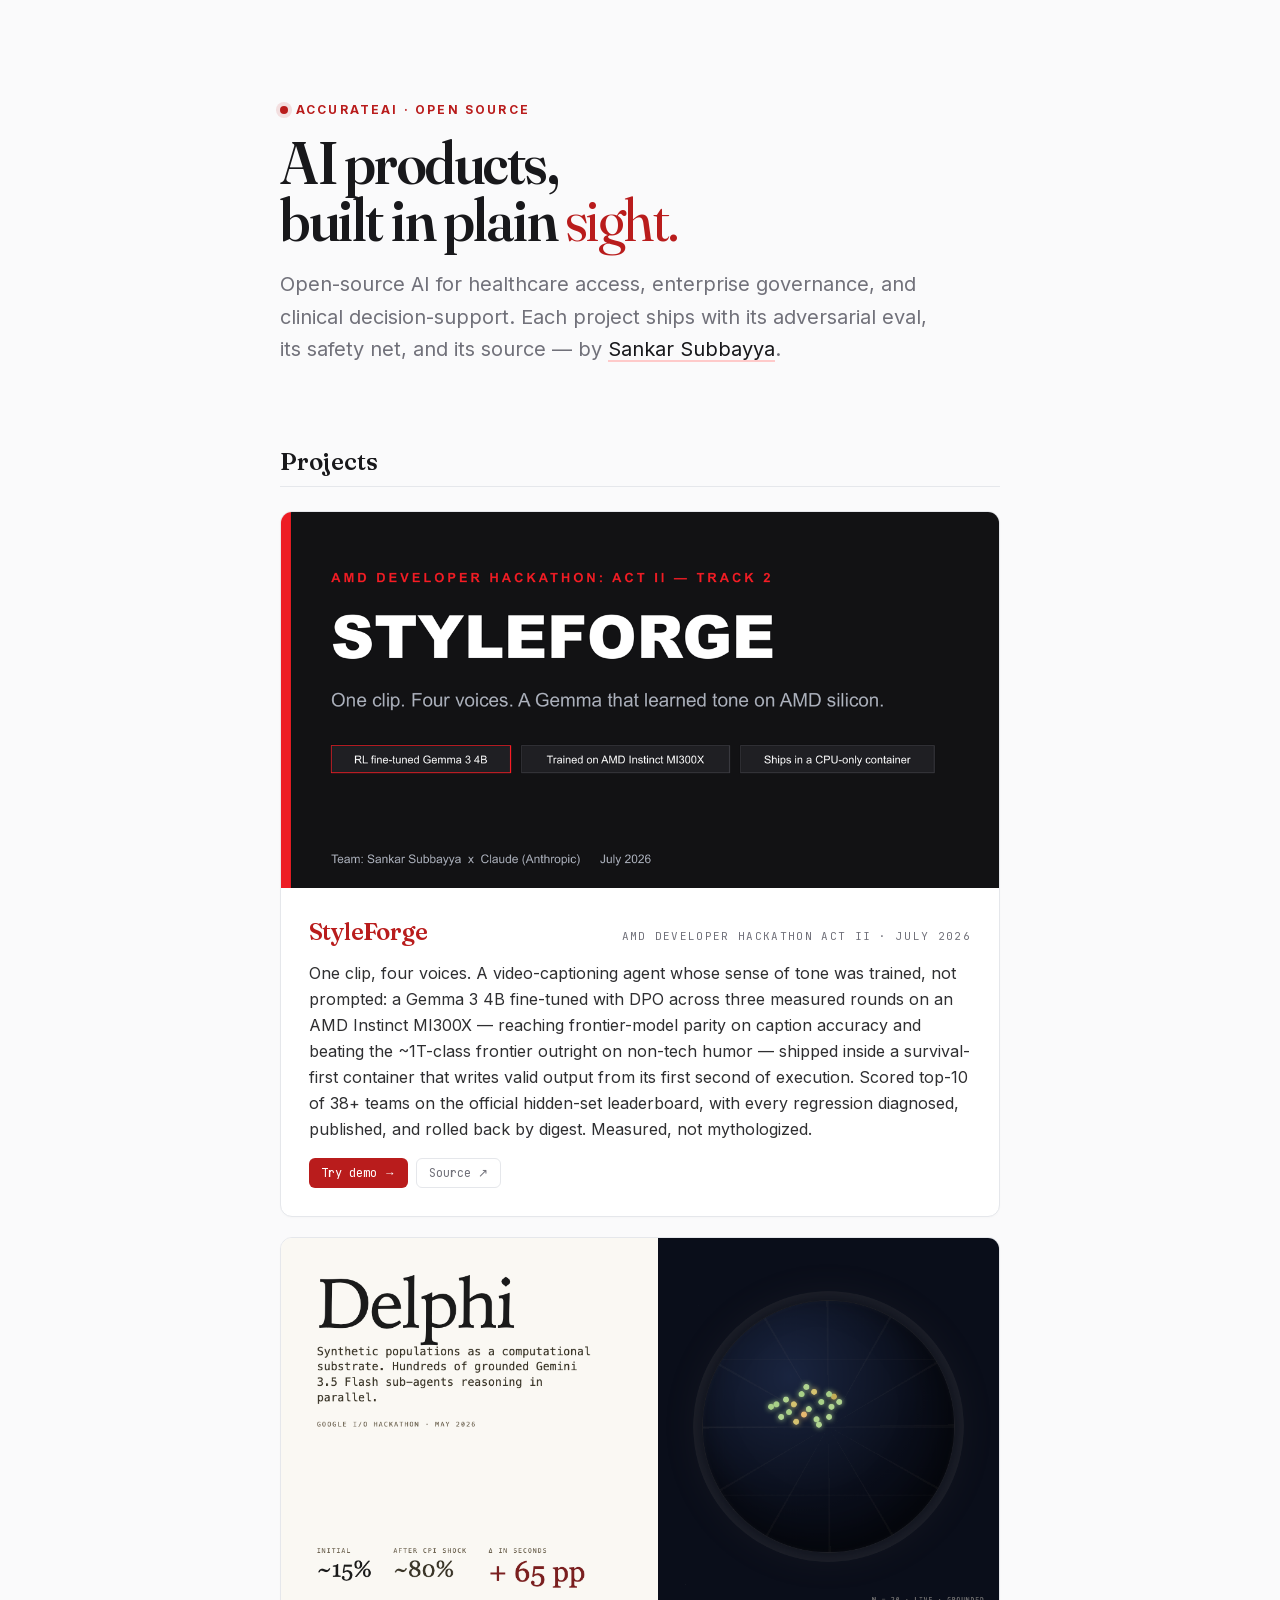
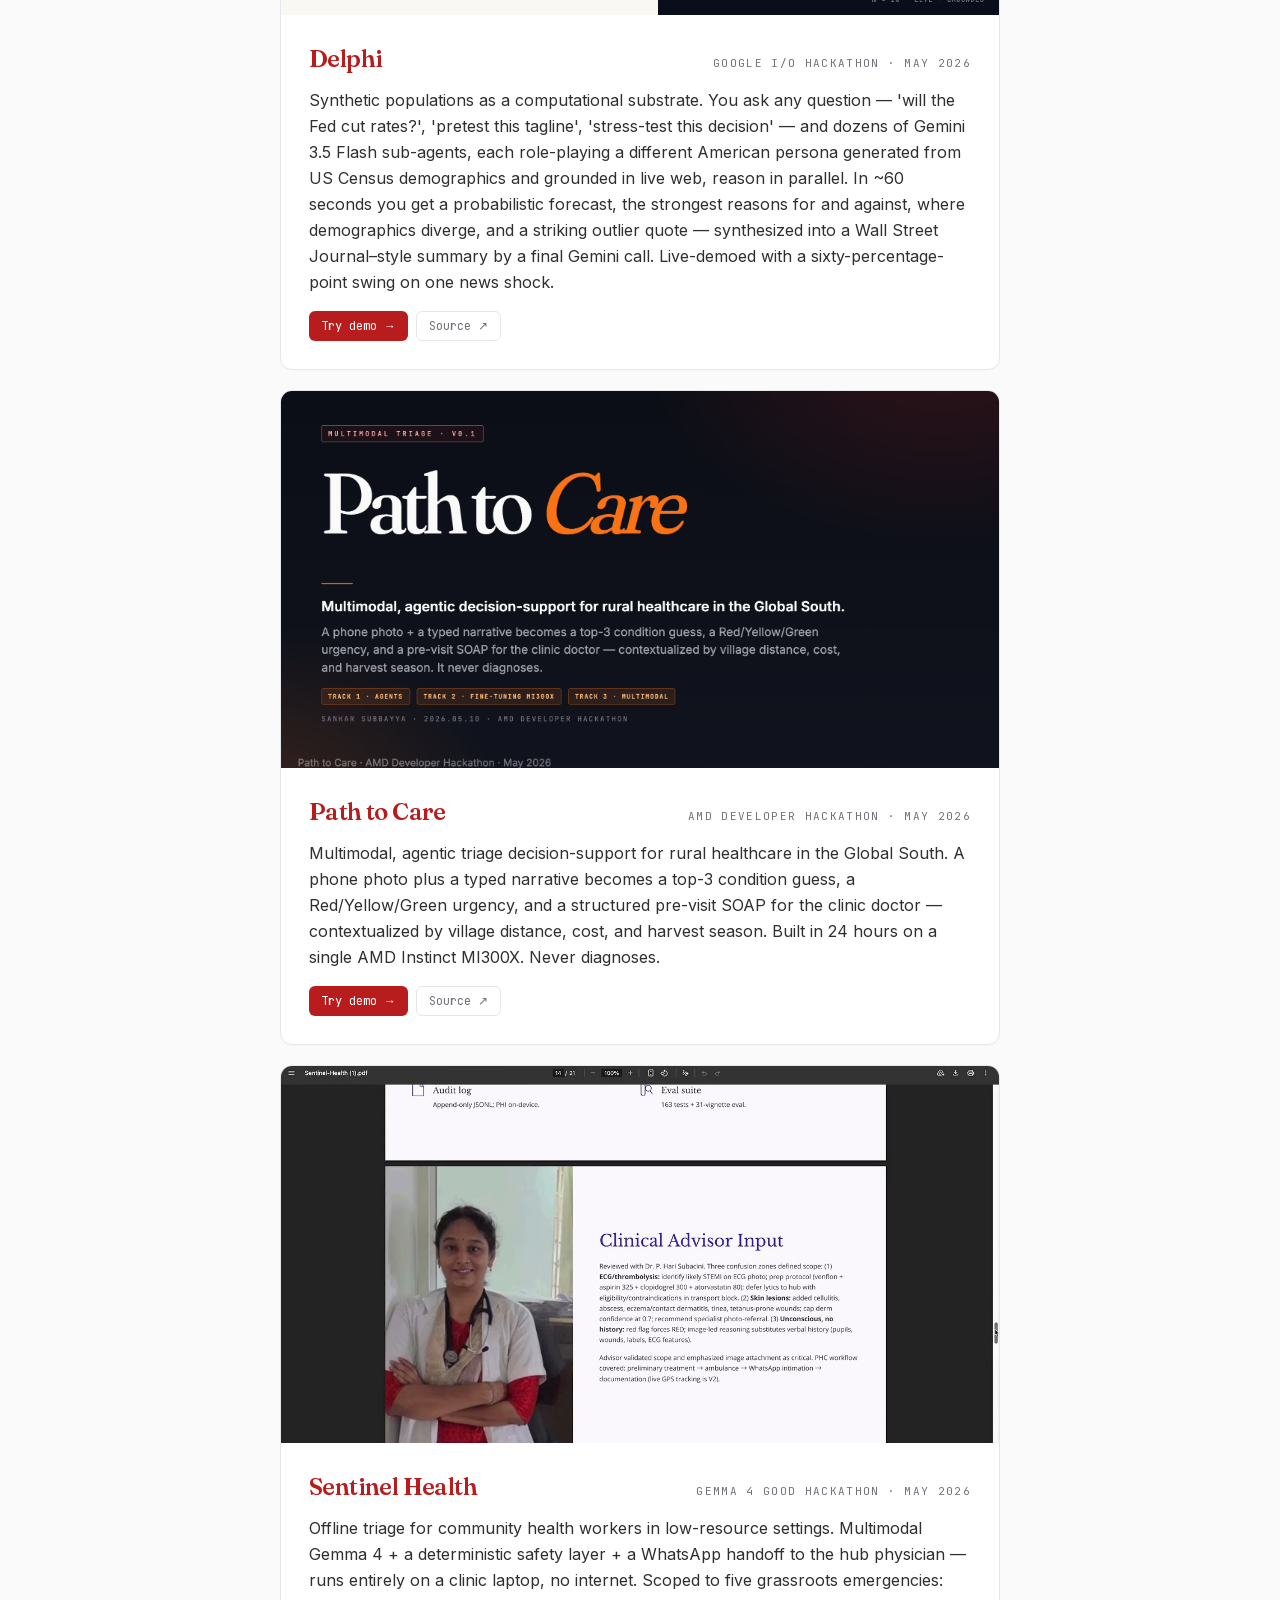
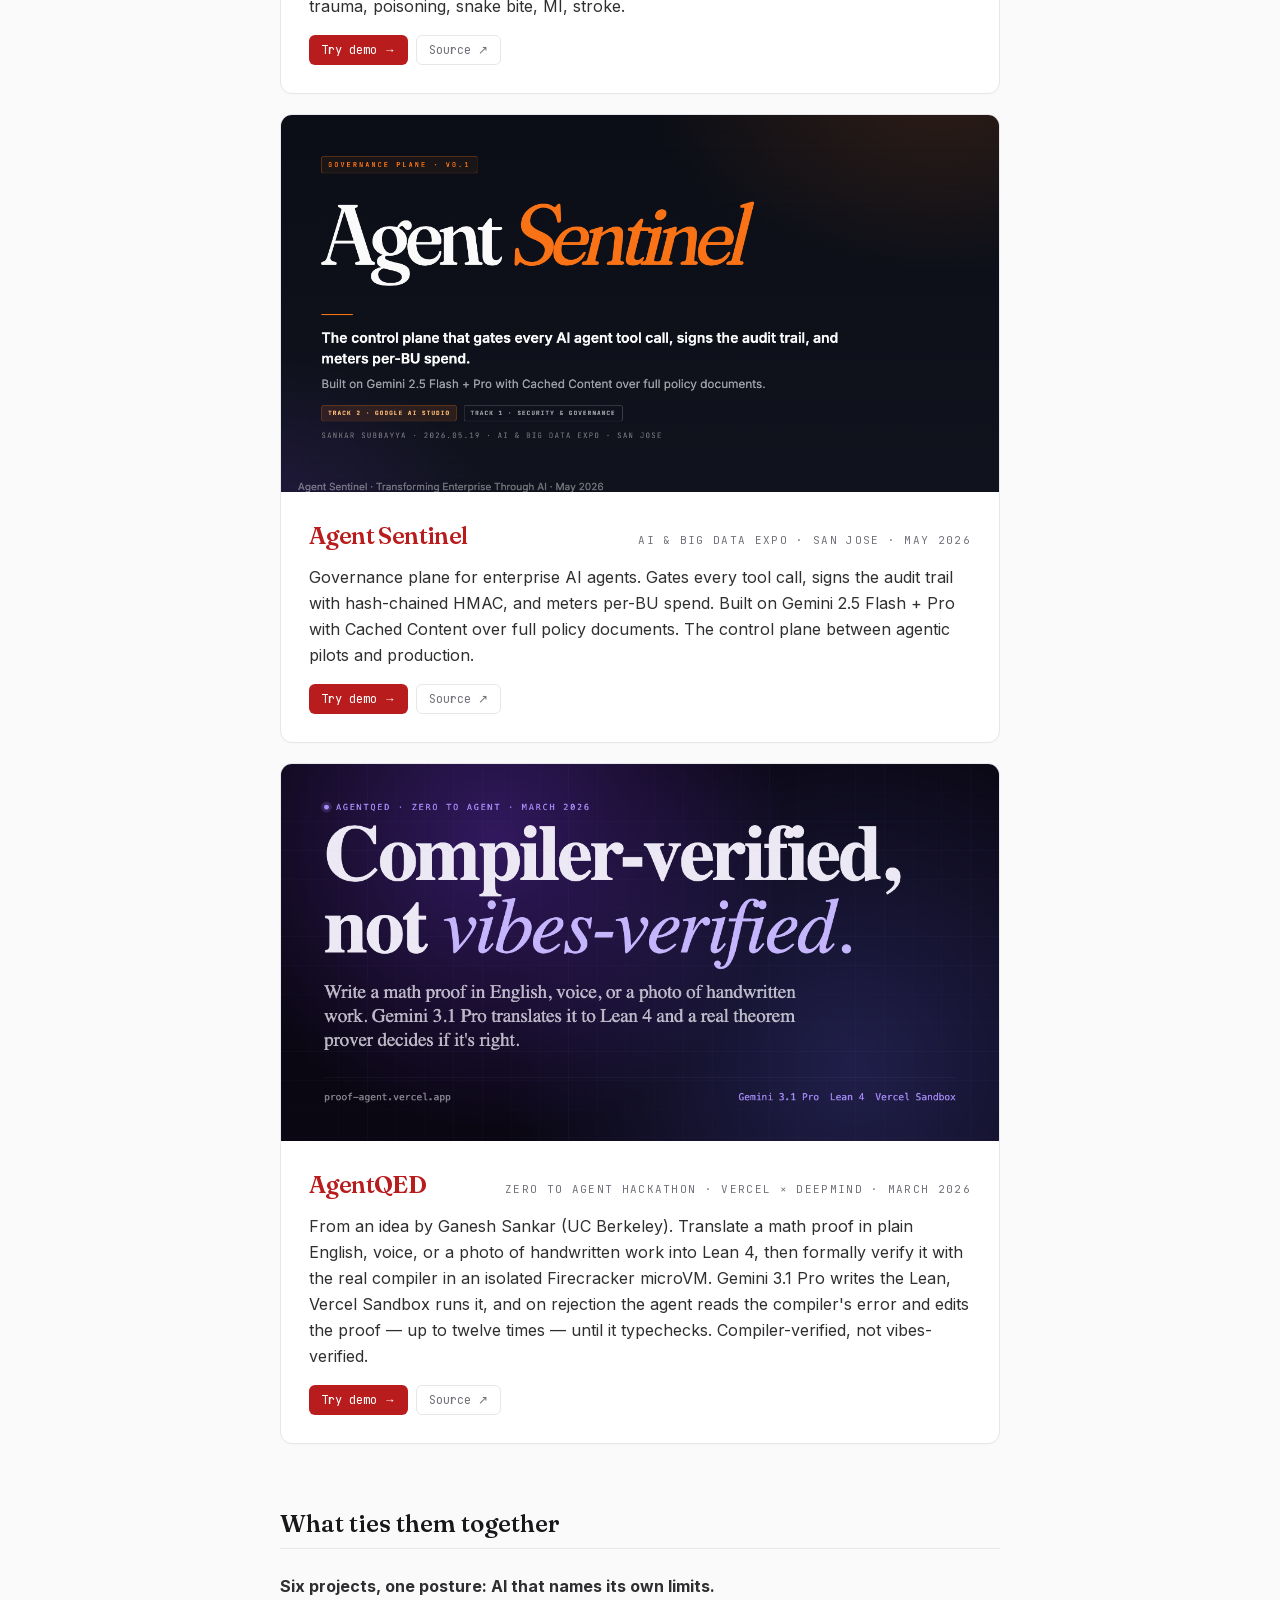
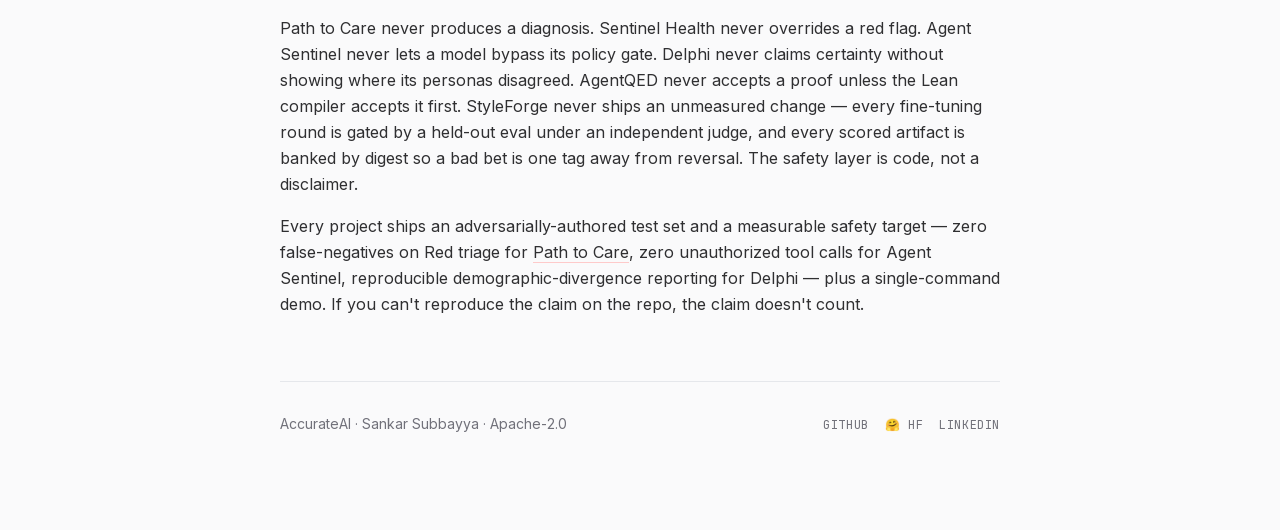
==== commit 2b23f86c: "Add StyleForge project card Co-Authored-By: Claude Fable 5 <noreply@anthropic.com>" ====
--- a/index.html
+++ b/index.html
@@ -1 +1 @@
-<!DOCTYPE html><html lang="en" class="inter_786c1081-module__J60SBq__variable fraunces_ba156d18-module__ME3RYG__variable jetbrains_mono_dabcb788-module__HiP3tG__variable h-full antialiased"><head><meta charSet="utf-8"/><meta name="viewport" content="width=device-width, initial-scale=1"/><link rel="preload" href="/_next/static/media/54fc36028e2bb174-s.p.0nkps02--w45i.woff2" as="font" crossorigin="" type="font/woff2"/><link rel="preload" href="/_next/static/media/70bc3e132a0a741e-s.p.1409xf.ylxg8g.woff2" as="font" crossorigin="" type="font/woff2"/><link rel="preload" href="/_next/static/media/83afe278b6a6bb3c-s.p.0q-301v4kxxnr.woff2" as="font" crossorigin="" type="font/woff2"/><link rel="stylesheet" href="/_next/static/chunks/0c-7t.0yuw__z.css" data-precedence="next"/><link rel="preload" as="script" fetchPriority="low" href="/_next/static/chunks/0yu3k-pmkudgf.js"/><script src="/_next/static/chunks/0nn-x376dffb0.js" async=""></script><script src="/_next/static/chunks/0m_p1bxtorv5i.js" async=""></script><script src="/_next/static/chunks/turbopack-0fxgu20bj.6p5.js" async=""></script><script src="/_next/static/chunks/0mjs9rztbd-jy.js" async=""></script><script src="/_next/static/chunks/0dbhjjzl8qfwv.js" async=""></script><link rel="preload" href="https://static.cloudflareinsights.com/beacon.min.js" as="script"/><meta name="next-size-adjust" content=""/><title>AccurateAI — open-source AI for healthcare, governance, and decision-support</title><meta name="description" content="Open-source AI projects by Sankar Subbayya. Multimodal triage on AMD MI300X, offline clinical decision-support on Gemma 4, governance plane for enterprise AI agents. Each project ships with its eval, its safety net, and its source."/><link rel="canonical" href="https://accurateai.org"/><meta property="og:title" content="AccurateAI"/><meta property="og:description" content="Open-source AI for healthcare access, enterprise governance, and decision-support. Each project ships with its eval, its safety net, and its source."/><meta property="og:url" content="https://accurateai.org"/><meta property="og:site_name" content="AccurateAI"/><meta property="og:image" content="https://accurateai.org/og.png"/><meta property="og:image:width" content="1200"/><meta property="og:image:height" content="630"/><meta property="og:image:alt" content="AccurateAI — AI products built in plain sight"/><meta property="og:type" content="website"/><meta name="twitter:card" content="summary_large_image"/><meta name="twitter:title" content="AccurateAI"/><meta name="twitter:description" content="Open-source AI for healthcare, governance, and decision-support."/><meta name="twitter:image" content="https://accurateai.org/og.png"/><link rel="icon" href="/favicon.ico?favicon.0x3dzn~oxb6tn.ico" sizes="256x256" type="image/x-icon"/><script src="/_next/static/chunks/03~yq9q893hmn.js" noModule=""></script></head><body class="min-h-full flex flex-col"><div hidden=""><!--$--><!--/$--></div><div class="flex flex-1 justify-center"><main class="w-full max-w-3xl px-6 py-16 sm:py-24"><header class="mb-16 sm:mb-20"><p class="inline-flex items-center gap-2 text-xs font-bold uppercase tracking-[0.18em] text-[color:var(--accent)] mb-4"><span class="inline-block w-2 h-2 rounded-full bg-[color:var(--accent)]" style="box-shadow:0 0 0 4px rgba(185,28,28,0.12)" aria-hidden="true"></span>AccurateAI · open source</p><h1 class="font-[family-name:var(--font-display)] text-5xl sm:text-6xl font-semibold leading-[0.95] tracking-[-0.025em] text-[color:var(--foreground)] mb-5" style="font-variation-settings:&quot;opsz&quot; 144, &quot;SOFT&quot; 30, &quot;WONK&quot; 1">AI products,<br/>built in plain <em class="text-[color:var(--accent)] font-normal not-italic">sight.</em></h1><p class="text-lg sm:text-xl text-[color:var(--muted)] max-w-2xl leading-relaxed">Open-source AI for healthcare access, enterprise governance, and clinical decision-support. Each project ships with its adversarial eval, its safety net, and its source — by<!-- --> <a href="https://github.com/SankarSubbayya" class="text-[color:var(--foreground)] hover:text-[color:var(--accent)] underline decoration-[color:var(--accent-soft)] underline-offset-4">Sankar Subbayya</a>.</p></header><section class="mb-16"><h2 class="font-[family-name:var(--font-display)] text-2xl font-semibold text-[color:var(--foreground)] mb-6 pb-2 border-b border-[color:var(--border)]">Projects</h2><ul class="space-y-5"><li class="group bg-[color:var(--surface)] border border-[color:var(--border)] rounded-xl overflow-hidden transition-all hover:border-[color:var(--accent)]" style="box-shadow:0 1px 2px rgba(0,0,0,0.02)"><a href="https://delphi-9fc.pages.dev" class="block aspect-[1200/630] bg-[color:var(--border)]/30 overflow-hidden" aria-label="Open Delphi"><img src="/projects/delphi.png" alt="Delphi headline slide — 13.3% to 79.5%, +66.2 pp shift after a single news shock." class="w-full h-full object-cover transition-transform duration-500 group-hover:scale-[1.02]" loading="lazy"/></a><div class="p-6 sm:p-7"><div class="flex flex-wrap items-baseline justify-between gap-3 mb-3"><h3 class="font-[family-name:var(--font-display)] text-2xl font-semibold tracking-tight text-[color:var(--accent)]">Delphi</h3><span class="font-[family-name:var(--font-mono)] text-[11px] uppercase tracking-[0.12em] text-[color:var(--muted)]">Google I/O Hackathon · May 2026</span></div><p class="text-[color:var(--foreground)]/90 leading-relaxed mb-4">Synthetic populations as a computational substrate. You ask any question — &#x27;will the Fed cut rates?&#x27;, &#x27;pretest this tagline&#x27;, &#x27;stress-test this decision&#x27; — and dozens of Gemini 3.5 Flash sub-agents, each role-playing a different American persona generated from US Census demographics and grounded in live web, reason in parallel. In ~60 seconds you get a probabilistic forecast, the strongest reasons for and against, where demographics diverge, and a striking outlier quote — synthesized into a Wall Street Journal–style summary by a final Gemini call. Live-demoed with a sixty-percentage-point swing on one news shock.</p><div class="flex flex-wrap gap-2 font-[family-name:var(--font-mono)] text-xs"><a href="https://delphi-9fc.pages.dev" class="inline-flex items-center gap-1.5 px-3 py-1.5 rounded-md bg-[color:var(--accent)] text-white hover:bg-[color:var(--foreground)] transition-colors">Try demo →</a><a href="https://github.com/SankarSubbayya/delphi" class="inline-flex items-center gap-1.5 px-3 py-1.5 rounded-md border border-[color:var(--border)] text-[color:var(--muted)] hover:border-[color:var(--accent)] hover:text-[color:var(--accent)] transition-colors">Source ↗</a></div></div></li><li class="group bg-[color:var(--surface)] border border-[color:var(--border)] rounded-xl overflow-hidden transition-all hover:border-[color:var(--accent)]" style="box-shadow:0 1px 2px rgba(0,0,0,0.02)"><a href="https://pathtocare.pages.dev" class="block aspect-[1200/630] bg-[color:var(--border)]/30 overflow-hidden" aria-label="Open Path to Care"><img src="/projects/path_to_care.png" alt="Path to Care · AMD Developer Hackathon project poster." class="w-full h-full object-cover transition-transform duration-500 group-hover:scale-[1.02]" loading="lazy"/></a><div class="p-6 sm:p-7"><div class="flex flex-wrap items-baseline justify-between gap-3 mb-3"><h3 class="font-[family-name:var(--font-display)] text-2xl font-semibold tracking-tight text-[color:var(--accent)]">Path to Care</h3><span class="font-[family-name:var(--font-mono)] text-[11px] uppercase tracking-[0.12em] text-[color:var(--muted)]">AMD Developer Hackathon · May 2026</span></div><p class="text-[color:var(--foreground)]/90 leading-relaxed mb-4">Multimodal, agentic triage decision-support for rural healthcare in the Global South. A phone photo plus a typed narrative becomes a top-3 condition guess, a Red/Yellow/Green urgency, and a structured pre-visit SOAP for the clinic doctor — contextualized by village distance, cost, and harvest season. Built in 24 hours on a single AMD Instinct MI300X. Never diagnoses.</p><div class="flex flex-wrap gap-2 font-[family-name:var(--font-mono)] text-xs"><a href="https://pathtocare.pages.dev" class="inline-flex items-center gap-1.5 px-3 py-1.5 rounded-md bg-[color:var(--accent)] text-white hover:bg-[color:var(--foreground)] transition-colors">Try demo →</a><a href="https://github.com/SankarSubbayya/path_to_care" class="inline-flex items-center gap-1.5 px-3 py-1.5 rounded-md border border-[color:var(--border)] text-[color:var(--muted)] hover:border-[color:var(--accent)] hover:text-[color:var(--accent)] transition-colors">Source ↗</a></div></div></li><li class="group bg-[color:var(--surface)] border border-[color:var(--border)] rounded-xl overflow-hidden transition-all hover:border-[color:var(--accent)]" style="box-shadow:0 1px 2px rgba(0,0,0,0.02)"><a href="https://sentinel-health.pages.dev" class="block aspect-[1200/630] bg-[color:var(--border)]/30 overflow-hidden" aria-label="Open Sentinel Health"><img src="/projects/sentinel_health.png" alt="Sentinel Health · Gemma 4 Good Hackathon project poster." class="w-full h-full object-cover transition-transform duration-500 group-hover:scale-[1.02]" loading="lazy"/></a><div class="p-6 sm:p-7"><div class="flex flex-wrap items-baseline justify-between gap-3 mb-3"><h3 class="font-[family-name:var(--font-display)] text-2xl font-semibold tracking-tight text-[color:var(--accent)]">Sentinel Health</h3><span class="font-[family-name:var(--font-mono)] text-[11px] uppercase tracking-[0.12em] text-[color:var(--muted)]">Gemma 4 Good Hackathon · May 2026</span></div><p class="text-[color:var(--foreground)]/90 leading-relaxed mb-4">Offline triage for community health workers in low-resource settings. Multimodal Gemma 4 + a deterministic safety layer + a WhatsApp handoff to the hub physician — runs entirely on a clinic laptop, no internet. Scoped to five grassroots emergencies: trauma, poisoning, snake bite, MI, stroke.</p><div class="flex flex-wrap gap-2 font-[family-name:var(--font-mono)] text-xs"><a href="https://sentinel-health.pages.dev" class="inline-flex items-center gap-1.5 px-3 py-1.5 rounded-md bg-[color:var(--accent)] text-white hover:bg-[color:var(--foreground)] transition-colors">Try demo →</a><a href="https://github.com/SankarSubbayya/sentinel-health" class="inline-flex items-center gap-1.5 px-3 py-1.5 rounded-md border border-[color:var(--border)] text-[color:var(--muted)] hover:border-[color:var(--accent)] hover:text-[color:var(--accent)] transition-colors">Source ↗</a></div></div></li><li class="group bg-[color:var(--surface)] border border-[color:var(--border)] rounded-xl overflow-hidden transition-all hover:border-[color:var(--accent)]" style="box-shadow:0 1px 2px rgba(0,0,0,0.02)"><a href="https://agent-sentinel.pages.dev" class="block aspect-[1200/630] bg-[color:var(--border)]/30 overflow-hidden" aria-label="Open Agent Sentinel"><img src="/projects/agent_sentinel.png" alt="Agent Sentinel · AI &amp; Big Data Expo project poster." class="w-full h-full object-cover transition-transform duration-500 group-hover:scale-[1.02]" loading="lazy"/></a><div class="p-6 sm:p-7"><div class="flex flex-wrap items-baseline justify-between gap-3 mb-3"><h3 class="font-[family-name:var(--font-display)] text-2xl font-semibold tracking-tight text-[color:var(--accent)]">Agent Sentinel</h3><span class="font-[family-name:var(--font-mono)] text-[11px] uppercase tracking-[0.12em] text-[color:var(--muted)]">AI &amp; Big Data Expo · San Jose · May 2026</span></div><p class="text-[color:var(--foreground)]/90 leading-relaxed mb-4">Governance plane for enterprise AI agents. Gates every tool call, signs the audit trail with hash-chained HMAC, and meters per-BU spend. Built on Gemini 2.5 Flash + Pro with Cached Content over full policy documents. The control plane between agentic pilots and production.</p><div class="flex flex-wrap gap-2 font-[family-name:var(--font-mono)] text-xs"><a href="https://agent-sentinel.pages.dev" class="inline-flex items-center gap-1.5 px-3 py-1.5 rounded-md bg-[color:var(--accent)] text-white hover:bg-[color:var(--foreground)] transition-colors">Try demo →</a><a href="https://github.com/SankarSubbayya/agent_sentinel" class="inline-flex items-center gap-1.5 px-3 py-1.5 rounded-md border border-[color:var(--border)] text-[color:var(--muted)] hover:border-[color:var(--accent)] hover:text-[color:var(--accent)] transition-colors">Source ↗</a></div></div></li><li class="group bg-[color:var(--surface)] border border-[color:var(--border)] rounded-xl overflow-hidden transition-all hover:border-[color:var(--accent)]" style="box-shadow:0 1px 2px rgba(0,0,0,0.02)"><a href="https://agentqed.pages.dev" class="block aspect-[1200/630] bg-[color:var(--border)]/30 overflow-hidden" aria-label="Open AgentQED"><img src="/projects/agentqed.png" alt="AgentQED · Zero to Agent Hackathon project poster." class="w-full h-full object-cover transition-transform duration-500 group-hover:scale-[1.02]" loading="lazy"/></a><div class="p-6 sm:p-7"><div class="flex flex-wrap items-baseline justify-between gap-3 mb-3"><h3 class="font-[family-name:var(--font-display)] text-2xl font-semibold tracking-tight text-[color:var(--accent)]">AgentQED</h3><span class="font-[family-name:var(--font-mono)] text-[11px] uppercase tracking-[0.12em] text-[color:var(--muted)]">Zero to Agent Hackathon · Vercel × DeepMind · March 2026</span></div><p class="text-[color:var(--foreground)]/90 leading-relaxed mb-4">From an idea by Ganesh Sankar (UC Berkeley). Translate a math proof in plain English, voice, or a photo of handwritten work into Lean 4, then formally verify it with the real compiler in an isolated Firecracker microVM. Gemini 3.1 Pro writes the Lean, Vercel Sandbox runs it, and on rejection the agent reads the compiler&#x27;s error and edits the proof — up to twelve times — until it typechecks. Compiler-verified, not vibes-verified.</p><div class="flex flex-wrap gap-2 font-[family-name:var(--font-mono)] text-xs"><a href="https://agentqed.pages.dev" class="inline-flex items-center gap-1.5 px-3 py-1.5 rounded-md bg-[color:var(--accent)] text-white hover:bg-[color:var(--foreground)] transition-colors">Try demo →</a><a href="https://github.com/SankarSubbayya/AgentQED" class="inline-flex items-center gap-1.5 px-3 py-1.5 rounded-md border border-[color:var(--border)] text-[color:var(--muted)] hover:border-[color:var(--accent)] hover:text-[color:var(--accent)] transition-colors">Source ↗</a></div></div></li></ul></section><section class="mb-16"><h2 class="font-[family-name:var(--font-display)] text-2xl font-semibold text-[color:var(--foreground)] mb-6 pb-2 border-b border-[color:var(--border)]">What ties them together</h2><div class="text-[color:var(--foreground)]/90 leading-relaxed space-y-4"><p><strong>Five projects, one posture: AI that names its own limits.</strong></p><p>Path to Care never produces a diagnosis. Sentinel Health never overrides a red flag. Agent Sentinel never lets a model bypass its policy gate. Delphi never claims certainty without showing where its personas disagreed. AgentQED never accepts a proof unless the Lean compiler accepts it first. The safety layer is code, not a disclaimer.</p><p>Every project ships an adversarially-authored test set and a measurable safety target — zero false-negatives on Red triage for<!-- --> <a href="https://github.com/SankarSubbayya/path_to_care/blob/main/results/tuned_metrics.json" class="underline decoration-[color:var(--accent-soft)] underline-offset-4 hover:text-[color:var(--accent)]">Path to Care</a>, zero unauthorized tool calls for Agent Sentinel, reproducible demographic-divergence reporting for Delphi — plus a single-command demo. If you can&#x27;t reproduce the claim on the repo, the claim doesn&#x27;t count.</p></div></section><script type="application/ld+json">{"@context":"https://schema.org","@graph":[{"@type":"Person","@id":"https://accurateai.org/#sankar","name":"Sankaranarayanan Subbayya","alternateName":"Sankar Subbayya","url":"https://accurateai.org","sameAs":["https://github.com/SankarSubbayya","https://huggingface.co/sankara68","https://linkedin.com/in/sankarsu","https://sankarsubbayya.github.io"],"jobTitle":"AI Engineer & Architect","description":"Veteran AI engineer specializing in Generative AI, multi-agent orchestration, and autonomous systems."},{"@type":"Organization","@id":"https://accurateai.org/#org","name":"AccurateAI","url":"https://accurateai.org","founder":{"@id":"https://accurateai.org/#sankar"},"sameAs":["https://github.com/SankarSubbayya"]}]}</script><footer class="pt-8 border-t border-[color:var(--border)] flex flex-wrap justify-between items-baseline gap-3 text-sm text-[color:var(--muted)]"><span>AccurateAI · Sankar Subbayya · Apache-2.0</span><div class="flex gap-4 font-[family-name:var(--font-mono)] text-xs uppercase tracking-wider"><a href="https://github.com/SankarSubbayya" class="hover:text-[color:var(--accent)]">GitHub</a><a href="https://huggingface.co/sankara68" class="hover:text-[color:var(--accent)]">🤗 HF</a><a href="https://linkedin.com/in/sankarsu" class="hover:text-[color:var(--accent)]">LinkedIn</a></div></footer></main></div><!--$--><!--/$--><script src="/_next/static/chunks/0yu3k-pmkudgf.js" id="_R_" async=""></script><script>(self.__next_f=self.__next_f||[]).push([0])</script><script>self.__next_f.push([1,"1:\"$Sreact.fragment\"\n2:I[39756,[\"/_next/static/chunks/0mjs9rztbd-jy.js\",\"/_next/static/chunks/0dbhjjzl8qfwv.js\"],\"default\"]\n3:I[37457,[\"/_next/static/chunks/0mjs9rztbd-jy.js\",\"/_next/static/chunks/0dbhjjzl8qfwv.js\"],\"default\"]\n4:I[79520,[\"/_next/static/chunks/0mjs9rztbd-jy.js\",\"/_next/static/chunks/0dbhjjzl8qfwv.js\"],\"\"]\n10:I[68027,[\"/_next/static/chunks/0mjs9rztbd-jy.js\",\"/_next/static/chunks/0dbhjjzl8qfwv.js\"],\"default\",1]\n:HL[\"/_next/static/chunks/0c-7t.0yuw__z.css\",\"style\"]\n:HL[\"/_next/static/media/54fc36028e2bb174-s.p.0nkps02--w45i.woff2\",\"font\",{\"crossOrigin\":\"\",\"type\":\"font/woff2\"}]\n:HL[\"/_next/static/media/70bc3e132a0a741e-s.p.1409xf.ylxg8g.woff2\",\"font\",{\"crossOrigin\":\"\",\"type\":\"font/woff2\"}]\n:HL[\"/_next/static/media/83afe278b6a6bb3c-s.p.0q-301v4kxxnr.woff2\",\"font\",{\"crossOrigin\":\"\",\"type\":\"font/woff2\"}]\n"])</script><script>self.__next_f.push([1,"0:{\"P\":null,\"c\":[\"\",\"\"],\"q\":\"\",\"i\":false,\"f\":[[[\"\",{\"children\":[\"__PAGE__\",{}]},\"$undefined\",\"$undefined\",16],[[\"$\",\"$1\",\"c\",{\"children\":[[[\"$\",\"link\",\"0\",{\"rel\":\"stylesheet\",\"href\":\"/_next/static/chunks/0c-7t.0yuw__z.css\",\"precedence\":\"next\",\"crossOrigin\":\"$undefined\",\"nonce\":\"$undefined\"}],[\"$\",\"script\",\"script-0\",{\"src\":\"/_next/static/chunks/0mjs9rztbd-jy.js\",\"async\":true,\"nonce\":\"$undefined\"}],[\"$\",\"script\",\"script-1\",{\"src\":\"/_next/static/chunks/0dbhjjzl8qfwv.js\",\"async\":true,\"nonce\":\"$undefined\"}]],[\"$\",\"html\",null,{\"lang\":\"en\",\"className\":\"inter_786c1081-module__J60SBq__variable fraunces_ba156d18-module__ME3RYG__variable jetbrains_mono_dabcb788-module__HiP3tG__variable h-full antialiased\",\"children\":[\"$\",\"body\",null,{\"className\":\"min-h-full flex flex-col\",\"children\":[[\"$\",\"$L2\",null,{\"parallelRouterKey\":\"children\",\"error\":\"$undefined\",\"errorStyles\":\"$undefined\",\"errorScripts\":\"$undefined\",\"template\":[\"$\",\"$L3\",null,{}],\"templateStyles\":\"$undefined\",\"templateScripts\":\"$undefined\",\"notFound\":[[[\"$\",\"title\",null,{\"children\":\"404: This page could not be found.\"}],[\"$\",\"div\",null,{\"style\":{\"fontFamily\":\"system-ui,\\\"Segoe UI\\\",Roboto,Helvetica,Arial,sans-serif,\\\"Apple Color Emoji\\\",\\\"Segoe UI Emoji\\\"\",\"height\":\"100vh\",\"textAlign\":\"center\",\"display\":\"flex\",\"flexDirection\":\"column\",\"alignItems\":\"center\",\"justifyContent\":\"center\"},\"children\":[\"$\",\"div\",null,{\"children\":[[\"$\",\"style\",null,{\"dangerouslySetInnerHTML\":{\"__html\":\"body{color:#000;background:#fff;margin:0}.next-error-h1{border-right:1px solid rgba(0,0,0,.3)}@media (prefers-color-scheme:dark){body{color:#fff;background:#000}.next-error-h1{border-right:1px solid rgba(255,255,255,.3)}}\"}}],[\"$\",\"h1\",null,{\"className\":\"next-error-h1\",\"style\":{\"display\":\"inline-block\",\"margin\":\"0 20px 0 0\",\"padding\":\"0 23px 0 0\",\"fontSize\":24,\"fontWeight\":500,\"verticalAlign\":\"top\",\"lineHeight\":\"49px\"},\"children\":404}],[\"$\",\"div\",null,{\"style\":{\"display\":\"inline-block\"},\"children\":[\"$\",\"h2\",null,{\"style\":{\"fontSize\":14,\"fontWeight\":400,\"lineHeight\":\"49px\",\"margin\":0},\"children\":\"This page could not be found.\"}]}]]}]}]],[]],\"forbidden\":\"$undefined\",\"unauthorized\":\"$undefined\"}],[\"$\",\"$L4\",null,{\"src\":\"https://static.cloudflareinsights.com/beacon.min.js\",\"data-cf-beacon\":\"{\\\"token\\\": \\\"1ef50c283b5045f9964ece368f3257bf\\\"}\",\"strategy\":\"afterInteractive\"}]]}]}]]}],{\"children\":[[\"$\",\"$1\",\"c\",{\"children\":[[\"$\",\"div\",null,{\"className\":\"flex flex-1 justify-center\",\"children\":[\"$\",\"main\",null,{\"className\":\"w-full max-w-3xl px-6 py-16 sm:py-24\",\"children\":[[\"$\",\"header\",null,{\"className\":\"mb-16 sm:mb-20\",\"children\":[[\"$\",\"p\",null,{\"className\":\"inline-flex items-center gap-2 text-xs font-bold uppercase tracking-[0.18em] text-[color:var(--accent)] mb-4\",\"children\":[[\"$\",\"span\",null,{\"className\":\"inline-block w-2 h-2 rounded-full bg-[color:var(--accent)]\",\"style\":{\"boxShadow\":\"0 0 0 4px rgba(185,28,28,0.12)\"},\"aria-hidden\":true}],\"AccurateAI · open source\"]}],[\"$\",\"h1\",null,{\"className\":\"font-[family-name:var(--font-display)] text-5xl sm:text-6xl font-semibold leading-[0.95] tracking-[-0.025em] text-[color:var(--foreground)] mb-5\",\"style\":{\"fontVariationSettings\":\"\\\"opsz\\\" 144, \\\"SOFT\\\" 30, \\\"WONK\\\" 1\"},\"children\":[\"AI products,\",[\"$\",\"br\",null,{}],\"built in plain \",[\"$\",\"em\",null,{\"className\":\"text-[color:var(--accent)] font-normal not-italic\",\"children\":\"sight.\"}]]}],[\"$\",\"p\",null,{\"className\":\"text-lg sm:text-xl text-[color:var(--muted)] max-w-2xl leading-relaxed\",\"children\":[\"Open-source AI for healthcare access, enterprise governance, and clinical decision-support. Each project ships with its adversarial eval, its safety net, and its source — by\",\" \",[\"$\",\"a\",null,{\"href\":\"https://github.com/SankarSubbayya\",\"className\":\"text-[color:var(--foreground)] hover:text-[color:var(--accent)] underline decoration-[color:var(--accent-soft)] underline-offset-4\",\"children\":\"Sankar Subbayya\"}],\".\"]}]]}],[\"$\",\"section\",null,{\"className\":\"mb-16\",\"children\":[[\"$\",\"h2\",null,{\"className\":\"font-[family-name:var(--font-display)] text-2xl font-semibold text-[color:var(--foreground)] mb-6 pb-2 border-b border-[color:var(--border)]\",\"children\":\"Projects\"}],[\"$\",\"ul\",null,{\"className\":\"space-y-5\",\"children\":[[\"$\",\"li\",\"Delphi\",{\"className\":\"group bg-[color:var(--surface)] border border-[color:var(--border)] rounded-xl overflow-hidden transition-all hover:border-[color:var(--accent)]\",\"style\":{\"boxShadow\":\"0 1px 2px rgba(0,0,0,0.02)\"},\"children\":[\"$L5\",\"$L6\"]}],\"$L7\",\"$L8\",\"$L9\",\"$La\"]}]]}],\"$Lb\",\"$Lc\",\"$Ld\"]}]}],null,\"$Le\"]}],{},null,false,null]},null,false,null],\"$Lf\",false]],\"m\":\"$undefined\",\"G\":[\"$10\",[\"$L11\"]],\"S\":true,\"h\":null,\"s\":\"$undefined\",\"l\":\"$undefined\",\"p\":\"$undefined\",\"d\":\"$undefined\",\"b\":\"48CPeepMLdB_HSJJsIjhB\"}\n"])</script><script>self.__next_f.push([1,"12:I[97367,[\"/_next/static/chunks/0mjs9rztbd-jy.js\",\"/_next/static/chunks/0dbhjjzl8qfwv.js\"],\"OutletBoundary\"]\n13:\"$Sreact.suspense\"\n15:I[97367,[\"/_next/static/chunks/0mjs9rztbd-jy.js\",\"/_next/static/chunks/0dbhjjzl8qfwv.js\"],\"ViewportBoundary\"]\n17:I[97367,[\"/_next/static/chunks/0mjs9rztbd-jy.js\",\"/_next/static/chunks/0dbhjjzl8qfwv.js\"],\"MetadataBoundary\"]\n5:[\"$\",\"a\",null,{\"href\":\"https://delphi-9fc.pages.dev\",\"className\":\"block aspect-[1200/630] bg-[color:var(--border)]/30 overflow-hidden\",\"aria-label\":\"Open Delphi\",\"children\":[\"$\",\"img\",null,{\"src\":\"/projects/delphi.png\",\"alt\":\"Delphi headline slide — 13.3% to 79.5%, +66.2 pp shift after a single news shock.\",\"className\":\"w-full h-full object-cover transition-transform duration-500 group-hover:scale-[1.02]\",\"loading\":\"lazy\"}]}]\n"])</script><script>self.__next_f.push([1,"6:[\"$\",\"div\",null,{\"className\":\"p-6 sm:p-7\",\"children\":[[\"$\",\"div\",null,{\"className\":\"flex flex-wrap items-baseline justify-between gap-3 mb-3\",\"children\":[[\"$\",\"h3\",null,{\"className\":\"font-[family-name:var(--font-display)] text-2xl font-semibold tracking-tight text-[color:var(--accent)]\",\"children\":\"Delphi\"}],[\"$\",\"span\",null,{\"className\":\"font-[family-name:var(--font-mono)] text-[11px] uppercase tracking-[0.12em] text-[color:var(--muted)]\",\"children\":\"Google I/O Hackathon · May 2026\"}]]}],[\"$\",\"p\",null,{\"className\":\"text-[color:var(--foreground)]/90 leading-relaxed mb-4\",\"children\":\"Synthetic populations as a computational substrate. You ask any question — 'will the Fed cut rates?', 'pretest this tagline', 'stress-test this decision' — and dozens of Gemini 3.5 Flash sub-agents, each role-playing a different American persona generated from US Census demographics and grounded in live web, reason in parallel. In ~60 seconds you get a probabilistic forecast, the strongest reasons for and against, where demographics diverge, and a striking outlier quote — synthesized into a Wall Street Journal–style summary by a final Gemini call. Live-demoed with a sixty-percentage-point swing on one news shock.\"}],[\"$\",\"div\",null,{\"className\":\"flex flex-wrap gap-2 font-[family-name:var(--font-mono)] text-xs\",\"children\":[[\"$\",\"a\",null,{\"href\":\"https://delphi-9fc.pages.dev\",\"className\":\"inline-flex items-center gap-1.5 px-3 py-1.5 rounded-md bg-[color:var(--accent)] text-white hover:bg-[color:var(--foreground)] transition-colors\",\"children\":\"Try demo →\"}],[\"$\",\"a\",null,{\"href\":\"https://github.com/SankarSubbayya/delphi\",\"className\":\"inline-flex items-center gap-1.5 px-3 py-1.5 rounded-md border border-[color:var(--border)] text-[color:var(--muted)] hover:border-[color:var(--accent)] hover:text-[color:var(--accent)] transition-colors\",\"children\":\"Source ↗\"}]]}]]}]\n"])</script><script>self.__next_f.push([1,"7:[\"$\",\"li\",\"Path to Care\",{\"className\":\"group bg-[color:var(--surface)] border border-[color:var(--border)] rounded-xl overflow-hidden transition-all hover:border-[color:var(--accent)]\",\"style\":{\"boxShadow\":\"0 1px 2px rgba(0,0,0,0.02)\"},\"children\":[[\"$\",\"a\",null,{\"href\":\"https://pathtocare.pages.dev\",\"className\":\"block aspect-[1200/630] bg-[color:var(--border)]/30 overflow-hidden\",\"aria-label\":\"Open Path to Care\",\"children\":[\"$\",\"img\",null,{\"src\":\"/projects/path_to_care.png\",\"alt\":\"Path to Care · AMD Developer Hackathon project poster.\",\"className\":\"w-full h-full object-cover transition-transform duration-500 group-hover:scale-[1.02]\",\"loading\":\"lazy\"}]}],[\"$\",\"div\",null,{\"className\":\"p-6 sm:p-7\",\"children\":[[\"$\",\"div\",null,{\"className\":\"flex flex-wrap items-baseline justify-between gap-3 mb-3\",\"children\":[[\"$\",\"h3\",null,{\"className\":\"font-[family-name:var(--font-display)] text-2xl font-semibold tracking-tight text-[color:var(--accent)]\",\"children\":\"Path to Care\"}],[\"$\",\"span\",null,{\"className\":\"font-[family-name:var(--font-mono)] text-[11px] uppercase tracking-[0.12em] text-[color:var(--muted)]\",\"children\":\"AMD Developer Hackathon · May 2026\"}]]}],[\"$\",\"p\",null,{\"className\":\"text-[color:var(--foreground)]/90 leading-relaxed mb-4\",\"children\":\"Multimodal, agentic triage decision-support for rural healthcare in the Global South. A phone photo plus a typed narrative becomes a top-3 condition guess, a Red/Yellow/Green urgency, and a structured pre-visit SOAP for the clinic doctor — contextualized by village distance, cost, and harvest season. Built in 24 hours on a single AMD Instinct MI300X. Never diagnoses.\"}],[\"$\",\"div\",null,{\"className\":\"flex flex-wrap gap-2 font-[family-name:var(--font-mono)] text-xs\",\"children\":[[\"$\",\"a\",null,{\"href\":\"https://pathtocare.pages.dev\",\"className\":\"inline-flex items-center gap-1.5 px-3 py-1.5 rounded-md bg-[color:var(--accent)] text-white hover:bg-[color:var(--foreground)] transition-colors\",\"children\":\"Try demo →\"}],[\"$\",\"a\",null,{\"href\":\"https://github.com/SankarSubbayya/path_to_care\",\"className\":\"inline-flex items-center gap-1.5 px-3 py-1.5 rounded-md border border-[color:var(--border)] text-[color:var(--muted)] hover:border-[color:var(--accent)] hover:text-[color:var(--accent)] transition-colors\",\"children\":\"Source ↗\"}]]}]]}]]}]\n"])</script><script>self.__next_f.push([1,"8:[\"$\",\"li\",\"Sentinel Health\",{\"className\":\"group bg-[color:var(--surface)] border border-[color:var(--border)] rounded-xl overflow-hidden transition-all hover:border-[color:var(--accent)]\",\"style\":{\"boxShadow\":\"0 1px 2px rgba(0,0,0,0.02)\"},\"children\":[[\"$\",\"a\",null,{\"href\":\"https://sentinel-health.pages.dev\",\"className\":\"block aspect-[1200/630] bg-[color:var(--border)]/30 overflow-hidden\",\"aria-label\":\"Open Sentinel Health\",\"children\":[\"$\",\"img\",null,{\"src\":\"/projects/sentinel_health.png\",\"alt\":\"Sentinel Health · Gemma 4 Good Hackathon project poster.\",\"className\":\"w-full h-full object-cover transition-transform duration-500 group-hover:scale-[1.02]\",\"loading\":\"lazy\"}]}],[\"$\",\"div\",null,{\"className\":\"p-6 sm:p-7\",\"children\":[[\"$\",\"div\",null,{\"className\":\"flex flex-wrap items-baseline justify-between gap-3 mb-3\",\"children\":[[\"$\",\"h3\",null,{\"className\":\"font-[family-name:var(--font-display)] text-2xl font-semibold tracking-tight text-[color:var(--accent)]\",\"children\":\"Sentinel Health\"}],[\"$\",\"span\",null,{\"className\":\"font-[family-name:var(--font-mono)] text-[11px] uppercase tracking-[0.12em] text-[color:var(--muted)]\",\"children\":\"Gemma 4 Good Hackathon · May 2026\"}]]}],[\"$\",\"p\",null,{\"className\":\"text-[color:var(--foreground)]/90 leading-relaxed mb-4\",\"children\":\"Offline triage for community health workers in low-resource settings. Multimodal Gemma 4 + a deterministic safety layer + a WhatsApp handoff to the hub physician — runs entirely on a clinic laptop, no internet. Scoped to five grassroots emergencies: trauma, poisoning, snake bite, MI, stroke.\"}],[\"$\",\"div\",null,{\"className\":\"flex flex-wrap gap-2 font-[family-name:var(--font-mono)] text-xs\",\"children\":[[\"$\",\"a\",null,{\"href\":\"https://sentinel-health.pages.dev\",\"className\":\"inline-flex items-center gap-1.5 px-3 py-1.5 rounded-md bg-[color:var(--accent)] text-white hover:bg-[color:var(--foreground)] transition-colors\",\"children\":\"Try demo →\"}],[\"$\",\"a\",null,{\"href\":\"https://github.com/SankarSubbayya/sentinel-health\",\"className\":\"inline-flex items-center gap-1.5 px-3 py-1.5 rounded-md border border-[color:var(--border)] text-[color:var(--muted)] hover:border-[color:var(--accent)] hover:text-[color:var(--accent)] transition-colors\",\"children\":\"Source ↗\"}]]}]]}]]}]\n"])</script><script>self.__next_f.push([1,"9:[\"$\",\"li\",\"Agent Sentinel\",{\"className\":\"group bg-[color:var(--surface)] border border-[color:var(--border)] rounded-xl overflow-hidden transition-all hover:border-[color:var(--accent)]\",\"style\":{\"boxShadow\":\"0 1px 2px rgba(0,0,0,0.02)\"},\"children\":[[\"$\",\"a\",null,{\"href\":\"https://agent-sentinel.pages.dev\",\"className\":\"block aspect-[1200/630] bg-[color:var(--border)]/30 overflow-hidden\",\"aria-label\":\"Open Agent Sentinel\",\"children\":[\"$\",\"img\",null,{\"src\":\"/projects/agent_sentinel.png\",\"alt\":\"Agent Sentinel · AI \u0026 Big Data Expo project poster.\",\"className\":\"w-full h-full object-cover transition-transform duration-500 group-hover:scale-[1.02]\",\"loading\":\"lazy\"}]}],[\"$\",\"div\",null,{\"className\":\"p-6 sm:p-7\",\"children\":[[\"$\",\"div\",null,{\"className\":\"flex flex-wrap items-baseline justify-between gap-3 mb-3\",\"children\":[[\"$\",\"h3\",null,{\"className\":\"font-[family-name:var(--font-display)] text-2xl font-semibold tracking-tight text-[color:var(--accent)]\",\"children\":\"Agent Sentinel\"}],[\"$\",\"span\",null,{\"className\":\"font-[family-name:var(--font-mono)] text-[11px] uppercase tracking-[0.12em] text-[color:var(--muted)]\",\"children\":\"AI \u0026 Big Data Expo · San Jose · May 2026\"}]]}],[\"$\",\"p\",null,{\"className\":\"text-[color:var(--foreground)]/90 leading-relaxed mb-4\",\"children\":\"Governance plane for enterprise AI agents. Gates every tool call, signs the audit trail with hash-chained HMAC, and meters per-BU spend. Built on Gemini 2.5 Flash + Pro with Cached Content over full policy documents. The control plane between agentic pilots and production.\"}],[\"$\",\"div\",null,{\"className\":\"flex flex-wrap gap-2 font-[family-name:var(--font-mono)] text-xs\",\"children\":[[\"$\",\"a\",null,{\"href\":\"https://agent-sentinel.pages.dev\",\"className\":\"inline-flex items-center gap-1.5 px-3 py-1.5 rounded-md bg-[color:var(--accent)] text-white hover:bg-[color:var(--foreground)] transition-colors\",\"children\":\"Try demo →\"}],[\"$\",\"a\",null,{\"href\":\"https://github.com/SankarSubbayya/agent_sentinel\",\"className\":\"inline-flex items-center gap-1.5 px-3 py-1.5 rounded-md border border-[color:var(--border)] text-[color:var(--muted)] hover:border-[color:var(--accent)] hover:text-[color:var(--accent)] transition-colors\",\"children\":\"Source ↗\"}]]}]]}]]}]\n"])</script><script>self.__next_f.push([1,"a:[\"$\",\"li\",\"AgentQED\",{\"className\":\"group bg-[color:var(--surface)] border border-[color:var(--border)] rounded-xl overflow-hidden transition-all hover:border-[color:var(--accent)]\",\"style\":{\"boxShadow\":\"0 1px 2px rgba(0,0,0,0.02)\"},\"children\":[[\"$\",\"a\",null,{\"href\":\"https://agentqed.pages.dev\",\"className\":\"block aspect-[1200/630] bg-[color:var(--border)]/30 overflow-hidden\",\"aria-label\":\"Open AgentQED\",\"children\":[\"$\",\"img\",null,{\"src\":\"/projects/agentqed.png\",\"alt\":\"AgentQED · Zero to Agent Hackathon project poster.\",\"className\":\"w-full h-full object-cover transition-transform duration-500 group-hover:scale-[1.02]\",\"loading\":\"lazy\"}]}],[\"$\",\"div\",null,{\"className\":\"p-6 sm:p-7\",\"children\":[[\"$\",\"div\",null,{\"className\":\"flex flex-wrap items-baseline justify-between gap-3 mb-3\",\"children\":[[\"$\",\"h3\",null,{\"className\":\"font-[family-name:var(--font-display)] text-2xl font-semibold tracking-tight text-[color:var(--accent)]\",\"children\":\"AgentQED\"}],[\"$\",\"span\",null,{\"className\":\"font-[family-name:var(--font-mono)] text-[11px] uppercase tracking-[0.12em] text-[color:var(--muted)]\",\"children\":\"Zero to Agent Hackathon · Vercel × DeepMind · March 2026\"}]]}],[\"$\",\"p\",null,{\"className\":\"text-[color:var(--foreground)]/90 leading-relaxed mb-4\",\"children\":\"From an idea by Ganesh Sankar (UC Berkeley). Translate a math proof in plain English, voice, or a photo of handwritten work into Lean 4, then formally verify it with the real compiler in an isolated Firecracker microVM. Gemini 3.1 Pro writes the Lean, Vercel Sandbox runs it, and on rejection the agent reads the compiler's error and edits the proof — up to twelve times — until it typechecks. Compiler-verified, not vibes-verified.\"}],[\"$\",\"div\",null,{\"className\":\"flex flex-wrap gap-2 font-[family-name:var(--font-mono)] text-xs\",\"children\":[[\"$\",\"a\",null,{\"href\":\"https://agentqed.pages.dev\",\"className\":\"inline-flex items-center gap-1.5 px-3 py-1.5 rounded-md bg-[color:var(--accent)] text-white hover:bg-[color:var(--foreground)] transition-colors\",\"children\":\"Try demo →\"}],[\"$\",\"a\",null,{\"href\":\"https://github.com/SankarSubbayya/AgentQED\",\"className\":\"inline-flex items-center gap-1.5 px-3 py-1.5 rounded-md border border-[color:var(--border)] text-[color:var(--muted)] hover:border-[color:var(--accent)] hover:text-[color:var(--accent)] transition-colors\",\"children\":\"Source ↗\"}]]}]]}]]}]\n"])</script><script>self.__next_f.push([1,"b:[\"$\",\"section\",null,{\"className\":\"mb-16\",\"children\":[[\"$\",\"h2\",null,{\"className\":\"font-[family-name:var(--font-display)] text-2xl font-semibold text-[color:var(--foreground)] mb-6 pb-2 border-b border-[color:var(--border)]\",\"children\":\"What ties them together\"}],[\"$\",\"div\",null,{\"className\":\"text-[color:var(--foreground)]/90 leading-relaxed space-y-4\",\"children\":[[\"$\",\"p\",null,{\"children\":[\"$\",\"strong\",null,{\"children\":\"Five projects, one posture: AI that names its own limits.\"}]}],[\"$\",\"p\",null,{\"children\":\"Path to Care never produces a diagnosis. Sentinel Health never overrides a red flag. Agent Sentinel never lets a model bypass its policy gate. Delphi never claims certainty without showing where its personas disagreed. AgentQED never accepts a proof unless the Lean compiler accepts it first. The safety layer is code, not a disclaimer.\"}],[\"$\",\"p\",null,{\"children\":[\"Every project ships an adversarially-authored test set and a measurable safety target — zero false-negatives on Red triage for\",\" \",[\"$\",\"a\",null,{\"href\":\"https://github.com/SankarSubbayya/path_to_care/blob/main/results/tuned_metrics.json\",\"className\":\"underline decoration-[color:var(--accent-soft)] underline-offset-4 hover:text-[color:var(--accent)]\",\"children\":\"Path to Care\"}],\", zero unauthorized tool calls for Agent Sentinel, reproducible demographic-divergence reporting for Delphi — plus a single-command demo. If you can't reproduce the claim on the repo, the claim doesn't count.\"]}]]}]]}]\n"])</script><script>self.__next_f.push([1,"c:[\"$\",\"script\",null,{\"type\":\"application/ld+json\",\"dangerouslySetInnerHTML\":{\"__html\":\"{\\\"@context\\\":\\\"https://schema.org\\\",\\\"@graph\\\":[{\\\"@type\\\":\\\"Person\\\",\\\"@id\\\":\\\"https://accurateai.org/#sankar\\\",\\\"name\\\":\\\"Sankaranarayanan Subbayya\\\",\\\"alternateName\\\":\\\"Sankar Subbayya\\\",\\\"url\\\":\\\"https://accurateai.org\\\",\\\"sameAs\\\":[\\\"https://github.com/SankarSubbayya\\\",\\\"https://huggingface.co/sankara68\\\",\\\"https://linkedin.com/in/sankarsu\\\",\\\"https://sankarsubbayya.github.io\\\"],\\\"jobTitle\\\":\\\"AI Engineer \u0026 Architect\\\",\\\"description\\\":\\\"Veteran AI engineer specializing in Generative AI, multi-agent orchestration, and autonomous systems.\\\"},{\\\"@type\\\":\\\"Organization\\\",\\\"@id\\\":\\\"https://accurateai.org/#org\\\",\\\"name\\\":\\\"AccurateAI\\\",\\\"url\\\":\\\"https://accurateai.org\\\",\\\"founder\\\":{\\\"@id\\\":\\\"https://accurateai.org/#sankar\\\"},\\\"sameAs\\\":[\\\"https://github.com/SankarSubbayya\\\"]}]}\"}}]\nd:[\"$\",\"footer\",null,{\"className\":\"pt-8 border-t border-[color:var(--border)] flex flex-wrap justify-between items-baseline gap-3 text-sm text-[color:var(--muted)]\",\"children\":[[\"$\",\"span\",null,{\"children\":\"AccurateAI · Sankar Subbayya · Apache-2.0\"}],[\"$\",\"div\",null,{\"className\":\"flex gap-4 font-[family-name:var(--font-mono)] text-xs uppercase tracking-wider\",\"children\":[[\"$\",\"a\",null,{\"href\":\"https://github.com/SankarSubbayya\",\"className\":\"hover:text-[color:var(--accent)]\",\"children\":\"GitHub\"}],[\"$\",\"a\",null,{\"href\":\"https://huggingface.co/sankara68\",\"className\":\"hover:text-[color:var(--accent)]\",\"children\":\"🤗 HF\"}],[\"$\",\"a\",null,{\"href\":\"https://linkedin.com/in/sankarsu\",\"className\":\"hover:text-[color:var(--accent)]\",\"children\":\"LinkedIn\"}]]}]]}]\ne:[\"$\",\"$L12\",null,{\"children\":[\"$\",\"$13\",null,{\"name\":\"Next.MetadataOutlet\",\"children\":\"$@14\"}]}]\nf:[\"$\",\"$1\",\"h\",{\"children\":[null,[\"$\",\"$L15\",null,{\"children\":\"$L16\"}],[\"$\",\"div\",null,{\"hidden\":true,\"children\":[\"$\",\"$L17\",null,{\"children\":[\"$\",\"$13\",null,{\"name\":\"Next.Metadata\",\"children\":\"$L18\"}]}]}],[\"$\",\"meta\",null,{\"name\":\"next-size-adjust\",\"content\":\"\"}]]}]\n11:[\"$\",\"link\",\"0\",{\"rel\":\"stylesheet\",\"href\":\"/_next/static/chunks/0c-7t.0yuw__z.css\",\"precedence\":\"next\",\"crossOrigin\":\"$undefined\",\"nonce\":\"$undefined\"}]\n"])</script><script>self.__next_f.push([1,"16:[[\"$\",\"meta\",\"0\",{\"charSet\":\"utf-8\"}],[\"$\",\"meta\",\"1\",{\"name\":\"viewport\",\"content\":\"width=device-width, initial-scale=1\"}]]\n"])</script><script>self.__next_f.push([1,"19:I[27201,[\"/_next/static/chunks/0mjs9rztbd-jy.js\",\"/_next/static/chunks/0dbhjjzl8qfwv.js\"],\"IconMark\"]\n14:null\n"])</script><script>self.__next_f.push([1,"18:[[\"$\",\"title\",\"0\",{\"children\":\"AccurateAI — open-source AI for healthcare, governance, and decision-support\"}],[\"$\",\"meta\",\"1\",{\"name\":\"description\",\"content\":\"Open-source AI projects by Sankar Subbayya. Multimodal triage on AMD MI300X, offline clinical decision-support on Gemma 4, governance plane for enterprise AI agents. Each project ships with its eval, its safety net, and its source.\"}],[\"$\",\"link\",\"2\",{\"rel\":\"canonical\",\"href\":\"https://accurateai.org\"}],[\"$\",\"meta\",\"3\",{\"property\":\"og:title\",\"content\":\"AccurateAI\"}],[\"$\",\"meta\",\"4\",{\"property\":\"og:description\",\"content\":\"Open-source AI for healthcare access, enterprise governance, and decision-support. Each project ships with its eval, its safety net, and its source.\"}],[\"$\",\"meta\",\"5\",{\"property\":\"og:url\",\"content\":\"https://accurateai.org\"}],[\"$\",\"meta\",\"6\",{\"property\":\"og:site_name\",\"content\":\"AccurateAI\"}],[\"$\",\"meta\",\"7\",{\"property\":\"og:image\",\"content\":\"https://accurateai.org/og.png\"}],[\"$\",\"meta\",\"8\",{\"property\":\"og:image:width\",\"content\":\"1200\"}],[\"$\",\"meta\",\"9\",{\"property\":\"og:image:height\",\"content\":\"630\"}],[\"$\",\"meta\",\"10\",{\"property\":\"og:image:alt\",\"content\":\"AccurateAI — AI products built in plain sight\"}],[\"$\",\"meta\",\"11\",{\"property\":\"og:type\",\"content\":\"website\"}],[\"$\",\"meta\",\"12\",{\"name\":\"twitter:card\",\"content\":\"summary_large_image\"}],[\"$\",\"meta\",\"13\",{\"name\":\"twitter:title\",\"content\":\"AccurateAI\"}],[\"$\",\"meta\",\"14\",{\"name\":\"twitter:description\",\"content\":\"Open-source AI for healthcare, governance, and decision-support.\"}],[\"$\",\"meta\",\"15\",{\"name\":\"twitter:image\",\"content\":\"https://accurateai.org/og.png\"}],[\"$\",\"link\",\"16\",{\"rel\":\"icon\",\"href\":\"/favicon.ico?favicon.0x3dzn~oxb6tn.ico\",\"sizes\":\"256x256\",\"type\":\"image/x-icon\"}],[\"$\",\"$L19\",\"17\",{}]]\n"])</script></body></html>+<!DOCTYPE html><html lang="en" class="inter_786c1081-module__J60SBq__variable fraunces_ba156d18-module__ME3RYG__variable jetbrains_mono_dabcb788-module__HiP3tG__variable h-full antialiased"><head><meta charSet="utf-8"/><meta name="viewport" content="width=device-width, initial-scale=1"/><link rel="preload" href="/_next/static/media/54fc36028e2bb174-s.p.0nkps02--w45i.woff2" as="font" crossorigin="" type="font/woff2"/><link rel="preload" href="/_next/static/media/70bc3e132a0a741e-s.p.1409xf.ylxg8g.woff2" as="font" crossorigin="" type="font/woff2"/><link rel="preload" href="/_next/static/media/83afe278b6a6bb3c-s.p.0q-301v4kxxnr.woff2" as="font" crossorigin="" type="font/woff2"/><link rel="stylesheet" href="/_next/static/chunks/0xs6wbiysba3~.css" data-precedence="next"/><link rel="preload" as="script" fetchPriority="low" href="/_next/static/chunks/0yu3k-pmkudgf.js"/><script src="/_next/static/chunks/0nn-x376dffb0.js" async=""></script><script src="/_next/static/chunks/0m_p1bxtorv5i.js" async=""></script><script src="/_next/static/chunks/turbopack-0fxgu20bj.6p5.js" async=""></script><script src="/_next/static/chunks/0mjs9rztbd-jy.js" async=""></script><script src="/_next/static/chunks/0dbhjjzl8qfwv.js" async=""></script><link rel="preload" href="https://static.cloudflareinsights.com/beacon.min.js" as="script"/><meta name="next-size-adjust" content=""/><title>AccurateAI — open-source AI for healthcare, governance, and decision-support</title><meta name="description" content="Open-source AI projects by Sankar Subbayya. Multimodal triage on AMD MI300X, offline clinical decision-support on Gemma 4, governance plane for enterprise AI agents. Each project ships with its eval, its safety net, and its source."/><link rel="canonical" href="https://accurateai.org"/><meta property="og:title" content="AccurateAI"/><meta property="og:description" content="Open-source AI for healthcare access, enterprise governance, and decision-support. Each project ships with its eval, its safety net, and its source."/><meta property="og:url" content="https://accurateai.org"/><meta property="og:site_name" content="AccurateAI"/><meta property="og:image" content="https://accurateai.org/og.png"/><meta property="og:image:width" content="1200"/><meta property="og:image:height" content="630"/><meta property="og:image:alt" content="AccurateAI — AI products built in plain sight"/><meta property="og:type" content="website"/><meta name="twitter:card" content="summary_large_image"/><meta name="twitter:title" content="AccurateAI"/><meta name="twitter:description" content="Open-source AI for healthcare, governance, and decision-support."/><meta name="twitter:image" content="https://accurateai.org/og.png"/><link rel="icon" href="/favicon.ico?favicon.0x3dzn~oxb6tn.ico" sizes="256x256" type="image/x-icon"/><script src="/_next/static/chunks/03~yq9q893hmn.js" noModule=""></script></head><body class="min-h-full flex flex-col"><div hidden=""><!--$--><!--/$--></div><div class="flex flex-1 justify-center"><main class="w-full max-w-3xl px-6 py-16 sm:py-24"><header class="mb-16 sm:mb-20"><p class="inline-flex items-center gap-2 text-xs font-bold uppercase tracking-[0.18em] text-[color:var(--accent)] mb-4"><span class="inline-block w-2 h-2 rounded-full bg-[color:var(--accent)]" style="box-shadow:0 0 0 4px rgba(185,28,28,0.12)" aria-hidden="true"></span>AccurateAI · open source</p><h1 class="font-[family-name:var(--font-display)] text-5xl sm:text-6xl font-semibold leading-[0.95] tracking-[-0.025em] text-[color:var(--foreground)] mb-5" style="font-variation-settings:&quot;opsz&quot; 144, &quot;SOFT&quot; 30, &quot;WONK&quot; 1">AI products,<br/>built in plain <em class="text-[color:var(--accent)] font-normal not-italic">sight.</em></h1><p class="text-lg sm:text-xl text-[color:var(--muted)] max-w-2xl leading-relaxed">Open-source AI for healthcare access, enterprise governance, and clinical decision-support. Each project ships with its adversarial eval, its safety net, and its source — by<!-- --> <a href="https://github.com/SankarSubbayya" class="text-[color:var(--foreground)] hover:text-[color:var(--accent)] underline decoration-[color:var(--accent-soft)] underline-offset-4">Sankar Subbayya</a>.</p></header><section class="mb-16"><h2 class="font-[family-name:var(--font-display)] text-2xl font-semibold text-[color:var(--foreground)] mb-6 pb-2 border-b border-[color:var(--border)]">Projects</h2><ul class="space-y-5"><li class="group bg-[color:var(--surface)] border border-[color:var(--border)] rounded-xl overflow-hidden transition-all hover:border-[color:var(--accent)]" style="box-shadow:0 1px 2px rgba(0,0,0,0.02)"><a href="https://sankarsubbayya.github.io/styleforge/" class="block aspect-[1200/630] bg-[color:var(--border)]/30 overflow-hidden" aria-label="Open StyleForge"><img src="/projects/styleforge.png" alt="StyleForge title slide — one clip, four voices, an RL-tuned Gemma on AMD silicon." class="w-full h-full object-cover transition-transform duration-500 group-hover:scale-[1.02]" loading="lazy"/></a><div class="p-6 sm:p-7"><div class="flex flex-wrap items-baseline justify-between gap-3 mb-3"><h3 class="font-[family-name:var(--font-display)] text-2xl font-semibold tracking-tight text-[color:var(--accent)]">StyleForge</h3><span class="font-[family-name:var(--font-mono)] text-[11px] uppercase tracking-[0.12em] text-[color:var(--muted)]">AMD Developer Hackathon ACT II · July 2026</span></div><p class="text-[color:var(--foreground)]/90 leading-relaxed mb-4">One clip, four voices. A video-captioning agent whose sense of tone was trained, not prompted: a Gemma 3 4B fine-tuned with DPO across three measured rounds on an AMD Instinct MI300X — reaching frontier-model parity on caption accuracy and beating the ~1T-class frontier outright on non-tech humor — shipped inside a survival-first container that writes valid output from its first second of execution. Scored top-10 of 38+ teams on the official hidden-set leaderboard, with every regression diagnosed, published, and rolled back by digest. Measured, not mythologized.</p><div class="flex flex-wrap gap-2 font-[family-name:var(--font-mono)] text-xs"><a href="https://sankarsubbayya.github.io/styleforge/" class="inline-flex items-center gap-1.5 px-3 py-1.5 rounded-md bg-[color:var(--accent)] text-white hover:bg-[color:var(--foreground)] transition-colors">Try demo →</a><a href="https://github.com/SankarSubbayya/styleforge" class="inline-flex items-center gap-1.5 px-3 py-1.5 rounded-md border border-[color:var(--border)] text-[color:var(--muted)] hover:border-[color:var(--accent)] hover:text-[color:var(--accent)] transition-colors">Source ↗</a></div></div></li><li class="group bg-[color:var(--surface)] border border-[color:var(--border)] rounded-xl overflow-hidden transition-all hover:border-[color:var(--accent)]" style="box-shadow:0 1px 2px rgba(0,0,0,0.02)"><a href="https://delphi.accurateai.org" class="block aspect-[1200/630] bg-[color:var(--border)]/30 overflow-hidden" aria-label="Open Delphi"><img src="/projects/delphi.png" alt="Delphi headline slide — 13.3% to 79.5%, +66.2 pp shift after a single news shock." class="w-full h-full object-cover transition-transform duration-500 group-hover:scale-[1.02]" loading="lazy"/></a><div class="p-6 sm:p-7"><div class="flex flex-wrap items-baseline justify-between gap-3 mb-3"><h3 class="font-[family-name:var(--font-display)] text-2xl font-semibold tracking-tight text-[color:var(--accent)]">Delphi</h3><span class="font-[family-name:var(--font-mono)] text-[11px] uppercase tracking-[0.12em] text-[color:var(--muted)]">Google I/O Hackathon · May 2026</span></div><p class="text-[color:var(--foreground)]/90 leading-relaxed mb-4">Synthetic populations as a computational substrate. You ask any question — &#x27;will the Fed cut rates?&#x27;, &#x27;pretest this tagline&#x27;, &#x27;stress-test this decision&#x27; — and dozens of Gemini 3.5 Flash sub-agents, each role-playing a different American persona generated from US Census demographics and grounded in live web, reason in parallel. In ~60 seconds you get a probabilistic forecast, the strongest reasons for and against, where demographics diverge, and a striking outlier quote — synthesized into a Wall Street Journal–style summary by a final Gemini call. Live-demoed with a sixty-percentage-point swing on one news shock.</p><div class="flex flex-wrap gap-2 font-[family-name:var(--font-mono)] text-xs"><a href="https://delphi.accurateai.org" class="inline-flex items-center gap-1.5 px-3 py-1.5 rounded-md bg-[color:var(--accent)] text-white hover:bg-[color:var(--foreground)] transition-colors">Try demo →</a><a href="https://github.com/SankarSubbayya/delphi" class="inline-flex items-center gap-1.5 px-3 py-1.5 rounded-md border border-[color:var(--border)] text-[color:var(--muted)] hover:border-[color:var(--accent)] hover:text-[color:var(--accent)] transition-colors">Source ↗</a></div></div></li><li class="group bg-[color:var(--surface)] border border-[color:var(--border)] rounded-xl overflow-hidden transition-all hover:border-[color:var(--accent)]" style="box-shadow:0 1px 2px rgba(0,0,0,0.02)"><a href="https://pathtocare.pages.dev" class="block aspect-[1200/630] bg-[color:var(--border)]/30 overflow-hidden" aria-label="Open Path to Care"><img src="/projects/path_to_care.png" alt="Path to Care · AMD Developer Hackathon project poster." class="w-full h-full object-cover transition-transform duration-500 group-hover:scale-[1.02]" loading="lazy"/></a><div class="p-6 sm:p-7"><div class="flex flex-wrap items-baseline justify-between gap-3 mb-3"><h3 class="font-[family-name:var(--font-display)] text-2xl font-semibold tracking-tight text-[color:var(--accent)]">Path to Care</h3><span class="font-[family-name:var(--font-mono)] text-[11px] uppercase tracking-[0.12em] text-[color:var(--muted)]">AMD Developer Hackathon · May 2026</span></div><p class="text-[color:var(--foreground)]/90 leading-relaxed mb-4">Multimodal, agentic triage decision-support for rural healthcare in the Global South. A phone photo plus a typed narrative becomes a top-3 condition guess, a Red/Yellow/Green urgency, and a structured pre-visit SOAP for the clinic doctor — contextualized by village distance, cost, and harvest season. Built in 24 hours on a single AMD Instinct MI300X. Never diagnoses.</p><div class="flex flex-wrap gap-2 font-[family-name:var(--font-mono)] text-xs"><a href="https://pathtocare.pages.dev" class="inline-flex items-center gap-1.5 px-3 py-1.5 rounded-md bg-[color:var(--accent)] text-white hover:bg-[color:var(--foreground)] transition-colors">Try demo →</a><a href="https://github.com/SankarSubbayya/path_to_care" class="inline-flex items-center gap-1.5 px-3 py-1.5 rounded-md border border-[color:var(--border)] text-[color:var(--muted)] hover:border-[color:var(--accent)] hover:text-[color:var(--accent)] transition-colors">Source ↗</a></div></div></li><li class="group bg-[color:var(--surface)] border border-[color:var(--border)] rounded-xl overflow-hidden transition-all hover:border-[color:var(--accent)]" style="box-shadow:0 1px 2px rgba(0,0,0,0.02)"><a href="https://sentinel-health.pages.dev" class="block aspect-[1200/630] bg-[color:var(--border)]/30 overflow-hidden" aria-label="Open Sentinel Health"><img src="/projects/sentinel_health.png" alt="Sentinel Health · Gemma 4 Good Hackathon project poster." class="w-full h-full object-cover transition-transform duration-500 group-hover:scale-[1.02]" loading="lazy"/></a><div class="p-6 sm:p-7"><div class="flex flex-wrap items-baseline justify-between gap-3 mb-3"><h3 class="font-[family-name:var(--font-display)] text-2xl font-semibold tracking-tight text-[color:var(--accent)]">Sentinel Health</h3><span class="font-[family-name:var(--font-mono)] text-[11px] uppercase tracking-[0.12em] text-[color:var(--muted)]">Gemma 4 Good Hackathon · May 2026</span></div><p class="text-[color:var(--foreground)]/90 leading-relaxed mb-4">Offline triage for community health workers in low-resource settings. Multimodal Gemma 4 + a deterministic safety layer + a WhatsApp handoff to the hub physician — runs entirely on a clinic laptop, no internet. Scoped to five grassroots emergencies: trauma, poisoning, snake bite, MI, stroke.</p><div class="flex flex-wrap gap-2 font-[family-name:var(--font-mono)] text-xs"><a href="https://sentinel-health.pages.dev" class="inline-flex items-center gap-1.5 px-3 py-1.5 rounded-md bg-[color:var(--accent)] text-white hover:bg-[color:var(--foreground)] transition-colors">Try demo →</a><a href="https://github.com/SankarSubbayya/sentinel-health" class="inline-flex items-center gap-1.5 px-3 py-1.5 rounded-md border border-[color:var(--border)] text-[color:var(--muted)] hover:border-[color:var(--accent)] hover:text-[color:var(--accent)] transition-colors">Source ↗</a></div></div></li><li class="group bg-[color:var(--surface)] border border-[color:var(--border)] rounded-xl overflow-hidden transition-all hover:border-[color:var(--accent)]" style="box-shadow:0 1px 2px rgba(0,0,0,0.02)"><a href="https://agent-sentinel.pages.dev" class="block aspect-[1200/630] bg-[color:var(--border)]/30 overflow-hidden" aria-label="Open Agent Sentinel"><img src="/projects/agent_sentinel.png" alt="Agent Sentinel · AI &amp; Big Data Expo project poster." class="w-full h-full object-cover transition-transform duration-500 group-hover:scale-[1.02]" loading="lazy"/></a><div class="p-6 sm:p-7"><div class="flex flex-wrap items-baseline justify-between gap-3 mb-3"><h3 class="font-[family-name:var(--font-display)] text-2xl font-semibold tracking-tight text-[color:var(--accent)]">Agent Sentinel</h3><span class="font-[family-name:var(--font-mono)] text-[11px] uppercase tracking-[0.12em] text-[color:var(--muted)]">AI &amp; Big Data Expo · San Jose · May 2026</span></div><p class="text-[color:var(--foreground)]/90 leading-relaxed mb-4">Governance plane for enterprise AI agents. Gates every tool call, signs the audit trail with hash-chained HMAC, and meters per-BU spend. Built on Gemini 2.5 Flash + Pro with Cached Content over full policy documents. The control plane between agentic pilots and production.</p><div class="flex flex-wrap gap-2 font-[family-name:var(--font-mono)] text-xs"><a href="https://agent-sentinel.pages.dev" class="inline-flex items-center gap-1.5 px-3 py-1.5 rounded-md bg-[color:var(--accent)] text-white hover:bg-[color:var(--foreground)] transition-colors">Try demo →</a><a href="https://github.com/SankarSubbayya/agent_sentinel" class="inline-flex items-center gap-1.5 px-3 py-1.5 rounded-md border border-[color:var(--border)] text-[color:var(--muted)] hover:border-[color:var(--accent)] hover:text-[color:var(--accent)] transition-colors">Source ↗</a></div></div></li><li class="group bg-[color:var(--surface)] border border-[color:var(--border)] rounded-xl overflow-hidden transition-all hover:border-[color:var(--accent)]" style="box-shadow:0 1px 2px rgba(0,0,0,0.02)"><a href="https://agentqed.pages.dev" class="block aspect-[1200/630] bg-[color:var(--border)]/30 overflow-hidden" aria-label="Open AgentQED"><img src="/projects/agentqed.png" alt="AgentQED · Zero to Agent Hackathon project poster." class="w-full h-full object-cover transition-transform duration-500 group-hover:scale-[1.02]" loading="lazy"/></a><div class="p-6 sm:p-7"><div class="flex flex-wrap items-baseline justify-between gap-3 mb-3"><h3 class="font-[family-name:var(--font-display)] text-2xl font-semibold tracking-tight text-[color:var(--accent)]">AgentQED</h3><span class="font-[family-name:var(--font-mono)] text-[11px] uppercase tracking-[0.12em] text-[color:var(--muted)]">Zero to Agent Hackathon · Vercel × DeepMind · March 2026</span></div><p class="text-[color:var(--foreground)]/90 leading-relaxed mb-4">From an idea by Ganesh Sankar (UC Berkeley). Translate a math proof in plain English, voice, or a photo of handwritten work into Lean 4, then formally verify it with the real compiler in an isolated Firecracker microVM. Gemini 3.1 Pro writes the Lean, Vercel Sandbox runs it, and on rejection the agent reads the compiler&#x27;s error and edits the proof — up to twelve times — until it typechecks. Compiler-verified, not vibes-verified.</p><div class="flex flex-wrap gap-2 font-[family-name:var(--font-mono)] text-xs"><a href="https://agentqed.pages.dev" class="inline-flex items-center gap-1.5 px-3 py-1.5 rounded-md bg-[color:var(--accent)] text-white hover:bg-[color:var(--foreground)] transition-colors">Try demo →</a><a href="https://github.com/SankarSubbayya/AgentQED" class="inline-flex items-center gap-1.5 px-3 py-1.5 rounded-md border border-[color:var(--border)] text-[color:var(--muted)] hover:border-[color:var(--accent)] hover:text-[color:var(--accent)] transition-colors">Source ↗</a></div></div></li></ul></section><section class="mb-16"><h2 class="font-[family-name:var(--font-display)] text-2xl font-semibold text-[color:var(--foreground)] mb-6 pb-2 border-b border-[color:var(--border)]">What ties them together</h2><div class="text-[color:var(--foreground)]/90 leading-relaxed space-y-4"><p><strong>Six projects, one posture: AI that names its own limits.</strong></p><p>Path to Care never produces a diagnosis. Sentinel Health never overrides a red flag. Agent Sentinel never lets a model bypass its policy gate. Delphi never claims certainty without showing where its personas disagreed. AgentQED never accepts a proof unless the Lean compiler accepts it first. StyleForge never ships an unmeasured change — every fine-tuning round is gated by a held-out eval under an independent judge, and every scored artifact is banked by digest so a bad bet is one tag away from reversal. The safety layer is code, not a disclaimer.</p><p>Every project ships an adversarially-authored test set and a measurable safety target — zero false-negatives on Red triage for<!-- --> <a href="https://github.com/SankarSubbayya/path_to_care/blob/main/results/tuned_metrics.json" class="underline decoration-[color:var(--accent-soft)] underline-offset-4 hover:text-[color:var(--accent)]">Path to Care</a>, zero unauthorized tool calls for Agent Sentinel, reproducible demographic-divergence reporting for Delphi — plus a single-command demo. If you can&#x27;t reproduce the claim on the repo, the claim doesn&#x27;t count.</p></div></section><script type="application/ld+json">{"@context":"https://schema.org","@graph":[{"@type":"Person","@id":"https://accurateai.org/#sankar","name":"Sankaranarayanan Subbayya","alternateName":"Sankar Subbayya","url":"https://accurateai.org","sameAs":["https://github.com/SankarSubbayya","https://huggingface.co/sankara68","https://linkedin.com/in/sankarsu","https://sankarsubbayya.github.io"],"jobTitle":"AI Engineer & Architect","description":"Veteran AI engineer specializing in Generative AI, multi-agent orchestration, and autonomous systems."},{"@type":"Organization","@id":"https://accurateai.org/#org","name":"AccurateAI","url":"https://accurateai.org","founder":{"@id":"https://accurateai.org/#sankar"},"sameAs":["https://github.com/SankarSubbayya"]}]}</script><footer class="pt-8 border-t border-[color:var(--border)] flex flex-wrap justify-between items-baseline gap-3 text-sm text-[color:var(--muted)]"><span>AccurateAI · Sankar Subbayya · Apache-2.0</span><div class="flex gap-4 font-[family-name:var(--font-mono)] text-xs uppercase tracking-wider"><a href="https://github.com/SankarSubbayya" class="hover:text-[color:var(--accent)]">GitHub</a><a href="https://huggingface.co/sankara68" class="hover:text-[color:var(--accent)]">🤗 HF</a><a href="https://linkedin.com/in/sankarsu" class="hover:text-[color:var(--accent)]">LinkedIn</a></div></footer></main></div><!--$--><!--/$--><script src="/_next/static/chunks/0yu3k-pmkudgf.js" id="_R_" async=""></script><script>(self.__next_f=self.__next_f||[]).push([0])</script><script>self.__next_f.push([1,"1:\"$Sreact.fragment\"\n2:I[39756,[\"/_next/static/chunks/0mjs9rztbd-jy.js\",\"/_next/static/chunks/0dbhjjzl8qfwv.js\"],\"default\"]\n3:I[37457,[\"/_next/static/chunks/0mjs9rztbd-jy.js\",\"/_next/static/chunks/0dbhjjzl8qfwv.js\"],\"default\"]\n4:I[79520,[\"/_next/static/chunks/0mjs9rztbd-jy.js\",\"/_next/static/chunks/0dbhjjzl8qfwv.js\"],\"\"]\n11:I[68027,[\"/_next/static/chunks/0mjs9rztbd-jy.js\",\"/_next/static/chunks/0dbhjjzl8qfwv.js\"],\"default\",1]\n:HL[\"/_next/static/chunks/0xs6wbiysba3~.css\",\"style\"]\n:HL[\"/_next/static/media/54fc36028e2bb174-s.p.0nkps02--w45i.woff2\",\"font\",{\"crossOrigin\":\"\",\"type\":\"font/woff2\"}]\n:HL[\"/_next/static/media/70bc3e132a0a741e-s.p.1409xf.ylxg8g.woff2\",\"font\",{\"crossOrigin\":\"\",\"type\":\"font/woff2\"}]\n:HL[\"/_next/static/media/83afe278b6a6bb3c-s.p.0q-301v4kxxnr.woff2\",\"font\",{\"crossOrigin\":\"\",\"type\":\"font/woff2\"}]\n"])</script><script>self.__next_f.push([1,"0:{\"P\":null,\"c\":[\"\",\"\"],\"q\":\"\",\"i\":false,\"f\":[[[\"\",{\"children\":[\"__PAGE__\",{}]},\"$undefined\",\"$undefined\",16],[[\"$\",\"$1\",\"c\",{\"children\":[[[\"$\",\"link\",\"0\",{\"rel\":\"stylesheet\",\"href\":\"/_next/static/chunks/0xs6wbiysba3~.css\",\"precedence\":\"next\",\"crossOrigin\":\"$undefined\",\"nonce\":\"$undefined\"}],[\"$\",\"script\",\"script-0\",{\"src\":\"/_next/static/chunks/0mjs9rztbd-jy.js\",\"async\":true,\"nonce\":\"$undefined\"}],[\"$\",\"script\",\"script-1\",{\"src\":\"/_next/static/chunks/0dbhjjzl8qfwv.js\",\"async\":true,\"nonce\":\"$undefined\"}]],[\"$\",\"html\",null,{\"lang\":\"en\",\"className\":\"inter_786c1081-module__J60SBq__variable fraunces_ba156d18-module__ME3RYG__variable jetbrains_mono_dabcb788-module__HiP3tG__variable h-full antialiased\",\"children\":[\"$\",\"body\",null,{\"className\":\"min-h-full flex flex-col\",\"children\":[[\"$\",\"$L2\",null,{\"parallelRouterKey\":\"children\",\"error\":\"$undefined\",\"errorStyles\":\"$undefined\",\"errorScripts\":\"$undefined\",\"template\":[\"$\",\"$L3\",null,{}],\"templateStyles\":\"$undefined\",\"templateScripts\":\"$undefined\",\"notFound\":[[[\"$\",\"title\",null,{\"children\":\"404: This page could not be found.\"}],[\"$\",\"div\",null,{\"style\":{\"fontFamily\":\"system-ui,\\\"Segoe UI\\\",Roboto,Helvetica,Arial,sans-serif,\\\"Apple Color Emoji\\\",\\\"Segoe UI Emoji\\\"\",\"height\":\"100vh\",\"textAlign\":\"center\",\"display\":\"flex\",\"flexDirection\":\"column\",\"alignItems\":\"center\",\"justifyContent\":\"center\"},\"children\":[\"$\",\"div\",null,{\"children\":[[\"$\",\"style\",null,{\"dangerouslySetInnerHTML\":{\"__html\":\"body{color:#000;background:#fff;margin:0}.next-error-h1{border-right:1px solid rgba(0,0,0,.3)}@media (prefers-color-scheme:dark){body{color:#fff;background:#000}.next-error-h1{border-right:1px solid rgba(255,255,255,.3)}}\"}}],[\"$\",\"h1\",null,{\"className\":\"next-error-h1\",\"style\":{\"display\":\"inline-block\",\"margin\":\"0 20px 0 0\",\"padding\":\"0 23px 0 0\",\"fontSize\":24,\"fontWeight\":500,\"verticalAlign\":\"top\",\"lineHeight\":\"49px\"},\"children\":404}],[\"$\",\"div\",null,{\"style\":{\"display\":\"inline-block\"},\"children\":[\"$\",\"h2\",null,{\"style\":{\"fontSize\":14,\"fontWeight\":400,\"lineHeight\":\"49px\",\"margin\":0},\"children\":\"This page could not be found.\"}]}]]}]}]],[]],\"forbidden\":\"$undefined\",\"unauthorized\":\"$undefined\"}],[\"$\",\"$L4\",null,{\"src\":\"https://static.cloudflareinsights.com/beacon.min.js\",\"data-cf-beacon\":\"{\\\"token\\\": \\\"1ef50c283b5045f9964ece368f3257bf\\\"}\",\"strategy\":\"afterInteractive\"}]]}]}]]}],{\"children\":[[\"$\",\"$1\",\"c\",{\"children\":[[\"$\",\"div\",null,{\"className\":\"flex flex-1 justify-center\",\"children\":[\"$\",\"main\",null,{\"className\":\"w-full max-w-3xl px-6 py-16 sm:py-24\",\"children\":[[\"$\",\"header\",null,{\"className\":\"mb-16 sm:mb-20\",\"children\":[[\"$\",\"p\",null,{\"className\":\"inline-flex items-center gap-2 text-xs font-bold uppercase tracking-[0.18em] text-[color:var(--accent)] mb-4\",\"children\":[[\"$\",\"span\",null,{\"className\":\"inline-block w-2 h-2 rounded-full bg-[color:var(--accent)]\",\"style\":{\"boxShadow\":\"0 0 0 4px rgba(185,28,28,0.12)\"},\"aria-hidden\":true}],\"AccurateAI · open source\"]}],[\"$\",\"h1\",null,{\"className\":\"font-[family-name:var(--font-display)] text-5xl sm:text-6xl font-semibold leading-[0.95] tracking-[-0.025em] text-[color:var(--foreground)] mb-5\",\"style\":{\"fontVariationSettings\":\"\\\"opsz\\\" 144, \\\"SOFT\\\" 30, \\\"WONK\\\" 1\"},\"children\":[\"AI products,\",[\"$\",\"br\",null,{}],\"built in plain \",[\"$\",\"em\",null,{\"className\":\"text-[color:var(--accent)] font-normal not-italic\",\"children\":\"sight.\"}]]}],[\"$\",\"p\",null,{\"className\":\"text-lg sm:text-xl text-[color:var(--muted)] max-w-2xl leading-relaxed\",\"children\":[\"Open-source AI for healthcare access, enterprise governance, and clinical decision-support. Each project ships with its adversarial eval, its safety net, and its source — by\",\" \",[\"$\",\"a\",null,{\"href\":\"https://github.com/SankarSubbayya\",\"className\":\"text-[color:var(--foreground)] hover:text-[color:var(--accent)] underline decoration-[color:var(--accent-soft)] underline-offset-4\",\"children\":\"Sankar Subbayya\"}],\".\"]}]]}],[\"$\",\"section\",null,{\"className\":\"mb-16\",\"children\":[[\"$\",\"h2\",null,{\"className\":\"font-[family-name:var(--font-display)] text-2xl font-semibold text-[color:var(--foreground)] mb-6 pb-2 border-b border-[color:var(--border)]\",\"children\":\"Projects\"}],[\"$\",\"ul\",null,{\"className\":\"space-y-5\",\"children\":[[\"$\",\"li\",\"StyleForge\",{\"className\":\"group bg-[color:var(--surface)] border border-[color:var(--border)] rounded-xl overflow-hidden transition-all hover:border-[color:var(--accent)]\",\"style\":{\"boxShadow\":\"0 1px 2px rgba(0,0,0,0.02)\"},\"children\":[\"$L5\",\"$L6\"]}],\"$L7\",\"$L8\",\"$L9\",\"$La\",\"$Lb\"]}]]}],\"$Lc\",\"$Ld\",\"$Le\"]}]}],null,\"$Lf\"]}],{},null,false,null]},null,false,null],\"$L10\",false]],\"m\":\"$undefined\",\"G\":[\"$11\",[\"$L12\"]],\"S\":true,\"h\":null,\"s\":\"$undefined\",\"l\":\"$undefined\",\"p\":\"$undefined\",\"d\":\"$undefined\",\"b\":\"0ZtcX831cyXKW98P27tla\"}\n"])</script><script>self.__next_f.push([1,"13:I[97367,[\"/_next/static/chunks/0mjs9rztbd-jy.js\",\"/_next/static/chunks/0dbhjjzl8qfwv.js\"],\"OutletBoundary\"]\n14:\"$Sreact.suspense\"\n16:I[97367,[\"/_next/static/chunks/0mjs9rztbd-jy.js\",\"/_next/static/chunks/0dbhjjzl8qfwv.js\"],\"ViewportBoundary\"]\n18:I[97367,[\"/_next/static/chunks/0mjs9rztbd-jy.js\",\"/_next/static/chunks/0dbhjjzl8qfwv.js\"],\"MetadataBoundary\"]\n5:[\"$\",\"a\",null,{\"href\":\"https://sankarsubbayya.github.io/styleforge/\",\"className\":\"block aspect-[1200/630] bg-[color:var(--border)]/30 overflow-hidden\",\"aria-label\":\"Open StyleForge\",\"children\":[\"$\",\"img\",null,{\"src\":\"/projects/styleforge.png\",\"alt\":\"StyleForge title slide — one clip, four voices, an RL-tuned Gemma on AMD silicon.\",\"className\":\"w-full h-full object-cover transition-transform duration-500 group-hover:scale-[1.02]\",\"loading\":\"lazy\"}]}]\n"])</script><script>self.__next_f.push([1,"6:[\"$\",\"div\",null,{\"className\":\"p-6 sm:p-7\",\"children\":[[\"$\",\"div\",null,{\"className\":\"flex flex-wrap items-baseline justify-between gap-3 mb-3\",\"children\":[[\"$\",\"h3\",null,{\"className\":\"font-[family-name:var(--font-display)] text-2xl font-semibold tracking-tight text-[color:var(--accent)]\",\"children\":\"StyleForge\"}],[\"$\",\"span\",null,{\"className\":\"font-[family-name:var(--font-mono)] text-[11px] uppercase tracking-[0.12em] text-[color:var(--muted)]\",\"children\":\"AMD Developer Hackathon ACT II · July 2026\"}]]}],[\"$\",\"p\",null,{\"className\":\"text-[color:var(--foreground)]/90 leading-relaxed mb-4\",\"children\":\"One clip, four voices. A video-captioning agent whose sense of tone was trained, not prompted: a Gemma 3 4B fine-tuned with DPO across three measured rounds on an AMD Instinct MI300X — reaching frontier-model parity on caption accuracy and beating the ~1T-class frontier outright on non-tech humor — shipped inside a survival-first container that writes valid output from its first second of execution. Scored top-10 of 38+ teams on the official hidden-set leaderboard, with every regression diagnosed, published, and rolled back by digest. Measured, not mythologized.\"}],[\"$\",\"div\",null,{\"className\":\"flex flex-wrap gap-2 font-[family-name:var(--font-mono)] text-xs\",\"children\":[[\"$\",\"a\",null,{\"href\":\"https://sankarsubbayya.github.io/styleforge/\",\"className\":\"inline-flex items-center gap-1.5 px-3 py-1.5 rounded-md bg-[color:var(--accent)] text-white hover:bg-[color:var(--foreground)] transition-colors\",\"children\":\"Try demo →\"}],[\"$\",\"a\",null,{\"href\":\"https://github.com/SankarSubbayya/styleforge\",\"className\":\"inline-flex items-center gap-1.5 px-3 py-1.5 rounded-md border border-[color:var(--border)] text-[color:var(--muted)] hover:border-[color:var(--accent)] hover:text-[color:var(--accent)] transition-colors\",\"children\":\"Source ↗\"}]]}]]}]\n"])</script><script>self.__next_f.push([1,"7:[\"$\",\"li\",\"Delphi\",{\"className\":\"group bg-[color:var(--surface)] border border-[color:var(--border)] rounded-xl overflow-hidden transition-all hover:border-[color:var(--accent)]\",\"style\":{\"boxShadow\":\"0 1px 2px rgba(0,0,0,0.02)\"},\"children\":[[\"$\",\"a\",null,{\"href\":\"https://delphi.accurateai.org\",\"className\":\"block aspect-[1200/630] bg-[color:var(--border)]/30 overflow-hidden\",\"aria-label\":\"Open Delphi\",\"children\":[\"$\",\"img\",null,{\"src\":\"/projects/delphi.png\",\"alt\":\"Delphi headline slide — 13.3% to 79.5%, +66.2 pp shift after a single news shock.\",\"className\":\"w-full h-full object-cover transition-transform duration-500 group-hover:scale-[1.02]\",\"loading\":\"lazy\"}]}],[\"$\",\"div\",null,{\"className\":\"p-6 sm:p-7\",\"children\":[[\"$\",\"div\",null,{\"className\":\"flex flex-wrap items-baseline justify-between gap-3 mb-3\",\"children\":[[\"$\",\"h3\",null,{\"className\":\"font-[family-name:var(--font-display)] text-2xl font-semibold tracking-tight text-[color:var(--accent)]\",\"children\":\"Delphi\"}],[\"$\",\"span\",null,{\"className\":\"font-[family-name:var(--font-mono)] text-[11px] uppercase tracking-[0.12em] text-[color:var(--muted)]\",\"children\":\"Google I/O Hackathon · May 2026\"}]]}],[\"$\",\"p\",null,{\"className\":\"text-[color:var(--foreground)]/90 leading-relaxed mb-4\",\"children\":\"Synthetic populations as a computational substrate. You ask any question — 'will the Fed cut rates?', 'pretest this tagline', 'stress-test this decision' — and dozens of Gemini 3.5 Flash sub-agents, each role-playing a different American persona generated from US Census demographics and grounded in live web, reason in parallel. In ~60 seconds you get a probabilistic forecast, the strongest reasons for and against, where demographics diverge, and a striking outlier quote — synthesized into a Wall Street Journal–style summary by a final Gemini call. Live-demoed with a sixty-percentage-point swing on one news shock.\"}],[\"$\",\"div\",null,{\"className\":\"flex flex-wrap gap-2 font-[family-name:var(--font-mono)] text-xs\",\"children\":[[\"$\",\"a\",null,{\"href\":\"https://delphi.accurateai.org\",\"className\":\"inline-flex items-center gap-1.5 px-3 py-1.5 rounded-md bg-[color:var(--accent)] text-white hover:bg-[color:var(--foreground)] transition-colors\",\"children\":\"Try demo →\"}],[\"$\",\"a\",null,{\"href\":\"https://github.com/SankarSubbayya/delphi\",\"className\":\"inline-flex items-center gap-1.5 px-3 py-1.5 rounded-md border border-[color:var(--border)] text-[color:var(--muted)] hover:border-[color:var(--accent)] hover:text-[color:var(--accent)] transition-colors\",\"children\":\"Source ↗\"}]]}]]}]]}]\n"])</script><script>self.__next_f.push([1,"8:[\"$\",\"li\",\"Path to Care\",{\"className\":\"group bg-[color:var(--surface)] border border-[color:var(--border)] rounded-xl overflow-hidden transition-all hover:border-[color:var(--accent)]\",\"style\":{\"boxShadow\":\"0 1px 2px rgba(0,0,0,0.02)\"},\"children\":[[\"$\",\"a\",null,{\"href\":\"https://pathtocare.pages.dev\",\"className\":\"block aspect-[1200/630] bg-[color:var(--border)]/30 overflow-hidden\",\"aria-label\":\"Open Path to Care\",\"children\":[\"$\",\"img\",null,{\"src\":\"/projects/path_to_care.png\",\"alt\":\"Path to Care · AMD Developer Hackathon project poster.\",\"className\":\"w-full h-full object-cover transition-transform duration-500 group-hover:scale-[1.02]\",\"loading\":\"lazy\"}]}],[\"$\",\"div\",null,{\"className\":\"p-6 sm:p-7\",\"children\":[[\"$\",\"div\",null,{\"className\":\"flex flex-wrap items-baseline justify-between gap-3 mb-3\",\"children\":[[\"$\",\"h3\",null,{\"className\":\"font-[family-name:var(--font-display)] text-2xl font-semibold tracking-tight text-[color:var(--accent)]\",\"children\":\"Path to Care\"}],[\"$\",\"span\",null,{\"className\":\"font-[family-name:var(--font-mono)] text-[11px] uppercase tracking-[0.12em] text-[color:var(--muted)]\",\"children\":\"AMD Developer Hackathon · May 2026\"}]]}],[\"$\",\"p\",null,{\"className\":\"text-[color:var(--foreground)]/90 leading-relaxed mb-4\",\"children\":\"Multimodal, agentic triage decision-support for rural healthcare in the Global South. A phone photo plus a typed narrative becomes a top-3 condition guess, a Red/Yellow/Green urgency, and a structured pre-visit SOAP for the clinic doctor — contextualized by village distance, cost, and harvest season. Built in 24 hours on a single AMD Instinct MI300X. Never diagnoses.\"}],[\"$\",\"div\",null,{\"className\":\"flex flex-wrap gap-2 font-[family-name:var(--font-mono)] text-xs\",\"children\":[[\"$\",\"a\",null,{\"href\":\"https://pathtocare.pages.dev\",\"className\":\"inline-flex items-center gap-1.5 px-3 py-1.5 rounded-md bg-[color:var(--accent)] text-white hover:bg-[color:var(--foreground)] transition-colors\",\"children\":\"Try demo →\"}],[\"$\",\"a\",null,{\"href\":\"https://github.com/SankarSubbayya/path_to_care\",\"className\":\"inline-flex items-center gap-1.5 px-3 py-1.5 rounded-md border border-[color:var(--border)] text-[color:var(--muted)] hover:border-[color:var(--accent)] hover:text-[color:var(--accent)] transition-colors\",\"children\":\"Source ↗\"}]]}]]}]]}]\n"])</script><script>self.__next_f.push([1,"9:[\"$\",\"li\",\"Sentinel Health\",{\"className\":\"group bg-[color:var(--surface)] border border-[color:var(--border)] rounded-xl overflow-hidden transition-all hover:border-[color:var(--accent)]\",\"style\":{\"boxShadow\":\"0 1px 2px rgba(0,0,0,0.02)\"},\"children\":[[\"$\",\"a\",null,{\"href\":\"https://sentinel-health.pages.dev\",\"className\":\"block aspect-[1200/630] bg-[color:var(--border)]/30 overflow-hidden\",\"aria-label\":\"Open Sentinel Health\",\"children\":[\"$\",\"img\",null,{\"src\":\"/projects/sentinel_health.png\",\"alt\":\"Sentinel Health · Gemma 4 Good Hackathon project poster.\",\"className\":\"w-full h-full object-cover transition-transform duration-500 group-hover:scale-[1.02]\",\"loading\":\"lazy\"}]}],[\"$\",\"div\",null,{\"className\":\"p-6 sm:p-7\",\"children\":[[\"$\",\"div\",null,{\"className\":\"flex flex-wrap items-baseline justify-between gap-3 mb-3\",\"children\":[[\"$\",\"h3\",null,{\"className\":\"font-[family-name:var(--font-display)] text-2xl font-semibold tracking-tight text-[color:var(--accent)]\",\"children\":\"Sentinel Health\"}],[\"$\",\"span\",null,{\"className\":\"font-[family-name:var(--font-mono)] text-[11px] uppercase tracking-[0.12em] text-[color:var(--muted)]\",\"children\":\"Gemma 4 Good Hackathon · May 2026\"}]]}],[\"$\",\"p\",null,{\"className\":\"text-[color:var(--foreground)]/90 leading-relaxed mb-4\",\"children\":\"Offline triage for community health workers in low-resource settings. Multimodal Gemma 4 + a deterministic safety layer + a WhatsApp handoff to the hub physician — runs entirely on a clinic laptop, no internet. Scoped to five grassroots emergencies: trauma, poisoning, snake bite, MI, stroke.\"}],[\"$\",\"div\",null,{\"className\":\"flex flex-wrap gap-2 font-[family-name:var(--font-mono)] text-xs\",\"children\":[[\"$\",\"a\",null,{\"href\":\"https://sentinel-health.pages.dev\",\"className\":\"inline-flex items-center gap-1.5 px-3 py-1.5 rounded-md bg-[color:var(--accent)] text-white hover:bg-[color:var(--foreground)] transition-colors\",\"children\":\"Try demo →\"}],[\"$\",\"a\",null,{\"href\":\"https://github.com/SankarSubbayya/sentinel-health\",\"className\":\"inline-flex items-center gap-1.5 px-3 py-1.5 rounded-md border border-[color:var(--border)] text-[color:var(--muted)] hover:border-[color:var(--accent)] hover:text-[color:var(--accent)] transition-colors\",\"children\":\"Source ↗\"}]]}]]}]]}]\n"])</script><script>self.__next_f.push([1,"a:[\"$\",\"li\",\"Agent Sentinel\",{\"className\":\"group bg-[color:var(--surface)] border border-[color:var(--border)] rounded-xl overflow-hidden transition-all hover:border-[color:var(--accent)]\",\"style\":{\"boxShadow\":\"0 1px 2px rgba(0,0,0,0.02)\"},\"children\":[[\"$\",\"a\",null,{\"href\":\"https://agent-sentinel.pages.dev\",\"className\":\"block aspect-[1200/630] bg-[color:var(--border)]/30 overflow-hidden\",\"aria-label\":\"Open Agent Sentinel\",\"children\":[\"$\",\"img\",null,{\"src\":\"/projects/agent_sentinel.png\",\"alt\":\"Agent Sentinel · AI \u0026 Big Data Expo project poster.\",\"className\":\"w-full h-full object-cover transition-transform duration-500 group-hover:scale-[1.02]\",\"loading\":\"lazy\"}]}],[\"$\",\"div\",null,{\"className\":\"p-6 sm:p-7\",\"children\":[[\"$\",\"div\",null,{\"className\":\"flex flex-wrap items-baseline justify-between gap-3 mb-3\",\"children\":[[\"$\",\"h3\",null,{\"className\":\"font-[family-name:var(--font-display)] text-2xl font-semibold tracking-tight text-[color:var(--accent)]\",\"children\":\"Agent Sentinel\"}],[\"$\",\"span\",null,{\"className\":\"font-[family-name:var(--font-mono)] text-[11px] uppercase tracking-[0.12em] text-[color:var(--muted)]\",\"children\":\"AI \u0026 Big Data Expo · San Jose · May 2026\"}]]}],[\"$\",\"p\",null,{\"className\":\"text-[color:var(--foreground)]/90 leading-relaxed mb-4\",\"children\":\"Governance plane for enterprise AI agents. Gates every tool call, signs the audit trail with hash-chained HMAC, and meters per-BU spend. Built on Gemini 2.5 Flash + Pro with Cached Content over full policy documents. The control plane between agentic pilots and production.\"}],[\"$\",\"div\",null,{\"className\":\"flex flex-wrap gap-2 font-[family-name:var(--font-mono)] text-xs\",\"children\":[[\"$\",\"a\",null,{\"href\":\"https://agent-sentinel.pages.dev\",\"className\":\"inline-flex items-center gap-1.5 px-3 py-1.5 rounded-md bg-[color:var(--accent)] text-white hover:bg-[color:var(--foreground)] transition-colors\",\"children\":\"Try demo →\"}],[\"$\",\"a\",null,{\"href\":\"https://github.com/SankarSubbayya/agent_sentinel\",\"className\":\"inline-flex items-center gap-1.5 px-3 py-1.5 rounded-md border border-[color:var(--border)] text-[color:var(--muted)] hover:border-[color:var(--accent)] hover:text-[color:var(--accent)] transition-colors\",\"children\":\"Source ↗\"}]]}]]}]]}]\n"])</script><script>self.__next_f.push([1,"b:[\"$\",\"li\",\"AgentQED\",{\"className\":\"group bg-[color:var(--surface)] border border-[color:var(--border)] rounded-xl overflow-hidden transition-all hover:border-[color:var(--accent)]\",\"style\":{\"boxShadow\":\"0 1px 2px rgba(0,0,0,0.02)\"},\"children\":[[\"$\",\"a\",null,{\"href\":\"https://agentqed.pages.dev\",\"className\":\"block aspect-[1200/630] bg-[color:var(--border)]/30 overflow-hidden\",\"aria-label\":\"Open AgentQED\",\"children\":[\"$\",\"img\",null,{\"src\":\"/projects/agentqed.png\",\"alt\":\"AgentQED · Zero to Agent Hackathon project poster.\",\"className\":\"w-full h-full object-cover transition-transform duration-500 group-hover:scale-[1.02]\",\"loading\":\"lazy\"}]}],[\"$\",\"div\",null,{\"className\":\"p-6 sm:p-7\",\"children\":[[\"$\",\"div\",null,{\"className\":\"flex flex-wrap items-baseline justify-between gap-3 mb-3\",\"children\":[[\"$\",\"h3\",null,{\"className\":\"font-[family-name:var(--font-display)] text-2xl font-semibold tracking-tight text-[color:var(--accent)]\",\"children\":\"AgentQED\"}],[\"$\",\"span\",null,{\"className\":\"font-[family-name:var(--font-mono)] text-[11px] uppercase tracking-[0.12em] text-[color:var(--muted)]\",\"children\":\"Zero to Agent Hackathon · Vercel × DeepMind · March 2026\"}]]}],[\"$\",\"p\",null,{\"className\":\"text-[color:var(--foreground)]/90 leading-relaxed mb-4\",\"children\":\"From an idea by Ganesh Sankar (UC Berkeley). Translate a math proof in plain English, voice, or a photo of handwritten work into Lean 4, then formally verify it with the real compiler in an isolated Firecracker microVM. Gemini 3.1 Pro writes the Lean, Vercel Sandbox runs it, and on rejection the agent reads the compiler's error and edits the proof — up to twelve times — until it typechecks. Compiler-verified, not vibes-verified.\"}],[\"$\",\"div\",null,{\"className\":\"flex flex-wrap gap-2 font-[family-name:var(--font-mono)] text-xs\",\"children\":[[\"$\",\"a\",null,{\"href\":\"https://agentqed.pages.dev\",\"className\":\"inline-flex items-center gap-1.5 px-3 py-1.5 rounded-md bg-[color:var(--accent)] text-white hover:bg-[color:var(--foreground)] transition-colors\",\"children\":\"Try demo →\"}],[\"$\",\"a\",null,{\"href\":\"https://github.com/SankarSubbayya/AgentQED\",\"className\":\"inline-flex items-center gap-1.5 px-3 py-1.5 rounded-md border border-[color:var(--border)] text-[color:var(--muted)] hover:border-[color:var(--accent)] hover:text-[color:var(--accent)] transition-colors\",\"children\":\"Source ↗\"}]]}]]}]]}]\n"])</script><script>self.__next_f.push([1,"c:[\"$\",\"section\",null,{\"className\":\"mb-16\",\"children\":[[\"$\",\"h2\",null,{\"className\":\"font-[family-name:var(--font-display)] text-2xl font-semibold text-[color:var(--foreground)] mb-6 pb-2 border-b border-[color:var(--border)]\",\"children\":\"What ties them together\"}],[\"$\",\"div\",null,{\"className\":\"text-[color:var(--foreground)]/90 leading-relaxed space-y-4\",\"children\":[[\"$\",\"p\",null,{\"children\":[\"$\",\"strong\",null,{\"children\":\"Six projects, one posture: AI that names its own limits.\"}]}],[\"$\",\"p\",null,{\"children\":\"Path to Care never produces a diagnosis. Sentinel Health never overrides a red flag. Agent Sentinel never lets a model bypass its policy gate. Delphi never claims certainty without showing where its personas disagreed. AgentQED never accepts a proof unless the Lean compiler accepts it first. StyleForge never ships an unmeasured change — every fine-tuning round is gated by a held-out eval under an independent judge, and every scored artifact is banked by digest so a bad bet is one tag away from reversal. The safety layer is code, not a disclaimer.\"}],[\"$\",\"p\",null,{\"children\":[\"Every project ships an adversarially-authored test set and a measurable safety target — zero false-negatives on Red triage for\",\" \",[\"$\",\"a\",null,{\"href\":\"https://github.com/SankarSubbayya/path_to_care/blob/main/results/tuned_metrics.json\",\"className\":\"underline decoration-[color:var(--accent-soft)] underline-offset-4 hover:text-[color:var(--accent)]\",\"children\":\"Path to Care\"}],\", zero unauthorized tool calls for Agent Sentinel, reproducible demographic-divergence reporting for Delphi — plus a single-command demo. If you can't reproduce the claim on the repo, the claim doesn't count.\"]}]]}]]}]\n"])</script><script>self.__next_f.push([1,"d:[\"$\",\"script\",null,{\"type\":\"application/ld+json\",\"dangerouslySetInnerHTML\":{\"__html\":\"{\\\"@context\\\":\\\"https://schema.org\\\",\\\"@graph\\\":[{\\\"@type\\\":\\\"Person\\\",\\\"@id\\\":\\\"https://accurateai.org/#sankar\\\",\\\"name\\\":\\\"Sankaranarayanan Subbayya\\\",\\\"alternateName\\\":\\\"Sankar Subbayya\\\",\\\"url\\\":\\\"https://accurateai.org\\\",\\\"sameAs\\\":[\\\"https://github.com/SankarSubbayya\\\",\\\"https://huggingface.co/sankara68\\\",\\\"https://linkedin.com/in/sankarsu\\\",\\\"https://sankarsubbayya.github.io\\\"],\\\"jobTitle\\\":\\\"AI Engineer \u0026 Architect\\\",\\\"description\\\":\\\"Veteran AI engineer specializing in Generative AI, multi-agent orchestration, and autonomous systems.\\\"},{\\\"@type\\\":\\\"Organization\\\",\\\"@id\\\":\\\"https://accurateai.org/#org\\\",\\\"name\\\":\\\"AccurateAI\\\",\\\"url\\\":\\\"https://accurateai.org\\\",\\\"founder\\\":{\\\"@id\\\":\\\"https://accurateai.org/#sankar\\\"},\\\"sameAs\\\":[\\\"https://github.com/SankarSubbayya\\\"]}]}\"}}]\ne:[\"$\",\"footer\",null,{\"className\":\"pt-8 border-t border-[color:var(--border)] flex flex-wrap justify-between items-baseline gap-3 text-sm text-[color:var(--muted)]\",\"children\":[[\"$\",\"span\",null,{\"children\":\"AccurateAI · Sankar Subbayya · Apache-2.0\"}],[\"$\",\"div\",null,{\"className\":\"flex gap-4 font-[family-name:var(--font-mono)] text-xs uppercase tracking-wider\",\"children\":[[\"$\",\"a\",null,{\"href\":\"https://github.com/SankarSubbayya\",\"className\":\"hover:text-[color:var(--accent)]\",\"children\":\"GitHub\"}],[\"$\",\"a\",null,{\"href\":\"https://huggingface.co/sankara68\",\"className\":\"hover:text-[color:var(--accent)]\",\"children\":\"🤗 HF\"}],[\"$\",\"a\",null,{\"href\":\"https://linkedin.com/in/sankarsu\",\"className\":\"hover:text-[color:var(--accent)]\",\"children\":\"LinkedIn\"}]]}]]}]\nf:[\"$\",\"$L13\",null,{\"children\":[\"$\",\"$14\",null,{\"name\":\"Next.MetadataOutlet\",\"children\":\"$@15\"}]}]\n10:[\"$\",\"$1\",\"h\",{\"children\":[null,[\"$\",\"$L16\",null,{\"children\":\"$L17\"}],[\"$\",\"div\",null,{\"hidden\":true,\"children\":[\"$\",\"$L18\",null,{\"children\":[\"$\",\"$14\",null,{\"name\":\"Next.Metadata\",\"children\":\"$L19\"}]}]}],[\"$\",\"meta\",null,{\"name\":\"next-size-adjust\",\"content\":\"\"}]]}]\n12:[\"$\",\"link\",\"0\",{\"rel\":\"stylesheet\",\"href\":\"/_next/static/chunks/0xs6wbiysba3~.css\",\"precedence\":\"next\",\"crossOrigin\":\"$undefined\",\"nonce\":\"$undefined\"}]\n"])</script><script>self.__next_f.push([1,"17:[[\"$\",\"meta\",\"0\",{\"charSet\":\"utf-8\"}],[\"$\",\"meta\",\"1\",{\"name\":\"viewport\",\"content\":\"width=device-width, initial-scale=1\"}]]\n"])</script><script>self.__next_f.push([1,"1a:I[27201,[\"/_next/static/chunks/0mjs9rztbd-jy.js\",\"/_next/static/chunks/0dbhjjzl8qfwv.js\"],\"IconMark\"]\n15:null\n"])</script><script>self.__next_f.push([1,"19:[[\"$\",\"title\",\"0\",{\"children\":\"AccurateAI — open-source AI for healthcare, governance, and decision-support\"}],[\"$\",\"meta\",\"1\",{\"name\":\"description\",\"content\":\"Open-source AI projects by Sankar Subbayya. Multimodal triage on AMD MI300X, offline clinical decision-support on Gemma 4, governance plane for enterprise AI agents. Each project ships with its eval, its safety net, and its source.\"}],[\"$\",\"link\",\"2\",{\"rel\":\"canonical\",\"href\":\"https://accurateai.org\"}],[\"$\",\"meta\",\"3\",{\"property\":\"og:title\",\"content\":\"AccurateAI\"}],[\"$\",\"meta\",\"4\",{\"property\":\"og:description\",\"content\":\"Open-source AI for healthcare access, enterprise governance, and decision-support. Each project ships with its eval, its safety net, and its source.\"}],[\"$\",\"meta\",\"5\",{\"property\":\"og:url\",\"content\":\"https://accurateai.org\"}],[\"$\",\"meta\",\"6\",{\"property\":\"og:site_name\",\"content\":\"AccurateAI\"}],[\"$\",\"meta\",\"7\",{\"property\":\"og:image\",\"content\":\"https://accurateai.org/og.png\"}],[\"$\",\"meta\",\"8\",{\"property\":\"og:image:width\",\"content\":\"1200\"}],[\"$\",\"meta\",\"9\",{\"property\":\"og:image:height\",\"content\":\"630\"}],[\"$\",\"meta\",\"10\",{\"property\":\"og:image:alt\",\"content\":\"AccurateAI — AI products built in plain sight\"}],[\"$\",\"meta\",\"11\",{\"property\":\"og:type\",\"content\":\"website\"}],[\"$\",\"meta\",\"12\",{\"name\":\"twitter:card\",\"content\":\"summary_large_image\"}],[\"$\",\"meta\",\"13\",{\"name\":\"twitter:title\",\"content\":\"AccurateAI\"}],[\"$\",\"meta\",\"14\",{\"name\":\"twitter:description\",\"content\":\"Open-source AI for healthcare, governance, and decision-support.\"}],[\"$\",\"meta\",\"15\",{\"name\":\"twitter:image\",\"content\":\"https://accurateai.org/og.png\"}],[\"$\",\"link\",\"16\",{\"rel\":\"icon\",\"href\":\"/favicon.ico?favicon.0x3dzn~oxb6tn.ico\",\"sizes\":\"256x256\",\"type\":\"image/x-icon\"}],[\"$\",\"$L1a\",\"17\",{}]]\n"])</script></body></html>
--- a/_next/static/chunks/0xs6wbiysba3~.css
+++ b/_next/static/chunks/0xs6wbiysba3~.css
@@ -0,0 +1,4 @@
+@font-face{font-family:Inter;font-style:normal;font-weight:100 900;font-display:swap;src:url(../media/2c55a0e60120577a-s.0bjc5tiuqdqro.woff2)format("woff2");unicode-range:U+460-52F,U+1C80-1C8A,U+20B4,U+2DE0-2DFF,U+A640-A69F,U+FE2E-FE2F}@font-face{font-family:Inter;font-style:normal;font-weight:100 900;font-display:swap;src:url(../media/9c72aa0f40e4eef8-s.0m6w47a4e5dy9.woff2)format("woff2");unicode-range:U+301,U+400-45F,U+490-491,U+4B0-4B1,U+2116}@font-face{font-family:Inter;font-style:normal;font-weight:100 900;font-display:swap;src:url(../media/ad66f9afd8947f86-s.11u06r12fd6v_.woff2)format("woff2");unicode-range:U+1F??}@font-face{font-family:Inter;font-style:normal;font-weight:100 900;font-display:swap;src:url(../media/5476f68d60460930-s.0wxq9webf.ew4.woff2)format("woff2");unicode-range:U+370-377,U+37A-37F,U+384-38A,U+38C,U+38E-3A1,U+3A3-3FF}@font-face{font-family:Inter;font-style:normal;font-weight:100 900;font-display:swap;src:url(../media/2bbe8d2671613f1f-s.067x_6k0k23tk.woff2)format("woff2");unicode-range:U+102-103,U+110-111,U+128-129,U+168-169,U+1A0-1A1,U+1AF-1B0,U+300-301,U+303-304,U+308-309,U+323,U+329,U+1EA0-1EF9,U+20AB}@font-face{font-family:Inter;font-style:normal;font-weight:100 900;font-display:swap;src:url(../media/1bffadaabf893a1e-s.16ipb6fqu393i.woff2)format("woff2");unicode-range:U+100-2BA,U+2BD-2C5,U+2C7-2CC,U+2CE-2D7,U+2DD-2FF,U+304,U+308,U+329,U+1D00-1DBF,U+1E00-1E9F,U+1EF2-1EFF,U+2020,U+20A0-20AB,U+20AD-20C0,U+2113,U+2C60-2C7F,U+A720-A7FF}@font-face{font-family:Inter;font-style:normal;font-weight:100 900;font-display:swap;src:url(../media/83afe278b6a6bb3c-s.p.0q-301v4kxxnr.woff2)format("woff2");unicode-range:U+??,U+131,U+152-153,U+2BB-2BC,U+2C6,U+2DA,U+2DC,U+304,U+308,U+329,U+2000-206F,U+20AC,U+2122,U+2191,U+2193,U+2212,U+2215,U+FEFF,U+FFFD}@font-face{font-family:Inter Fallback;src:local(Arial);ascent-override:90.44%;descent-override:22.52%;line-gap-override:0.0%;size-adjust:107.12%}.inter_786c1081-module__J60SBq__className{font-family:Inter,Inter Fallback;font-style:normal}.inter_786c1081-module__J60SBq__variable{--font-sans:"Inter", "Inter Fallback"}
+@font-face{font-family:Fraunces;font-style:normal;font-weight:100 900;font-display:swap;src:url(../media/a5a3076f5a3c2968-s.02-.vtsqazemv.woff2)format("woff2");unicode-range:U+102-103,U+110-111,U+128-129,U+168-169,U+1A0-1A1,U+1AF-1B0,U+300-301,U+303-304,U+308-309,U+323,U+329,U+1EA0-1EF9,U+20AB}@font-face{font-family:Fraunces;font-style:normal;font-weight:100 900;font-display:swap;src:url(../media/23f1a98b08006014-s.08q1~yba95kxm.woff2)format("woff2");unicode-range:U+100-2BA,U+2BD-2C5,U+2C7-2CC,U+2CE-2D7,U+2DD-2FF,U+304,U+308,U+329,U+1D00-1DBF,U+1E00-1E9F,U+1EF2-1EFF,U+2020,U+20A0-20AB,U+20AD-20C0,U+2113,U+2C60-2C7F,U+A720-A7FF}@font-face{font-family:Fraunces;font-style:normal;font-weight:100 900;font-display:swap;src:url(../media/54fc36028e2bb174-s.p.0nkps02--w45i.woff2)format("woff2");unicode-range:U+??,U+131,U+152-153,U+2BB-2BC,U+2C6,U+2DA,U+2DC,U+304,U+308,U+329,U+2000-206F,U+20AC,U+2122,U+2191,U+2193,U+2212,U+2215,U+FEFF,U+FFFD}@font-face{font-family:Fraunces Fallback;src:local(Times New Roman);ascent-override:84.71%;descent-override:22.09%;line-gap-override:0.0%;size-adjust:115.45%}.fraunces_ba156d18-module__ME3RYG__className{font-family:Fraunces,Fraunces Fallback;font-style:normal}.fraunces_ba156d18-module__ME3RYG__variable{--font-display:"Fraunces", "Fraunces Fallback"}
+@font-face{font-family:JetBrains Mono;font-style:normal;font-weight:100 800;font-display:swap;src:url(../media/13bf9871fe164e7f-s.0s19wthhh_6~m.woff2)format("woff2");unicode-range:U+460-52F,U+1C80-1C8A,U+20B4,U+2DE0-2DFF,U+A640-A69F,U+FE2E-FE2F}@font-face{font-family:JetBrains Mono;font-style:normal;font-weight:100 800;font-display:swap;src:url(../media/cc545e633e20c56d-s.0dza.stei.9v7.woff2)format("woff2");unicode-range:U+301,U+400-45F,U+490-491,U+4B0-4B1,U+2116}@font-face{font-family:JetBrains Mono;font-style:normal;font-weight:100 800;font-display:swap;src:url(../media/71b036adf157cdcf-s.03nf~dfjdkf~..woff2)format("woff2");unicode-range:U+370-377,U+37A-37F,U+384-38A,U+38C,U+38E-3A1,U+3A3-3FF}@font-face{font-family:JetBrains Mono;font-style:normal;font-weight:100 800;font-display:swap;src:url(../media/89b21bb081cb7469-s.0gfhww.tctz1o.woff2)format("woff2");unicode-range:U+102-103,U+110-111,U+128-129,U+168-169,U+1A0-1A1,U+1AF-1B0,U+300-301,U+303-304,U+308-309,U+323,U+329,U+1EA0-1EF9,U+20AB}@font-face{font-family:JetBrains Mono;font-style:normal;font-weight:100 800;font-display:swap;src:url(../media/3fe682a82f50d426-s.09q3q1i5159bl.woff2)format("woff2");unicode-range:U+100-2BA,U+2BD-2C5,U+2C7-2CC,U+2CE-2D7,U+2DD-2FF,U+304,U+308,U+329,U+1D00-1DBF,U+1E00-1E9F,U+1EF2-1EFF,U+2020,U+20A0-20AB,U+20AD-20C0,U+2113,U+2C60-2C7F,U+A720-A7FF}@font-face{font-family:JetBrains Mono;font-style:normal;font-weight:100 800;font-display:swap;src:url(../media/70bc3e132a0a741e-s.p.1409xf.ylxg8g.woff2)format("woff2");unicode-range:U+??,U+131,U+152-153,U+2BB-2BC,U+2C6,U+2DA,U+2DC,U+304,U+308,U+329,U+2000-206F,U+20AC,U+2122,U+2191,U+2193,U+2212,U+2215,U+FEFF,U+FFFD}@font-face{font-family:JetBrains Mono Fallback;src:local(Arial);ascent-override:75.79%;descent-override:22.29%;line-gap-override:0.0%;size-adjust:134.59%}.jetbrains_mono_dabcb788-module__HiP3tG__className{font-family:JetBrains Mono,JetBrains Mono Fallback;font-style:normal}.jetbrains_mono_dabcb788-module__HiP3tG__variable{--font-mono:"JetBrains Mono", "JetBrains Mono Fallback"}
+@layer properties{@supports (((-webkit-hyphens:none)) and (not (margin-trim:inline))) or ((-moz-orient:inline) and (not (color:rgb(from red r g b)))){*,:before,:after,::backdrop{--tw-space-y-reverse:0;--tw-border-style:solid;--tw-leading:initial;--tw-font-weight:initial;--tw-tracking:initial;--tw-duration:initial;--tw-translate-x:0;--tw-translate-y:0;--tw-translate-z:0}}}@layer theme{:root,:host{--font-sans:var(--font-sans);--font-mono:var(--font-mono);--color-white:#fff;--spacing:.25rem;--container-2xl:42rem;--container-3xl:48rem;--text-xs:.75rem;--text-xs--line-height:calc(1 / .75);--text-sm:.875rem;--text-sm--line-height:calc(1.25 / .875);--text-base:1rem;--text-base--line-height:calc(1.5 / 1);--text-lg:1.125rem;--text-lg--line-height:calc(1.75 / 1.125);--text-xl:1.25rem;--text-xl--line-height:calc(1.75 / 1.25);--text-2xl:1.5rem;--text-2xl--line-height:calc(2 / 1.5);--text-5xl:3rem;--text-5xl--line-height:1;--text-6xl:3.75rem;--text-6xl--line-height:1;--font-weight-normal:400;--font-weight-semibold:600;--font-weight-bold:700;--tracking-tight:-.025em;--tracking-wider:.05em;--leading-snug:1.375;--leading-relaxed:1.625;--radius-md:.375rem;--radius-xl:.75rem;--default-transition-duration:.15s;--default-transition-timing-function:cubic-bezier(.4, 0, .2, 1);--default-font-family:var(--font-sans);--default-mono-font-family:var(--font-mono);--font-display:var(--font-display)}}@layer base{*,:after,:before,::backdrop{box-sizing:border-box;border:0 solid;margin:0;padding:0}::file-selector-button{box-sizing:border-box;border:0 solid;margin:0;padding:0}html,:host{-webkit-text-size-adjust:100%;tab-size:4;line-height:1.5;font-family:var(--default-font-family,ui-sans-serif, system-ui, sans-serif, "Apple Color Emoji", "Segoe UI Emoji", "Segoe UI Symbol", "Noto Color Emoji");font-feature-settings:var(--default-font-feature-settings,normal);font-variation-settings:var(--default-font-variation-settings,normal);-webkit-tap-highlight-color:transparent}hr{height:0;color:inherit;border-top-width:1px}abbr:where([title]){-webkit-text-decoration:underline dotted;text-decoration:underline dotted}h1,h2,h3,h4,h5,h6{font-size:inherit;font-weight:inherit}a{color:inherit;-webkit-text-decoration:inherit;-webkit-text-decoration:inherit;-webkit-text-decoration:inherit;-webkit-text-decoration:inherit;text-decoration:inherit}b,strong{font-weight:bolder}code,kbd,samp,pre{font-family:var(--default-mono-font-family,ui-monospace, SFMono-Regular, Menlo, Monaco, Consolas, "Liberation Mono", "Courier New", monospace);font-feature-settings:var(--default-mono-font-feature-settings,normal);font-variation-settings:var(--default-mono-font-variation-settings,normal);font-size:1em}small{font-size:80%}sub,sup{vertical-align:baseline;font-size:75%;line-height:0;position:relative}sub{bottom:-.25em}sup{top:-.5em}table{text-indent:0;border-color:inherit;border-collapse:collapse}:-moz-focusring{outline:auto}progress{vertical-align:baseline}summary{display:list-item}ol,ul,menu{list-style:none}img,svg,video,canvas,audio,iframe,embed,object{vertical-align:middle;display:block}img,video{max-width:100%;height:auto}button,input,select,optgroup,textarea{font:inherit;font-feature-settings:inherit;font-variation-settings:inherit;letter-spacing:inherit;color:inherit;opacity:1;background-color:#0000;border-radius:0}::file-selector-button{font:inherit;font-feature-settings:inherit;font-variation-settings:inherit;letter-spacing:inherit;color:inherit;opacity:1;background-color:#0000;border-radius:0}:where(select:is([multiple],[size])) optgroup{font-weight:bolder}:where(select:is([multiple],[size])) optgroup option{padding-inline-start:20px}::file-selector-button{margin-inline-end:4px}::placeholder{opacity:1}@supports (not ((-webkit-appearance:-apple-pay-button))) or (contain-intrinsic-size:1px){::placeholder{color:currentColor}@supports (color:color-mix(in lab, red, red)){::placeholder{color:color-mix(in oklab, currentcolor 50%, transparent)}}}textarea{resize:vertical}::-webkit-search-decoration{-webkit-appearance:none}::-webkit-date-and-time-value{min-height:1lh;text-align:inherit}::-webkit-datetime-edit{display:inline-flex}::-webkit-datetime-edit-fields-wrapper{padding:0}::-webkit-datetime-edit{padding-block:0}::-webkit-datetime-edit-year-field{padding-block:0}::-webkit-datetime-edit-month-field{padding-block:0}::-webkit-datetime-edit-day-field{padding-block:0}::-webkit-datetime-edit-hour-field{padding-block:0}::-webkit-datetime-edit-minute-field{padding-block:0}::-webkit-datetime-edit-second-field{padding-block:0}::-webkit-datetime-edit-millisecond-field{padding-block:0}::-webkit-datetime-edit-meridiem-field{padding-block:0}::-webkit-calendar-picker-indicator{line-height:1}:-moz-ui-invalid{box-shadow:none}button,input:where([type=button],[type=reset],[type=submit]){appearance:button}::file-selector-button{appearance:button}::-webkit-inner-spin-button{height:auto}::-webkit-outer-spin-button{height:auto}[hidden]:where(:not([hidden=until-found])){display:none!important}}@layer components;@layer utilities{.static{position:static}.top-1{top:calc(var(--spacing) * 1)}.top-3{top:calc(var(--spacing) * 3)}.top-10{top:calc(var(--spacing) * 10)}.top-16{top:calc(var(--spacing) * 16)}.container{width:100%}@media (min-width:40rem){.container{max-width:40rem}}@media (min-width:48rem){.container{max-width:48rem}}@media (min-width:64rem){.container{max-width:64rem}}@media (min-width:80rem){.container{max-width:80rem}}@media (min-width:96rem){.container{max-width:96rem}}.my-2{margin-block:calc(var(--spacing) * 2)}.my-5{margin-block:calc(var(--spacing) * 5)}.mt-2{margin-top:calc(var(--spacing) * 2)}.mt-3{margin-top:calc(var(--spacing) * 3)}.mt-5{margin-top:calc(var(--spacing) * 5)}.mt-6{margin-top:calc(var(--spacing) * 6)}.mb-1{margin-bottom:calc(var(--spacing) * 1)}.mb-2{margin-bottom:calc(var(--spacing) * 2)}.mb-3{margin-bottom:calc(var(--spacing) * 3)}.mb-4{margin-bottom:calc(var(--spacing) * 4)}.mb-5{margin-bottom:calc(var(--spacing) * 5)}.mb-6{margin-bottom:calc(var(--spacing) * 6)}.mb-7{margin-bottom:calc(var(--spacing) * 7)}.mb-16{margin-bottom:calc(var(--spacing) * 16)}.block{display:block}.flex{display:flex}.grid{display:grid}.inline{display:inline}.inline-block{display:inline-block}.inline-flex{display:inline-flex}.table{display:table}.aspect-\[1200\/630\]{aspect-ratio:1200/630}.h-2{height:calc(var(--spacing) * 2)}.h-auto{height:auto}.h-full{height:100%}.min-h-full{min-height:100%}.w-2{width:calc(var(--spacing) * 2)}.w-full{width:100%}.max-w-2xl{max-width:var(--container-2xl)}.max-w-3xl{max-width:var(--container-3xl)}.flex-1{flex:1}.border-collapse{border-collapse:collapse}.list-disc{list-style-type:disc}.list-none{list-style-type:none}.flex-col{flex-direction:column}.flex-wrap{flex-wrap:wrap}.items-baseline{align-items:baseline}.items-center{align-items:center}.justify-between{justify-content:space-between}.justify-center{justify-content:center}.gap-1\.5{gap:calc(var(--spacing) * 1.5)}.gap-2{gap:calc(var(--spacing) * 2)}.gap-3{gap:calc(var(--spacing) * 3)}.gap-4{gap:calc(var(--spacing) * 4)}:where(.space-y-2>:not(:last-child)){--tw-space-y-reverse:0;margin-block-start:calc(calc(var(--spacing) * 2) * var(--tw-space-y-reverse));margin-block-end:calc(calc(var(--spacing) * 2) * calc(1 - var(--tw-space-y-reverse)))}:where(.space-y-4>:not(:last-child)){--tw-space-y-reverse:0;margin-block-start:calc(calc(var(--spacing) * 4) * var(--tw-space-y-reverse));margin-block-end:calc(calc(var(--spacing) * 4) * calc(1 - var(--tw-space-y-reverse)))}:where(.space-y-5>:not(:last-child)){--tw-space-y-reverse:0;margin-block-start:calc(calc(var(--spacing) * 5) * var(--tw-space-y-reverse));margin-block-end:calc(calc(var(--spacing) * 5) * calc(1 - var(--tw-space-y-reverse)))}.overflow-hidden{overflow:hidden}.rounded{border-radius:.25rem}.rounded-full{border-radius:3.40282e38px}.rounded-md{border-radius:var(--radius-md)}.rounded-xl{border-radius:var(--radius-xl)}.rounded-r-md{border-top-right-radius:var(--radius-md);border-bottom-right-radius:var(--radius-md)}.border{border-style:var(--tw-border-style);border-width:1px}.border-t{border-top-style:var(--tw-border-style);border-top-width:1px}.border-b{border-bottom-style:var(--tw-border-style);border-bottom-width:1px}.border-b-2{border-bottom-style:var(--tw-border-style);border-bottom-width:2px}.border-l-4{border-left-style:var(--tw-border-style);border-left-width:4px}.border-l-\[3px\]{border-left-style:var(--tw-border-style);border-left-width:3px}.border-\[color\:var\(--accent\)\]{border-color:var(--accent)}.border-\[color\:var\(--accent-soft\)\]{border-color:var(--accent-soft)}.border-\[color\:var\(--border\)\]{border-color:var(--border)}.bg-\[color\:var\(--accent\)\]{background-color:var(--accent)}.bg-\[color\:var\(--accent-bg\)\],.bg-\[color\:var\(--accent-bg\)\]\/40{background-color:var(--accent-bg)}@supports (color:color-mix(in lab, red, red)){.bg-\[color\:var\(--accent-bg\)\]\/40{background-color:color-mix(in oklab, var(--accent-bg) 40%, transparent)}}.bg-\[color\:var\(--border\)\]\/30{background-color:var(--border)}@supports (color:color-mix(in lab, red, red)){.bg-\[color\:var\(--border\)\]\/30{background-color:color-mix(in oklab, var(--border) 30%, transparent)}}.bg-\[color\:var\(--surface\)\]{background-color:var(--surface)}.object-cover{object-fit:cover}.p-0{padding:calc(var(--spacing) * 0)}.p-5{padding:calc(var(--spacing) * 5)}.p-6{padding:calc(var(--spacing) * 6)}.px-1\.5{padding-inline:calc(var(--spacing) * 1.5)}.px-3{padding-inline:calc(var(--spacing) * 3)}.px-4{padding-inline:calc(var(--spacing) * 4)}.px-5{padding-inline:calc(var(--spacing) * 5)}.px-6{padding-inline:calc(var(--spacing) * 6)}.py-0\.5{padding-block:calc(var(--spacing) * .5)}.py-1\.5{padding-block:calc(var(--spacing) * 1.5)}.py-2\.5{padding-block:calc(var(--spacing) * 2.5)}.py-3\.5{padding-block:calc(var(--spacing) * 3.5)}.py-16{padding-block:calc(var(--spacing) * 16)}.pt-8{padding-top:calc(var(--spacing) * 8)}.pr-4{padding-right:calc(var(--spacing) * 4)}.pb-2{padding-bottom:calc(var(--spacing) * 2)}.pl-5{padding-left:calc(var(--spacing) * 5)}.pl-6{padding-left:calc(var(--spacing) * 6)}.text-center{text-align:center}.text-left{text-align:left}.align-top{vertical-align:top}.font-\[family-name\:var\(--font-display\)\]{font-family:var(--font-display)}.font-\[family-name\:var\(--font-mono\)\],.font-mono{font-family:var(--font-mono)}.text-2xl{font-size:var(--text-2xl);line-height:var(--tw-leading,var(--text-2xl--line-height))}.text-5xl{font-size:var(--text-5xl);line-height:var(--tw-leading,var(--text-5xl--line-height))}.text-base{font-size:var(--text-base);line-height:var(--tw-leading,var(--text-base--line-height))}.text-lg{font-size:var(--text-lg);line-height:var(--tw-leading,var(--text-lg--line-height))}.text-sm{font-size:var(--text-sm);line-height:var(--tw-leading,var(--text-sm--line-height))}.text-xs{font-size:var(--text-xs);line-height:var(--tw-leading,var(--text-xs--line-height))}.text-\[11px\]{font-size:11px}.text-\[13px\]{font-size:13px}.text-\[15px\]{font-size:15px}.leading-\[0\.95\]{--tw-leading:.95;line-height:.95}.leading-relaxed{--tw-leading:var(--leading-relaxed);line-height:var(--leading-relaxed)}.leading-snug{--tw-leading:var(--leading-snug);line-height:var(--leading-snug)}.font-bold{--tw-font-weight:var(--font-weight-bold);font-weight:var(--font-weight-bold)}.font-normal{--tw-font-weight:var(--font-weight-normal);font-weight:var(--font-weight-normal)}.font-semibold{--tw-font-weight:var(--font-weight-semibold);font-weight:var(--font-weight-semibold)}.tracking-\[-0\.025em\]{--tw-tracking:-.025em;letter-spacing:-.025em}.tracking-\[0\.08em\]{--tw-tracking:.08em;letter-spacing:.08em}.tracking-\[0\.12em\]{--tw-tracking:.12em;letter-spacing:.12em}.tracking-\[0\.18em\]{--tw-tracking:.18em;letter-spacing:.18em}.tracking-tight{--tw-tracking:var(--tracking-tight);letter-spacing:var(--tracking-tight)}.tracking-wider{--tw-tracking:var(--tracking-wider);letter-spacing:var(--tracking-wider)}.text-\[color\:var\(--accent\)\]{color:var(--accent)}.text-\[color\:var\(--foreground\)\],.text-\[color\:var\(--foreground\)\]\/90{color:var(--foreground)}@supports (color:color-mix(in lab, red, red)){.text-\[color\:var\(--foreground\)\]\/90{color:color-mix(in oklab, var(--foreground) 90%, transparent)}}.text-\[color\:var\(--muted\)\]{color:var(--muted)}.text-white{color:var(--color-white)}.uppercase{text-transform:uppercase}.italic{font-style:italic}.not-italic{font-style:normal}.underline{text-decoration-line:underline}.decoration-\[color\:var\(--accent-soft\)\]{-webkit-text-decoration-color:var(--accent-soft);-webkit-text-decoration-color:var(--accent-soft);-webkit-text-decoration-color:var(--accent-soft);text-decoration-color:var(--accent-soft)}.underline-offset-4{text-underline-offset:4px}.antialiased{-webkit-font-smoothing:antialiased;-moz-osx-font-smoothing:grayscale}.transition-all{transition-property:all;transition-timing-function:var(--tw-ease,var(--default-transition-timing-function));transition-duration:var(--tw-duration,var(--default-transition-duration))}.transition-colors{transition-property:color,background-color,border-color,outline-color,text-decoration-color,fill,stroke,--tw-gradient-from,--tw-gradient-via,--tw-gradient-to;transition-timing-function:var(--tw-ease,var(--default-transition-timing-function));transition-duration:var(--tw-duration,var(--default-transition-duration))}.transition-transform{transition-property:transform,translate,scale,rotate;transition-timing-function:var(--tw-ease,var(--default-transition-timing-function));transition-duration:var(--tw-duration,var(--default-transition-duration))}.duration-500{--tw-duration:.5s;transition-duration:.5s}@media (hover:hover){.group-hover\:scale-\[1\.02\]:is(:where(.group):hover *){scale:1.02}}.marker\:text-\[color\:var\(--accent\)\] ::marker{color:var(--accent)}.marker\:text-\[color\:var\(--accent\)\]::marker{color:var(--accent)}.marker\:text-\[color\:var\(--accent\)\] ::-webkit-details-marker{color:var(--accent)}.marker\:text-\[color\:var\(--accent\)\]::-webkit-details-marker{color:var(--accent)}@media (hover:hover){.hover\:-translate-y-px:hover{--tw-translate-y:-1px;translate:var(--tw-translate-x) var(--tw-translate-y)}.hover\:border-\[color\:var\(--accent\)\]:hover{border-color:var(--accent)}.hover\:bg-\[color\:var\(--foreground\)\]:hover{background-color:var(--foreground)}.hover\:text-\[color\:var\(--accent\)\]:hover{color:var(--accent)}}@media (min-width:40rem){.sm\:mb-20{margin-bottom:calc(var(--spacing) * 20)}.sm\:grid-cols-2{grid-template-columns:repeat(2,minmax(0,1fr))}.sm\:p-7{padding:calc(var(--spacing) * 7)}.sm\:py-24{padding-block:calc(var(--spacing) * 24)}.sm\:text-6xl{font-size:var(--text-6xl);line-height:var(--tw-leading,var(--text-6xl--line-height))}.sm\:text-xl{font-size:var(--text-xl);line-height:var(--tw-leading,var(--text-xl--line-height))}}}:root{--background:#fafafb;--foreground:#18181b;--muted:#71717a;--accent:#b91c1c;--accent-soft:#fecaca;--accent-bg:#fef2f2;--border:#e5e7eb;--surface:#fff}body{background:var(--background);color:var(--foreground);font-family:var(--font-sans), -apple-system, BlinkMacSystemFont, "Segoe UI", Roboto, sans-serif;font-feature-settings:"ss01", "cv11";-webkit-font-smoothing:antialiased;text-rendering:optimizelegibility}@property --tw-space-y-reverse{syntax:"*";inherits:false;initial-value:0}@property --tw-border-style{syntax:"*";inherits:false;initial-value:solid}@property --tw-leading{syntax:"*";inherits:false}@property --tw-font-weight{syntax:"*";inherits:false}@property --tw-tracking{syntax:"*";inherits:false}@property --tw-duration{syntax:"*";inherits:false}@property --tw-translate-x{syntax:"*";inherits:false;initial-value:0}@property --tw-translate-y{syntax:"*";inherits:false;initial-value:0}@property --tw-translate-z{syntax:"*";inherits:false;initial-value:0}
